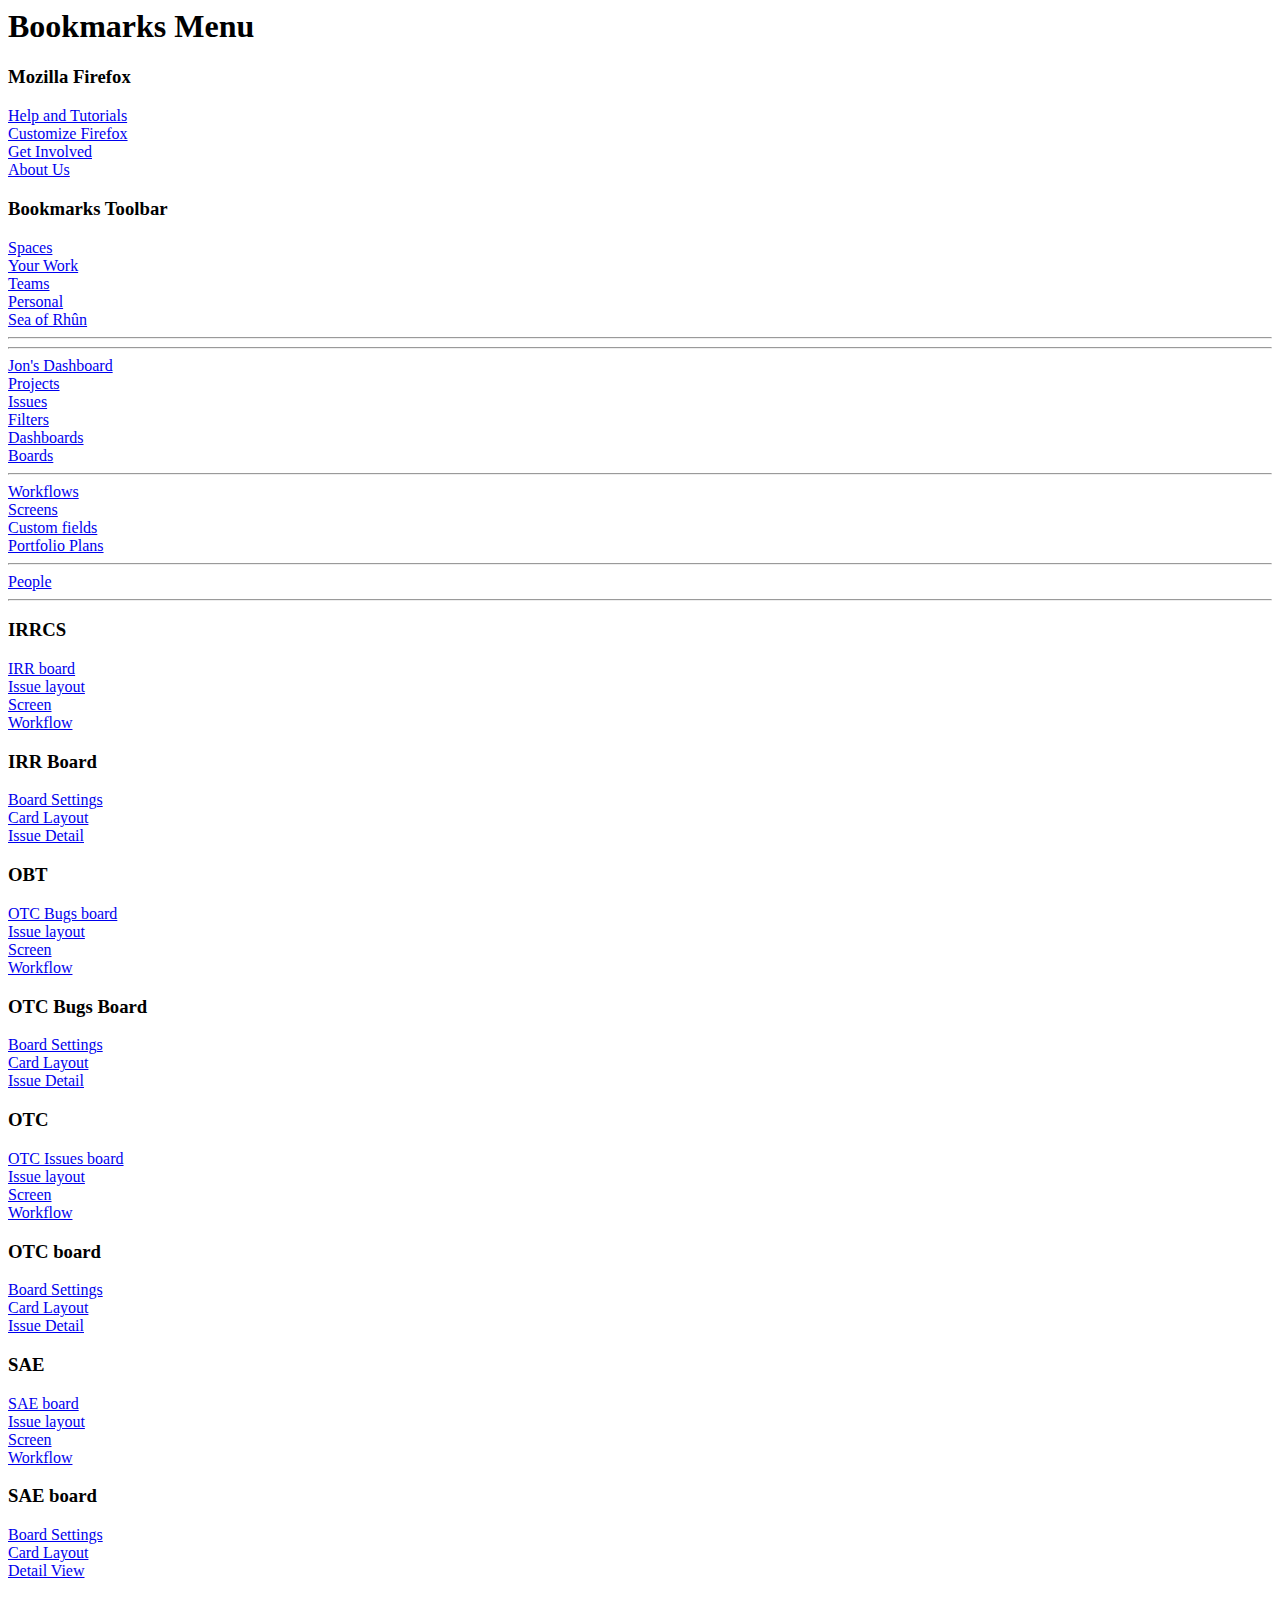
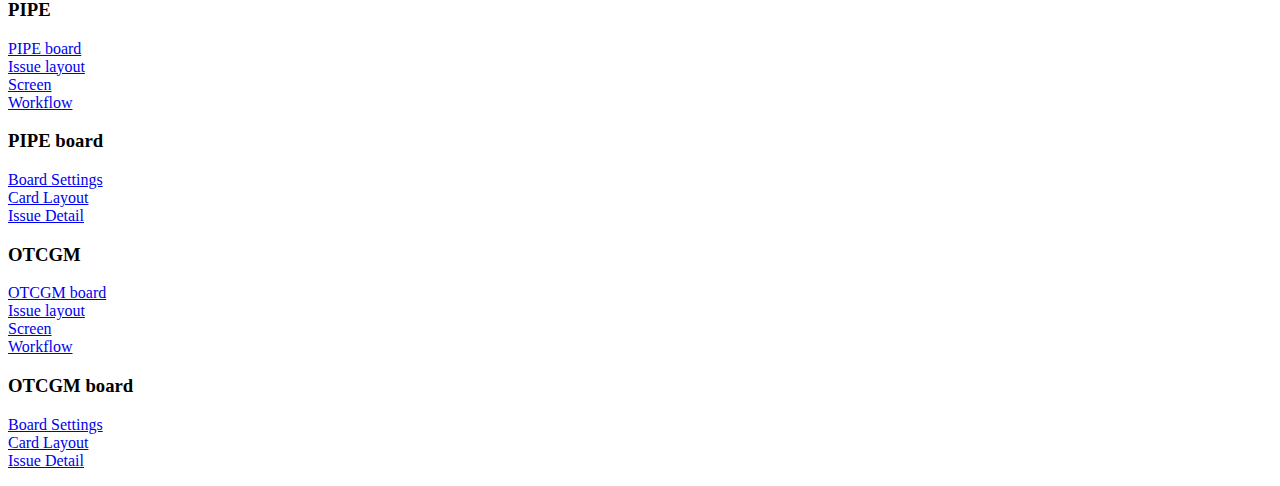
==== Firefox/Atlassian_bookmarks.html @ ee1eebd0 "updated bookmarks" ====
<!DOCTYPE NETSCAPE-Bookmark-file-1>
<!-- This is an automatically generated file.
     It will be read and overwritten.
     DO NOT EDIT! -->
<META HTTP-EQUIV="Content-Type" CONTENT="text/html; charset=UTF-8">
<TITLE>Bookmarks</TITLE>
<H1>Bookmarks Menu</H1>

<DL><p>
    <DT><H3 ADD_DATE="1551368012" LAST_MODIFIED="1551368012">Mozilla Firefox</H3>
    <DL><p>
        <DT><A HREF="https://support.mozilla.org/en-US/products/firefox" ADD_DATE="1551368012" LAST_MODIFIED="1551368012" ICON_URI="fake-favicon-uri:https://support.mozilla.org/en-US/products/firefox" ICON="[data-uri]">Help and Tutorials</A>
        <DT><A HREF="https://support.mozilla.org/en-US/kb/customize-firefox-controls-buttons-and-toolbars?utm_source=firefox-browser&utm_medium=default-bookmarks&utm_campaign=customize" ADD_DATE="1551368012" LAST_MODIFIED="1551368012" ICON_URI="fake-favicon-uri:https://support.mozilla.org/en-US/kb/customize-firefox-controls-buttons-and-toolbars?utm_source=firefox-browser&utm_medium=default-bookmarks&utm_campaign=customize" ICON="[data-uri]">Customize Firefox</A>
        <DT><A HREF="https://www.mozilla.org/en-US/contribute/" ADD_DATE="1551368012" LAST_MODIFIED="1551368012" ICON_URI="fake-favicon-uri:https://www.mozilla.org/en-US/contribute/" ICON="[data-uri]">Get Involved</A>
        <DT><A HREF="https://www.mozilla.org/en-US/about/" ADD_DATE="1551368012" LAST_MODIFIED="1551368012" ICON_URI="fake-favicon-uri:https://www.mozilla.org/en-US/about/" ICON="[data-uri]">About Us</A>
    </DL><p>
    <DT><H3 ADD_DATE="1551368009" LAST_MODIFIED="1551398856" PERSONAL_TOOLBAR_FOLDER="true">Bookmarks Toolbar</H3>
    <DL><p>
        <DT><A HREF="https://mcghealth.atlassian.net/wiki/spacedirectory/view.action" ADD_DATE="1551374884" LAST_MODIFIED="1551374901" ICON_URI="https://mcghealth.atlassian.net/favicon.ico" ICON="[data-uri]">Spaces</A>
        <DT><A HREF="https://mcghealth.atlassian.net/wiki/my/recent-work" ADD_DATE="1551377720" LAST_MODIFIED="1551377728" ICON_URI="https://mcghealth.atlassian.net/favicon.ico" ICON="[data-uri]">Your Work</A>
        <DT><A HREF="https://mcghealth.atlassian.net/wiki/spacedirectory/view.action#space-search-result" ADD_DATE="1551377641" LAST_MODIFIED="1551377649" ICON_URI="https://mcghealth.atlassian.net/favicon.ico" ICON="[data-uri]">Teams</A>
        <DT><A HREF="https://mcghealth.atlassian.net/wiki/spaces/~32468016/overview" ADD_DATE="1551374927" LAST_MODIFIED="1551375128" ICON_URI="https://mcghealth.atlassian.net/favicon.ico" ICON="[data-uri]">Personal</A>
        <DT><A HREF="https://mcghealth.atlassian.net/wiki/spaces/SoRh/overview" ADD_DATE="1551375115" LAST_MODIFIED="1551375136" ICON_URI="https://mcghealth.atlassian.net/favicon.ico" ICON="[data-uri]">Sea of Rhûn</A>
        <HR>        <HR>        <DT><A HREF="https://mcghealth.atlassian.net/secure/Dashboard.jspa?selectPageId=10309" ADD_DATE="1551375175" LAST_MODIFIED="1551376041" ICON_URI="https://mcghealth.atlassian.net/s/g39zuk/b/41/f27f5845ba0c65eac5511afeb71cea38/_/favicon-software.ico" ICON="[data-uri]">Jon&#39;s Dashboard</A>
        <DT><A HREF="https://mcghealth.atlassian.net/secure/BrowseProjects.jspa" ADD_DATE="1551376031" LAST_MODIFIED="1551376051" ICON_URI="https://mcghealth.atlassian.net/s/g39zuk/b/41/f27f5845ba0c65eac5511afeb71cea38/_/favicon-software.ico" ICON="[data-uri]">Projects</A>
        <DT><A HREF="https://mcghealth.atlassian.net/browse/CCS-917?jql=order%20by%20lastViewed%20DESC" ADD_DATE="1551376140" LAST_MODIFIED="1551376151" ICON_URI="https://mcghealth.atlassian.net/s/g39zuk/b/41/f27f5845ba0c65eac5511afeb71cea38/_/favicon-software.ico" ICON="[data-uri]">Issues</A>
        <DT><A HREF="https://mcghealth.atlassian.net/secure/ManageFilters.jspa?Search=Search&filterView=search&page=1&selectedGroup=anything&selectedProject=anything&sortKey=name&sortOrder=ASC" ADD_DATE="1551376208" LAST_MODIFIED="1551376215" ICON_URI="https://mcghealth.atlassian.net/s/g39zuk/b/41/f27f5845ba0c65eac5511afeb71cea38/_/favicon-software.ico" ICON="[data-uri]">Filters</A>
        <DT><A HREF="https://mcghealth.atlassian.net/secure/ConfigurePortalPages!default.jspa" ADD_DATE="1551376237" LAST_MODIFIED="1551376245" ICON_URI="https://mcghealth.atlassian.net/s/g39zuk/b/41/f27f5845ba0c65eac5511afeb71cea38/_/favicon-software.ico" ICON="[data-uri]">Dashboards</A>
        <DT><A HREF="https://mcghealth.atlassian.net/secure/ManageRapidViews.jspa?contains=" ADD_DATE="1551376313" LAST_MODIFIED="1551376320" ICON_URI="https://mcghealth.atlassian.net/s/g39zuk/b/41/f27f5845ba0c65eac5511afeb71cea38/_/favicon-software.ico" ICON="[data-uri]">Boards</A>
        <HR>        <DT><A HREF="https://mcghealth.atlassian.net/secure/admin/workflows/ListWorkflows.jspa" ADD_DATE="1551377320" LAST_MODIFIED="1551377336" ICON_URI="https://mcghealth.atlassian.net/s/g39zuk/b/41/f27f5845ba0c65eac5511afeb71cea38/_/favicon-software.ico" ICON="[data-uri]">Workflows</A>
        <DT><A HREF="https://mcghealth.atlassian.net/secure/admin/ViewFieldScreens.jspa" ADD_DATE="1551377324" LAST_MODIFIED="1551377348" ICON_URI="https://mcghealth.atlassian.net/s/g39zuk/b/41/f27f5845ba0c65eac5511afeb71cea38/_/favicon-software.ico" ICON="[data-uri]">Screens</A>
        <DT><A HREF="https://mcghealth.atlassian.net/secure/admin/ViewCustomFields.jspa" ADD_DATE="1551377327" LAST_MODIFIED="1551377354" ICON_URI="https://mcghealth.atlassian.net/s/g39zuk/b/41/f27f5845ba0c65eac5511afeb71cea38/_/favicon-software.ico" ICON="[data-uri]">Custom fields</A>
        <DT><A HREF="https://mcghealth.atlassian.net/secure/PortfolioPlanManage.jspa" ADD_DATE="1551377557" LAST_MODIFIED="1551377571" ICON_URI="https://mcghealth.atlassian.net/s/g39zuk/b/41/f27f5845ba0c65eac5511afeb71cea38/_/favicon-software.ico" ICON="[data-uri]">Portfolio Plans</A>
        <HR>        <DT><A HREF="https://mcghealth.atlassian.net/people/search?q=" ADD_DATE="1551376367" LAST_MODIFIED="1551376375" ICON_URI="https://ptc-directory-sited-static.us-east-1.prod.public.atl-paas.net/people-android-chrome-256x256.png" ICON="[data-uri]">People</A>
        <HR>        <DT><H3 ADD_DATE="1551377827" LAST_MODIFIED="1551392161">IRRCS</H3>
        <DL><p>
            <DT><A HREF="https://mcghealth.atlassian.net/secure/RapidBoard.jspa?rapidView=33&projectKey=IRRCS&view=detail" ADD_DATE="1551391811" LAST_MODIFIED="1551391823">IRR board</A>
            <DT><A HREF="https://mcghealth.atlassian.net/plugins/servlet/project-config/IRRCS/issuelayout?screenId=10628" ADD_DATE="1551391890" LAST_MODIFIED="1551391911" ICON_URI="https://mcghealth.atlassian.net/s/g39zuk/b/41/f27f5845ba0c65eac5511afeb71cea38/_/favicon-software.ico" ICON="[data-uri]">Issue layout</A>
            <DT><A HREF="https://mcghealth.atlassian.net/secure/admin/ConfigureFieldScreen.jspa?id=10628" ADD_DATE="1551391945" LAST_MODIFIED="1551391956" ICON_URI="https://mcghealth.atlassian.net/s/g39zuk/b/41/f27f5845ba0c65eac5511afeb71cea38/_/favicon-software.ico" ICON="[data-uri]">Screen</A>
            <DT><A HREF="https://mcghealth.atlassian.net/secure/admin/workflows/ViewWorkflowSteps.jspa?workflowMode=live&workflowName=IRR%20Case%20Studies" ADD_DATE="1551392161" LAST_MODIFIED="1551392170">Workflow</A>
            <DT><H3 ADD_DATE="1551392012" LAST_MODIFIED="1551392058">IRR Board</H3>
            <DL><p>
                <DT><A HREF="https://mcghealth.atlassian.net/secure/RapidBoard.jspa?rapidView=33&projectKey=IRRCS&config=filter" ADD_DATE="1551392008" LAST_MODIFIED="1551392035" ICON_URI="https://mcghealth.atlassian.net/s/g39zuk/b/41/f27f5845ba0c65eac5511afeb71cea38/_/favicon-software.ico" ICON="[data-uri]">Board Settings</A>
                <DT><A HREF="https://mcghealth.atlassian.net/secure/RapidBoard.jspa?rapidView=33&projectKey=IRRCS&config=cardLayout" ADD_DATE="1551392049" LAST_MODIFIED="1551392069" ICON_URI="https://mcghealth.atlassian.net/s/g39zuk/b/41/f27f5845ba0c65eac5511afeb71cea38/_/favicon-software.ico" ICON="[data-uri]">Card Layout</A>
                <DT><A HREF="https://mcghealth.atlassian.net/secure/RapidBoard.jspa?rapidView=33&projectKey=IRRCS&config=detailView" ADD_DATE="1551392058" LAST_MODIFIED="1551392082" ICON_URI="https://mcghealth.atlassian.net/s/g39zuk/b/41/f27f5845ba0c65eac5511afeb71cea38/_/favicon-software.ico" ICON="[data-uri]">Issue Detail</A>
            </DL><p>
        </DL><p>
        <DT><H3 ADD_DATE="1551377848" LAST_MODIFIED="1551393913">OBT</H3>
        <DL><p>
            <DT><A HREF="https://mcghealth.atlassian.net/secure/RapidBoard.jspa?rapidView=93&projectKey=OBT" ADD_DATE="1551392307" LAST_MODIFIED="1551393775" ICON_URI="https://mcghealth.atlassian.net/s/g39zuk/b/41/f27f5845ba0c65eac5511afeb71cea38/_/favicon-software.ico" ICON="[data-uri]">OTC Bugs board</A>
            <DT><A HREF="https://mcghealth.atlassian.net/plugins/servlet/project-config/OBT/issuelayout?screenId=10632" ADD_DATE="1551393599" LAST_MODIFIED="1551393620" ICON_URI="https://mcghealth.atlassian.net/s/g39zuk/b/41/f27f5845ba0c65eac5511afeb71cea38/_/favicon-software.ico" ICON="[data-uri]">Issue layout</A>
            <DT><A HREF="https://mcghealth.atlassian.net/secure/admin/ConfigureFieldScreen.jspa?id=10632" ADD_DATE="1551393605" LAST_MODIFIED="1551393629" ICON_URI="https://mcghealth.atlassian.net/s/g39zuk/b/41/f27f5845ba0c65eac5511afeb71cea38/_/favicon-software.ico" ICON="[data-uri]">Screen</A>
            <DT><A HREF="https://mcghealth.atlassian.net/secure/admin/workflows/ViewWorkflowSteps.jspa?workflowMode=live&workflowName=OTC%20Bug%20Tracker%20Workflow%20v3" ADD_DATE="1551393611" LAST_MODIFIED="1551393645" ICON_URI="https://mcghealth.atlassian.net/s/g39zuk/b/41/f27f5845ba0c65eac5511afeb71cea38/_/favicon-software.ico" ICON="[data-uri]">Workflow</A>
            <DT><H3 ADD_DATE="1551393656" LAST_MODIFIED="1551393913">OTC Bugs Board</H3>
            <DL><p>
                <DT><A HREF="https://mcghealth.atlassian.net/secure/RapidBoard.jspa?rapidView=93&projectKey=OBT&config=filter&view=detail&selectedIssue=OBT-265" ADD_DATE="1551393813" LAST_MODIFIED="1551393826" ICON_URI="https://mcghealth.atlassian.net/s/g39zuk/b/41/f27f5845ba0c65eac5511afeb71cea38/_/favicon-software.ico" ICON="[data-uri]">Board Settings</A>
                <DT><A HREF="https://mcghealth.atlassian.net/secure/RapidBoard.jspa?rapidView=93&projectKey=OBT&config=cardLayout" ADD_DATE="1551393860" LAST_MODIFIED="1551393881">Card Layout</A>
                <DT><A HREF="https://mcghealth.atlassian.net/secure/RapidBoard.jspa?rapidView=93&projectKey=OBT&config=detailView" ADD_DATE="1551393913" LAST_MODIFIED="1551393922">Issue Detail</A>
            </DL><p>
        </DL><p>
        <DT><H3 ADD_DATE="1551377843" LAST_MODIFIED="1551398822">OTC</H3>
        <DL><p>
            <DT><A HREF="https://mcghealth.atlassian.net/secure/RapidBoard.jspa?rapidView=92&projectKey=OTC" ADD_DATE="1551392316" LAST_MODIFIED="1551392414" ICON_URI="https://mcghealth.atlassian.net/s/g39zuk/b/41/f27f5845ba0c65eac5511afeb71cea38/_/favicon-software.ico" ICON="[data-uri]">OTC Issues board</A>
            <DT><A HREF="https://mcghealth.atlassian.net/plugins/servlet/project-config/OTC/issuelayout?screenId=10624" ADD_DATE="1551398767" LAST_MODIFIED="1551398937" ICON_URI="https://mcghealth.atlassian.net/s/g39zuk/b/41/f27f5845ba0c65eac5511afeb71cea38/_/favicon-software.ico" ICON="[data-uri]">Issue layout</A>
            <DT><A HREF="https://mcghealth.atlassian.net/secure/admin/ConfigureFieldScreen.jspa?id=10624" ADD_DATE="1551398815" LAST_MODIFIED="1551398944" ICON_URI="https://mcghealth.atlassian.net/s/g39zuk/b/41/f27f5845ba0c65eac5511afeb71cea38/_/favicon-software.ico" ICON="[data-uri]">Screen</A>
            <DT><A HREF="https://mcghealth.atlassian.net/secure/admin/workflows/ViewWorkflowSteps.jspa?workflowMode=live&workflowName=OTC%20Project" ADD_DATE="1551398822" LAST_MODIFIED="1551399026">Workflow</A>
            <DT><H3 ADD_DATE="1551398406" LAST_MODIFIED="1551398581">OTC board</H3>
            <DL><p>
                <DT><A HREF="https://mcghealth.atlassian.net/secure/RapidBoard.jspa?rapidView=92&config=filter" ADD_DATE="1551398406" LAST_MODIFIED="1551398556" ICON_URI="https://mcghealth.atlassian.net/s/g39zuk/b/41/f27f5845ba0c65eac5511afeb71cea38/_/favicon-software.ico" ICON="[data-uri]">Board Settings</A>
                <DT><A HREF="https://mcghealth.atlassian.net/secure/RapidBoard.jspa?rapidView=92&config=cardLayout" ADD_DATE="1551398406" LAST_MODIFIED="1551398560">Card Layout</A>
                <DT><A HREF="https://mcghealth.atlassian.net/secure/RapidBoard.jspa?rapidView=92&config=detailView" ADD_DATE="1551398406" LAST_MODIFIED="1551398563">Issue Detail</A>
            </DL><p>
        </DL><p>
        <DT><H3 ADD_DATE="1551377853" LAST_MODIFIED="1551398836">SAE</H3>
        <DL><p>
            <DT><A HREF="https://mcghealth.atlassian.net/secure/RapidBoard.jspa?rapidView=91&projectKey=SAE&view=detail" ADD_DATE="1551396377" LAST_MODIFIED="1551396384" ICON_URI="https://mcghealth.atlassian.net/s/g39zuk/b/41/f27f5845ba0c65eac5511afeb71cea38/_/favicon-software.ico" ICON="[data-uri]">SAE board</A>
            <DT><A HREF="https://mcghealth.atlassian.net/plugins/servlet/project-config/SAE/issuelayout?screenId=10729" ADD_DATE="1551398783" LAST_MODIFIED="1551399035" ICON_URI="https://mcghealth.atlassian.net/s/g39zuk/b/41/f27f5845ba0c65eac5511afeb71cea38/_/favicon-software.ico" ICON="[data-uri]">Issue layout</A>
            <DT><A HREF="https://mcghealth.atlassian.net/secure/admin/ConfigureFieldScreen.jspa?id=10729" ADD_DATE="1551398831" LAST_MODIFIED="1551399041" ICON_URI="https://mcghealth.atlassian.net/s/g39zuk/b/41/f27f5845ba0c65eac5511afeb71cea38/_/favicon-software.ico" ICON="[data-uri]">Screen</A>
            <DT><A HREF="https://mcghealth.atlassian.net/secure/admin/workflows/ViewWorkflowSteps.jspa?workflowMode=live&workflowName=Software%20Simplified%20Workflow%20for%20Project%20SAE" ADD_DATE="1551398836" LAST_MODIFIED="1551399049" ICON_URI="https://mcghealth.atlassian.net/s/g39zuk/b/41/f27f5845ba0c65eac5511afeb71cea38/_/favicon-software.ico" ICON="[data-uri]">Workflow</A>
            <DT><H3 ADD_DATE="1551397927" LAST_MODIFIED="1551397994">SAE board</H3>
            <DL><p>
                <DT><A HREF="https://mcghealth.atlassian.net/secure/RapidBoard.jspa?rapidView=91&projectKey=SAE&config=filter" ADD_DATE="1551397978" LAST_MODIFIED="1551398023" ICON_URI="https://mcghealth.atlassian.net/s/g39zuk/b/41/f27f5845ba0c65eac5511afeb71cea38/_/favicon-software.ico" ICON="[data-uri]">Board Settings</A>
                <DT><A HREF="https://mcghealth.atlassian.net/secure/RapidBoard.jspa?rapidView=91&config=cardLayout" ADD_DATE="1551397987" LAST_MODIFIED="1551398038" ICON_URI="https://mcghealth.atlassian.net/s/g39zuk/b/41/f27f5845ba0c65eac5511afeb71cea38/_/favicon-software.ico" ICON="[data-uri]">Card Layout</A>
                <DT><A HREF="https://mcghealth.atlassian.net/secure/RapidBoard.jspa?rapidView=91&config=detailView" ADD_DATE="1551397994" LAST_MODIFIED="1551398052" ICON_URI="https://mcghealth.atlassian.net/s/g39zuk/b/41/f27f5845ba0c65eac5511afeb71cea38/_/favicon-software.ico" ICON="[data-uri]">Detail View</A>
            </DL><p>
        </DL><p>
        <DT><H3 ADD_DATE="1551377860" LAST_MODIFIED="1551397825">PIPE</H3>
        <DL><p>
            <DT><A HREF="https://mcghealth.atlassian.net/secure/RapidBoard.jspa?rapidView=94&projectKey=PIPE&view=detail&selectedIssue=PIPE-3" ADD_DATE="1551396487" LAST_MODIFIED="1551398162" ICON_URI="https://mcghealth.atlassian.net/s/g39zuk/b/41/f27f5845ba0c65eac5511afeb71cea38/_/favicon-software.ico" ICON="[data-uri]">PIPE board</A>
            <DT><A HREF="https://mcghealth.atlassian.net/plugins/servlet/project-config/PIPE/issuelayout?screenId=10731" ADD_DATE="1551397255" LAST_MODIFIED="1551397740" ICON_URI="https://mcghealth.atlassian.net/s/g39zuk/b/41/f27f5845ba0c65eac5511afeb71cea38/_/favicon-software.ico" ICON="[data-uri]">Issue layout</A>
            <DT><A HREF="https://mcghealth.atlassian.net/secure/admin/ConfigureFieldScreen.jspa?id=10731" ADD_DATE="1551397726" LAST_MODIFIED="1551397748" ICON_URI="https://mcghealth.atlassian.net/s/g39zuk/b/41/f27f5845ba0c65eac5511afeb71cea38/_/favicon-software.ico" ICON="[data-uri]">Screen</A>
            <DT><A HREF="https://mcghealth.atlassian.net/secure/admin/workflows/ViewWorkflowSteps.jspa?workflowMode=live&workflowName=Software%20Simplified%20Workflow%20for%20Project%20PIPE" ADD_DATE="1551397733" LAST_MODIFIED="1551397759">Workflow</A>
            <DT><H3 ADD_DATE="1551397771" LAST_MODIFIED="1551397825">PIPE board</H3>
            <DL><p>
                <DT><A HREF="https://mcghealth.atlassian.net/secure/RapidBoard.jspa?rapidView=94&projectKey=PIPE&config=filter&view=detail&selectedIssue=PIPE-3" ADD_DATE="1551397805" LAST_MODIFIED="1551397869" ICON_URI="https://mcghealth.atlassian.net/s/g39zuk/b/41/f27f5845ba0c65eac5511afeb71cea38/_/favicon-software.ico" ICON="[data-uri]">Board Settings</A>
                <DT><A HREF="https://mcghealth.atlassian.net/secure/RapidBoard.jspa?rapidView=94&projectKey=PIPE&config=cardLayout" ADD_DATE="1551397815" LAST_MODIFIED="1551397888">Card Layout</A>
                <DT><A HREF="https://mcghealth.atlassian.net/secure/RapidBoard.jspa?rapidView=94&projectKey=PIPE&config=detailView" ADD_DATE="1551397825" LAST_MODIFIED="1551397907">Issue Detail</A>
            </DL><p>
        </DL><p>
        <DT><H3 ADD_DATE="1551377921" LAST_MODIFIED="1551398856">OTCGM</H3>
        <DL><p>
            <DT><A HREF="https://mcghealth.atlassian.net/secure/RapidBoard.jspa?rapidView=90&projectKey=OTCGM&view=detail" ADD_DATE="1551396502" LAST_MODIFIED="1551398153" ICON_URI="https://mcghealth.atlassian.net/s/g39zuk/b/41/f27f5845ba0c65eac5511afeb71cea38/_/favicon-software.ico" ICON="[data-uri]">OTCGM board</A>
            <DT><A HREF="https://mcghealth.atlassian.net/plugins/servlet/project-config/OTCGM/issuelayout?screenId=10727" ADD_DATE="1551398797" LAST_MODIFIED="1551399061" ICON_URI="https://mcghealth.atlassian.net/s/g39zuk/b/41/f27f5845ba0c65eac5511afeb71cea38/_/favicon-software.ico" ICON="[data-uri]">Issue layout</A>
            <DT><A HREF="https://mcghealth.atlassian.net/secure/admin/ConfigureFieldScreen.jspa?id=10727" ADD_DATE="1551398844" LAST_MODIFIED="1551399067" ICON_URI="https://mcghealth.atlassian.net/s/g39zuk/b/41/f27f5845ba0c65eac5511afeb71cea38/_/favicon-software.ico" ICON="[data-uri]">Screen</A>
            <DT><A HREF="https://mcghealth.atlassian.net/secure/admin/workflows/ViewWorkflowSteps.jspa?workflowMode=live&workflowName=Software%20Simplified%20Workflow%20for%20Project%20OTCGM" ADD_DATE="1551398850" LAST_MODIFIED="1551399073">Workflow</A>
            <DT><H3 ADD_DATE="1551398104" LAST_MODIFIED="1551398856">OTCGM board</H3>
            <DL><p>
                <DT><A HREF="https://mcghealth.atlassian.net/secure/RapidBoard.jspa?rapidView=90&config=filter" ADD_DATE="1551398211" LAST_MODIFIED="1551398234" ICON_URI="https://mcghealth.atlassian.net/s/g39zuk/b/41/f27f5845ba0c65eac5511afeb71cea38/_/favicon-software.ico" ICON="[data-uri]">Board Settings</A>
                <DT><A HREF="https://mcghealth.atlassian.net/secure/RapidBoard.jspa?rapidView=90&config=cardLayout" ADD_DATE="1551398214" LAST_MODIFIED="1551398256" ICON_URI="https://mcghealth.atlassian.net/s/g39zuk/b/41/f27f5845ba0c65eac5511afeb71cea38/_/favicon-software.ico" ICON="[data-uri]">Card Layout</A>
                <DT><A HREF="https://mcghealth.atlassian.net/secure/RapidBoard.jspa?rapidView=90&config=detailView" ADD_DATE="1551398124" LAST_MODIFIED="1551398137" ICON_URI="https://mcghealth.atlassian.net/s/g39zuk/b/41/f27f5845ba0c65eac5511afeb71cea38/_/favicon-software.ico" ICON="[data-uri]">Issue Detail</A>
            </DL><p>
        </DL><p>
    </DL><p>
</DL>
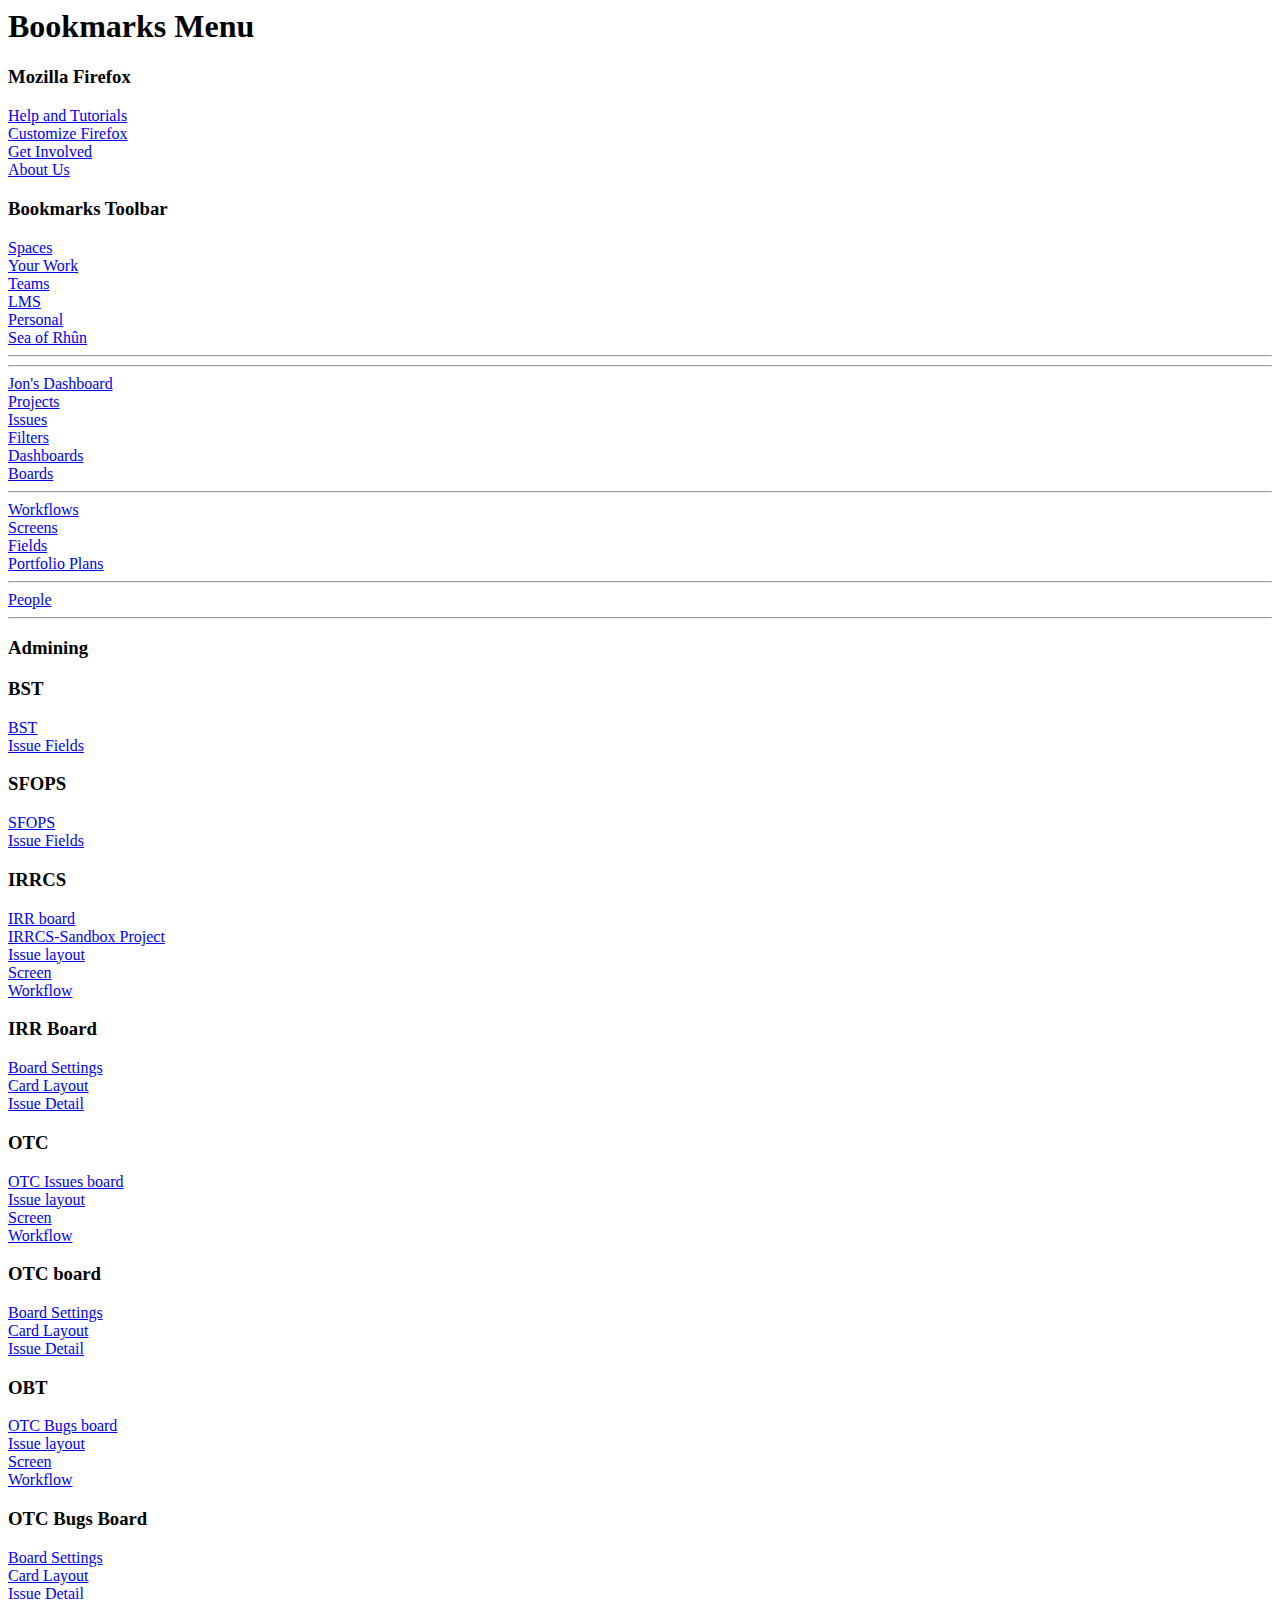
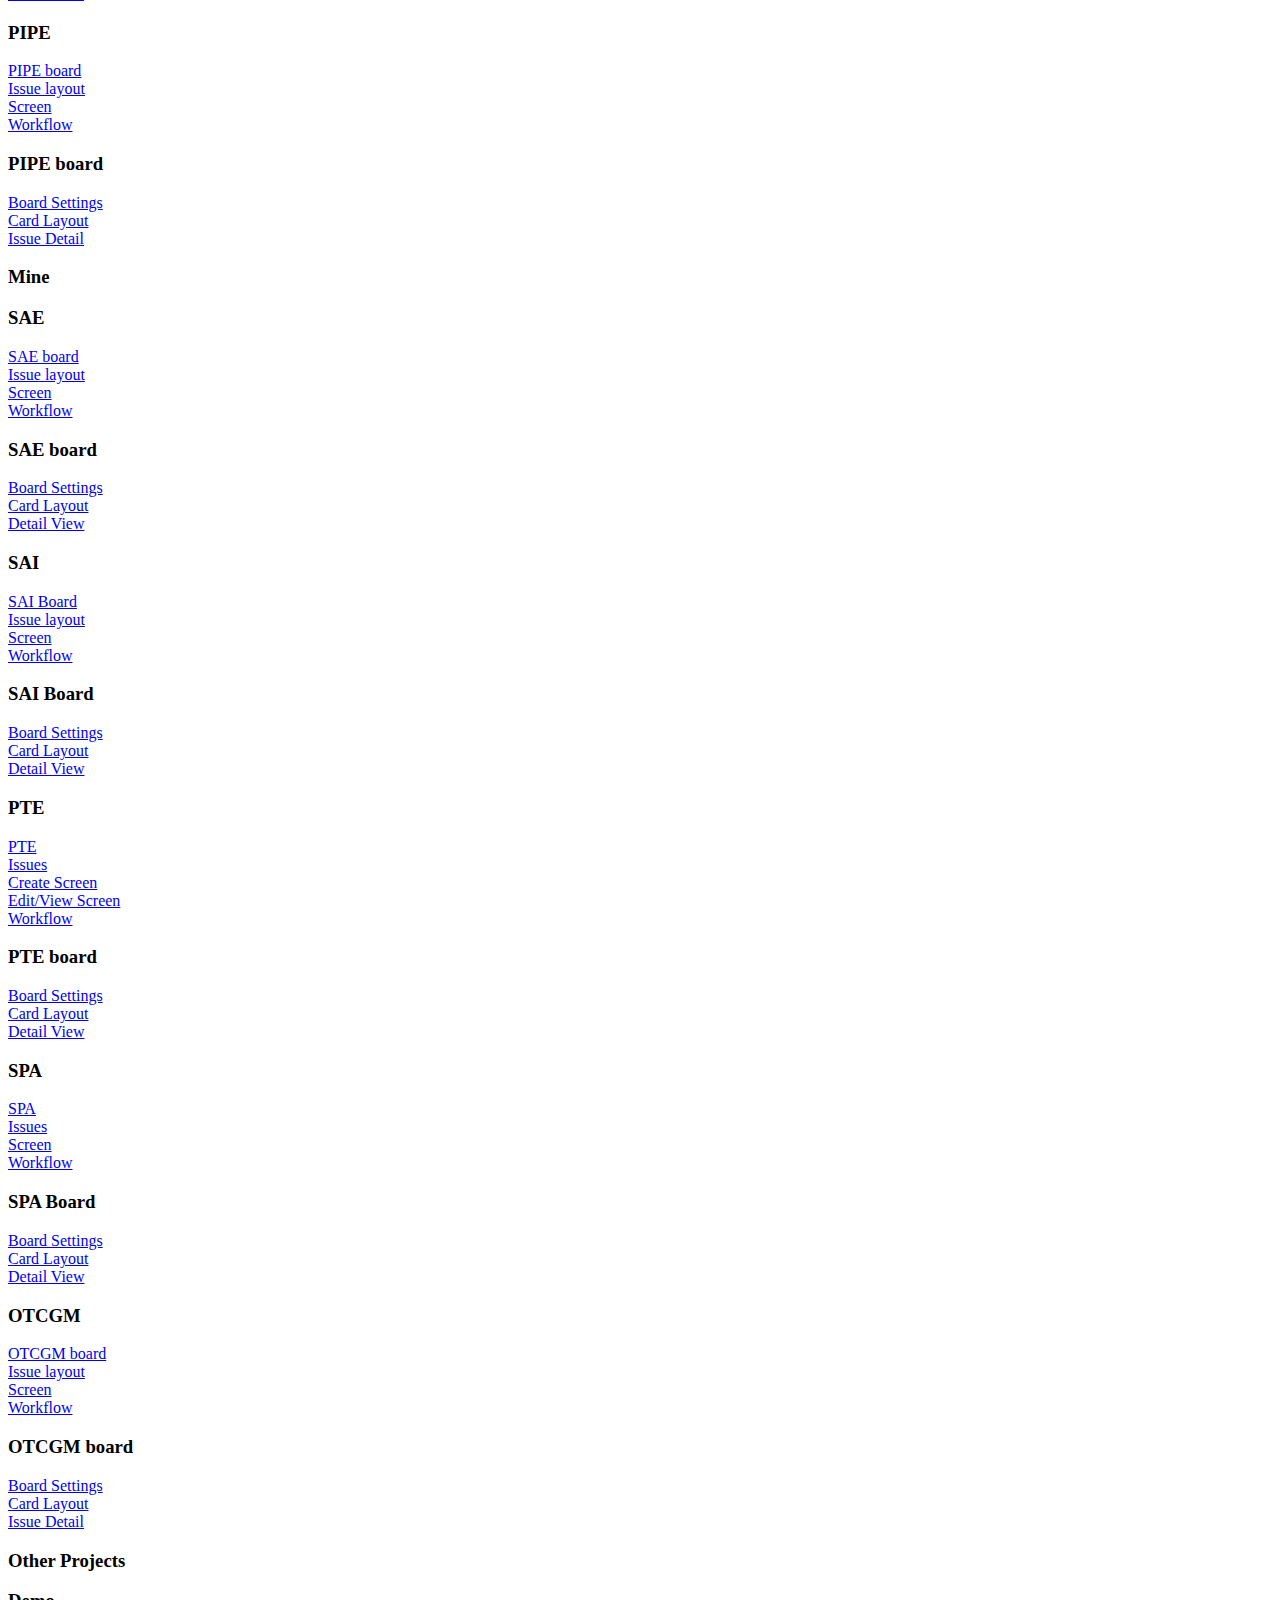
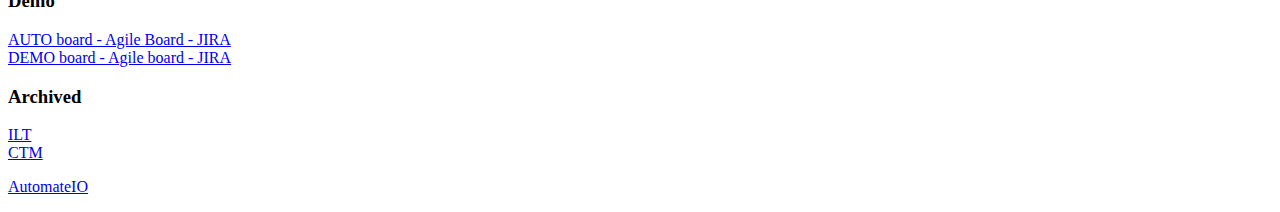
==== commit 334ff0bb: "updated Atlassian bookmarks" ====
--- a/Firefox/Atlassian_bookmarks.html
+++ b/Firefox/Atlassian_bookmarks.html
@@ -14,11 +14,12 @@
         <DT><A HREF="https://www.mozilla.org/en-US/contribute/" ADD_DATE="1551368012" LAST_MODIFIED="1551368012" ICON_URI="fake-favicon-uri:https://www.mozilla.org/en-US/contribute/" ICON="[data-uri]">Get Involved</A>
         <DT><A HREF="https://www.mozilla.org/en-US/about/" ADD_DATE="1551368012" LAST_MODIFIED="1551368012" ICON_URI="fake-favicon-uri:https://www.mozilla.org/en-US/about/" ICON="[data-uri]">About Us</A>
     </DL><p>
-    <DT><H3 ADD_DATE="1551368009" LAST_MODIFIED="1551398856" PERSONAL_TOOLBAR_FOLDER="true">Bookmarks Toolbar</H3>
+    <DT><H3 ADD_DATE="1551368009" LAST_MODIFIED="1551827692" PERSONAL_TOOLBAR_FOLDER="true">Bookmarks Toolbar</H3>
     <DL><p>
         <DT><A HREF="https://mcghealth.atlassian.net/wiki/spacedirectory/view.action" ADD_DATE="1551374884" LAST_MODIFIED="1551374901" ICON_URI="https://mcghealth.atlassian.net/favicon.ico" ICON="[data-uri]">Spaces</A>
         <DT><A HREF="https://mcghealth.atlassian.net/wiki/my/recent-work" ADD_DATE="1551377720" LAST_MODIFIED="1551377728" ICON_URI="https://mcghealth.atlassian.net/favicon.ico" ICON="[data-uri]">Your Work</A>
         <DT><A HREF="https://mcghealth.atlassian.net/wiki/spacedirectory/view.action#space-search-result" ADD_DATE="1551377641" LAST_MODIFIED="1551377649" ICON_URI="https://mcghealth.atlassian.net/favicon.ico" ICON="[data-uri]">Teams</A>
+        <DT><A HREF="https://mcghealth.atlassian.net/wiki/spaces/LMS/overview" ADD_DATE="1551734004" LAST_MODIFIED="1551734012" ICON_URI="https://mcghealth.atlassian.net/favicon.ico" ICON="[data-uri]">LMS</A>
         <DT><A HREF="https://mcghealth.atlassian.net/wiki/spaces/~32468016/overview" ADD_DATE="1551374927" LAST_MODIFIED="1551375128" ICON_URI="https://mcghealth.atlassian.net/favicon.ico" ICON="[data-uri]">Personal</A>
         <DT><A HREF="https://mcghealth.atlassian.net/wiki/spaces/SoRh/overview" ADD_DATE="1551375115" LAST_MODIFIED="1551375136" ICON_URI="https://mcghealth.atlassian.net/favicon.ico" ICON="[data-uri]">Sea of Rhûn</A>
         <HR>        <HR>        <DT><A HREF="https://mcghealth.atlassian.net/secure/Dashboard.jspa?selectPageId=10309" ADD_DATE="1551375175" LAST_MODIFIED="1551376041" ICON_URI="https://mcghealth.atlassian.net/s/g39zuk/b/41/f27f5845ba0c65eac5511afeb71cea38/_/favicon-software.ico" ICON="[data-uri]">Jon&#39;s Dashboard</A>
@@ -29,86 +30,157 @@
         <DT><A HREF="https://mcghealth.atlassian.net/secure/ManageRapidViews.jspa?contains=" ADD_DATE="1551376313" LAST_MODIFIED="1551376320" ICON_URI="https://mcghealth.atlassian.net/s/g39zuk/b/41/f27f5845ba0c65eac5511afeb71cea38/_/favicon-software.ico" ICON="[data-uri]">Boards</A>
         <HR>        <DT><A HREF="https://mcghealth.atlassian.net/secure/admin/workflows/ListWorkflows.jspa" ADD_DATE="1551377320" LAST_MODIFIED="1551377336" ICON_URI="https://mcghealth.atlassian.net/s/g39zuk/b/41/f27f5845ba0c65eac5511afeb71cea38/_/favicon-software.ico" ICON="[data-uri]">Workflows</A>
         <DT><A HREF="https://mcghealth.atlassian.net/secure/admin/ViewFieldScreens.jspa" ADD_DATE="1551377324" LAST_MODIFIED="1551377348" ICON_URI="https://mcghealth.atlassian.net/s/g39zuk/b/41/f27f5845ba0c65eac5511afeb71cea38/_/favicon-software.ico" ICON="[data-uri]">Screens</A>
-        <DT><A HREF="https://mcghealth.atlassian.net/secure/admin/ViewCustomFields.jspa" ADD_DATE="1551377327" LAST_MODIFIED="1551377354" ICON_URI="https://mcghealth.atlassian.net/s/g39zuk/b/41/f27f5845ba0c65eac5511afeb71cea38/_/favicon-software.ico" ICON="[data-uri]">Custom fields</A>
+        <DT><A HREF="https://mcghealth.atlassian.net/secure/admin/ViewCustomFields.jspa" ADD_DATE="1551377327" LAST_MODIFIED="1551809526" ICON_URI="https://mcghealth.atlassian.net/s/g39zuk/b/41/f27f5845ba0c65eac5511afeb71cea38/_/favicon-software.ico" ICON="[data-uri]">Fields</A>
         <DT><A HREF="https://mcghealth.atlassian.net/secure/PortfolioPlanManage.jspa" ADD_DATE="1551377557" LAST_MODIFIED="1551377571" ICON_URI="https://mcghealth.atlassian.net/s/g39zuk/b/41/f27f5845ba0c65eac5511afeb71cea38/_/favicon-software.ico" ICON="[data-uri]">Portfolio Plans</A>
         <HR>        <DT><A HREF="https://mcghealth.atlassian.net/people/search?q=" ADD_DATE="1551376367" LAST_MODIFIED="1551376375" ICON_URI="https://ptc-directory-sited-static.us-east-1.prod.public.atl-paas.net/people-android-chrome-256x256.png" ICON="[data-uri]">People</A>
-        <HR>        <DT><H3 ADD_DATE="1551377827" LAST_MODIFIED="1551392161">IRRCS</H3>
+        <HR>        <DT><H3 ADD_DATE="1551724876" LAST_MODIFIED="1551827664">Admining</H3>
         <DL><p>
-            <DT><A HREF="https://mcghealth.atlassian.net/secure/RapidBoard.jspa?rapidView=33&projectKey=IRRCS&view=detail" ADD_DATE="1551391811" LAST_MODIFIED="1551391823">IRR board</A>
-            <DT><A HREF="https://mcghealth.atlassian.net/plugins/servlet/project-config/IRRCS/issuelayout?screenId=10628" ADD_DATE="1551391890" LAST_MODIFIED="1551391911" ICON_URI="https://mcghealth.atlassian.net/s/g39zuk/b/41/f27f5845ba0c65eac5511afeb71cea38/_/favicon-software.ico" ICON="[data-uri]">Issue layout</A>
-            <DT><A HREF="https://mcghealth.atlassian.net/secure/admin/ConfigureFieldScreen.jspa?id=10628" ADD_DATE="1551391945" LAST_MODIFIED="1551391956" ICON_URI="https://mcghealth.atlassian.net/s/g39zuk/b/41/f27f5845ba0c65eac5511afeb71cea38/_/favicon-software.ico" ICON="[data-uri]">Screen</A>
-            <DT><A HREF="https://mcghealth.atlassian.net/secure/admin/workflows/ViewWorkflowSteps.jspa?workflowMode=live&workflowName=IRR%20Case%20Studies" ADD_DATE="1551392161" LAST_MODIFIED="1551392170">Workflow</A>
-            <DT><H3 ADD_DATE="1551392012" LAST_MODIFIED="1551392058">IRR Board</H3>
+            <DT><H3 ADD_DATE="1551826046" LAST_MODIFIED="1551827601">BST</H3>
             <DL><p>
-                <DT><A HREF="https://mcghealth.atlassian.net/secure/RapidBoard.jspa?rapidView=33&projectKey=IRRCS&config=filter" ADD_DATE="1551392008" LAST_MODIFIED="1551392035" ICON_URI="https://mcghealth.atlassian.net/s/g39zuk/b/41/f27f5845ba0c65eac5511afeb71cea38/_/favicon-software.ico" ICON="[data-uri]">Board Settings</A>
-                <DT><A HREF="https://mcghealth.atlassian.net/secure/RapidBoard.jspa?rapidView=33&projectKey=IRRCS&config=cardLayout" ADD_DATE="1551392049" LAST_MODIFIED="1551392069" ICON_URI="https://mcghealth.atlassian.net/s/g39zuk/b/41/f27f5845ba0c65eac5511afeb71cea38/_/favicon-software.ico" ICON="[data-uri]">Card Layout</A>
-                <DT><A HREF="https://mcghealth.atlassian.net/secure/RapidBoard.jspa?rapidView=33&projectKey=IRRCS&config=detailView" ADD_DATE="1551392058" LAST_MODIFIED="1551392082" ICON_URI="https://mcghealth.atlassian.net/s/g39zuk/b/41/f27f5845ba0c65eac5511afeb71cea38/_/favicon-software.ico" ICON="[data-uri]">Issue Detail</A>
+                <DT><A HREF="https://mcghealth.atlassian.net/jira/software/projects/BST/boards/74" ADD_DATE="1551724726" LAST_MODIFIED="1551826079" ICON_URI="https://mcghealth.atlassian.net/s/g3a521/b/42/f27f5845ba0c65eac5511afeb71cea38/_/favicon-software.ico" ICON="[data-uri]">BST</A>
+                <DT><A HREF="https://mcghealth.atlassian.net/projects/BST/settings/issuetypes/10233" ADD_DATE="1551827576" LAST_MODIFIED="1551827601" ICON_URI="https://mcghealth.atlassian.net/s/g3a521/b/42/f27f5845ba0c65eac5511afeb71cea38/_/favicon-software.ico" ICON="[data-uri]">Issue Fields</A>
+            </DL><p>
+            <DT><H3 ADD_DATE="1551809553" LAST_MODIFIED="1551809629">SFOPS</H3>
+            <DL><p>
+                <DT><A HREF="https://mcghealth.atlassian.net/secure/Roadmap.jspa?projectKey=SFOPS&rapidView=68" ADD_DATE="1551809500" LAST_MODIFIED="1551809561" ICON_URI="https://mcghealth.atlassian.net/s/g3a521/b/42/f27f5845ba0c65eac5511afeb71cea38/_/favicon-software.ico" ICON="[data-uri]">SFOPS</A>
+                <DT><A HREF="https://mcghealth.atlassian.net/projects/SFOPS/settings/issuetypes/10226" ADD_DATE="1551809629" LAST_MODIFIED="1551827609">Issue Fields</A>
+            </DL><p>
+            <DT><H3 ADD_DATE="1551377827" LAST_MODIFIED="1551724899">IRRCS</H3>
+            <DL><p>
+                <DT><A HREF="https://mcghealth.atlassian.net/secure/RapidBoard.jspa?rapidView=33&projectKey=IRRCS&view=detail" ADD_DATE="1551391811" LAST_MODIFIED="1551391823">IRR board</A>
+                <DT><A HREF="https://mcghealth.atlassian.net/secure/RapidBoard.jspa?rapidView=72&projectKey=TIRRCS" ADD_DATE="1551724698" LAST_MODIFIED="1551724717" ICON_URI="https://mcghealth.atlassian.net/s/g3a521/b/42/f27f5845ba0c65eac5511afeb71cea38/_/favicon-software.ico" ICON="[data-uri]">IRRCS-Sandbox Project</A>
+                <DT><A HREF="https://mcghealth.atlassian.net/plugins/servlet/project-config/IRRCS/issuelayout?screenId=10628" ADD_DATE="1551391890" LAST_MODIFIED="1551391911" ICON_URI="https://mcghealth.atlassian.net/s/g39zuk/b/41/f27f5845ba0c65eac5511afeb71cea38/_/favicon-software.ico" ICON="[data-uri]">Issue layout</A>
+                <DT><A HREF="https://mcghealth.atlassian.net/secure/admin/ConfigureFieldScreen.jspa?id=10628" ADD_DATE="1551391945" LAST_MODIFIED="1551391956" ICON_URI="https://mcghealth.atlassian.net/s/g39zuk/b/41/f27f5845ba0c65eac5511afeb71cea38/_/favicon-software.ico" ICON="[data-uri]">Screen</A>
+                <DT><A HREF="https://mcghealth.atlassian.net/secure/admin/workflows/ViewWorkflowSteps.jspa?workflowMode=live&workflowName=IRR%20Case%20Studies" ADD_DATE="1551392161" LAST_MODIFIED="1551392170">Workflow</A>
+                <DT><H3 ADD_DATE="1551392012" LAST_MODIFIED="1551392058">IRR Board</H3>
+                <DL><p>
+                    <DT><A HREF="https://mcghealth.atlassian.net/secure/RapidBoard.jspa?rapidView=33&projectKey=IRRCS&config=filter" ADD_DATE="1551392008" LAST_MODIFIED="1551392035" ICON_URI="https://mcghealth.atlassian.net/s/g39zuk/b/41/f27f5845ba0c65eac5511afeb71cea38/_/favicon-software.ico" ICON="[data-uri]">Board Settings</A>
+                    <DT><A HREF="https://mcghealth.atlassian.net/secure/RapidBoard.jspa?rapidView=33&projectKey=IRRCS&config=cardLayout" ADD_DATE="1551392049" LAST_MODIFIED="1551392069" ICON_URI="https://mcghealth.atlassian.net/s/g39zuk/b/41/f27f5845ba0c65eac5511afeb71cea38/_/favicon-software.ico" ICON="[data-uri]">Card Layout</A>
+                    <DT><A HREF="https://mcghealth.atlassian.net/secure/RapidBoard.jspa?rapidView=33&projectKey=IRRCS&config=detailView" ADD_DATE="1551392058" LAST_MODIFIED="1551392082" ICON_URI="https://mcghealth.atlassian.net/s/g39zuk/b/41/f27f5845ba0c65eac5511afeb71cea38/_/favicon-software.ico" ICON="[data-uri]">Issue Detail</A>
+                </DL><p>
+            </DL><p>
+            <DT><H3 ADD_DATE="1551377843" LAST_MODIFIED="1551724906">OTC</H3>
+            <DL><p>
+                <DT><A HREF="https://mcghealth.atlassian.net/secure/RapidBoard.jspa?rapidView=92&projectKey=OTC" ADD_DATE="1551392316" LAST_MODIFIED="1551392414" ICON_URI="https://mcghealth.atlassian.net/s/g39zuk/b/41/f27f5845ba0c65eac5511afeb71cea38/_/favicon-software.ico" ICON="[data-uri]">OTC Issues board</A>
+                <DT><A HREF="https://mcghealth.atlassian.net/plugins/servlet/project-config/OTC/issuelayout?screenId=10624" ADD_DATE="1551398767" LAST_MODIFIED="1551398937" ICON_URI="https://mcghealth.atlassian.net/s/g39zuk/b/41/f27f5845ba0c65eac5511afeb71cea38/_/favicon-software.ico" ICON="[data-uri]">Issue layout</A>
+                <DT><A HREF="https://mcghealth.atlassian.net/secure/admin/ConfigureFieldScreen.jspa?id=10624" ADD_DATE="1551398815" LAST_MODIFIED="1551398944" ICON_URI="https://mcghealth.atlassian.net/s/g39zuk/b/41/f27f5845ba0c65eac5511afeb71cea38/_/favicon-software.ico" ICON="[data-uri]">Screen</A>
+                <DT><A HREF="https://mcghealth.atlassian.net/secure/admin/workflows/ViewWorkflowSteps.jspa?workflowMode=live&workflowName=OTC%20Project" ADD_DATE="1551398822" LAST_MODIFIED="1551399026">Workflow</A>
+                <DT><H3 ADD_DATE="1551398406" LAST_MODIFIED="1551398581">OTC board</H3>
+                <DL><p>
+                    <DT><A HREF="https://mcghealth.atlassian.net/secure/RapidBoard.jspa?rapidView=92&config=filter" ADD_DATE="1551398406" LAST_MODIFIED="1551398556" ICON_URI="https://mcghealth.atlassian.net/s/g39zuk/b/41/f27f5845ba0c65eac5511afeb71cea38/_/favicon-software.ico" ICON="[data-uri]">Board Settings</A>
+                    <DT><A HREF="https://mcghealth.atlassian.net/secure/RapidBoard.jspa?rapidView=92&config=cardLayout" ADD_DATE="1551398406" LAST_MODIFIED="1551398560">Card Layout</A>
+                    <DT><A HREF="https://mcghealth.atlassian.net/secure/RapidBoard.jspa?rapidView=92&config=detailView" ADD_DATE="1551398406" LAST_MODIFIED="1551398563">Issue Detail</A>
+                </DL><p>
+            </DL><p>
+            <DT><H3 ADD_DATE="1551377848" LAST_MODIFIED="1551724911">OBT</H3>
+            <DL><p>
+                <DT><A HREF="https://mcghealth.atlassian.net/secure/RapidBoard.jspa?rapidView=93&projectKey=OBT" ADD_DATE="1551392307" LAST_MODIFIED="1551393775" ICON_URI="https://mcghealth.atlassian.net/s/g39zuk/b/41/f27f5845ba0c65eac5511afeb71cea38/_/favicon-software.ico" ICON="[data-uri]">OTC Bugs board</A>
+                <DT><A HREF="https://mcghealth.atlassian.net/plugins/servlet/project-config/OBT/issuelayout?screenId=10632" ADD_DATE="1551393599" LAST_MODIFIED="1551393620" ICON_URI="https://mcghealth.atlassian.net/s/g39zuk/b/41/f27f5845ba0c65eac5511afeb71cea38/_/favicon-software.ico" ICON="[data-uri]">Issue layout</A>
+                <DT><A HREF="https://mcghealth.atlassian.net/secure/admin/ConfigureFieldScreen.jspa?id=10632" ADD_DATE="1551393605" LAST_MODIFIED="1551393629" ICON_URI="https://mcghealth.atlassian.net/s/g39zuk/b/41/f27f5845ba0c65eac5511afeb71cea38/_/favicon-software.ico" ICON="[data-uri]">Screen</A>
+                <DT><A HREF="https://mcghealth.atlassian.net/secure/admin/workflows/ViewWorkflowSteps.jspa?workflowMode=live&workflowName=OTC%20Bug%20Tracker%20Workflow%20v3" ADD_DATE="1551393611" LAST_MODIFIED="1551393645" ICON_URI="https://mcghealth.atlassian.net/s/g39zuk/b/41/f27f5845ba0c65eac5511afeb71cea38/_/favicon-software.ico" ICON="[data-uri]">Workflow</A>
+                <DT><H3 ADD_DATE="1551393656" LAST_MODIFIED="1551393913">OTC Bugs Board</H3>
+                <DL><p>
+                    <DT><A HREF="https://mcghealth.atlassian.net/secure/RapidBoard.jspa?rapidView=93&projectKey=OBT&config=filter&view=detail&selectedIssue=OBT-265" ADD_DATE="1551393813" LAST_MODIFIED="1551393826" ICON_URI="https://mcghealth.atlassian.net/s/g39zuk/b/41/f27f5845ba0c65eac5511afeb71cea38/_/favicon-software.ico" ICON="[data-uri]">Board Settings</A>
+                    <DT><A HREF="https://mcghealth.atlassian.net/secure/RapidBoard.jspa?rapidView=93&projectKey=OBT&config=cardLayout" ADD_DATE="1551393860" LAST_MODIFIED="1551393881">Card Layout</A>
+                    <DT><A HREF="https://mcghealth.atlassian.net/secure/RapidBoard.jspa?rapidView=93&projectKey=OBT&config=detailView" ADD_DATE="1551393913" LAST_MODIFIED="1551393922">Issue Detail</A>
+                </DL><p>
+            </DL><p>
+            <DT><H3 ADD_DATE="1551377860" LAST_MODIFIED="1551827664">PIPE</H3>
+            <DL><p>
+                <DT><A HREF="https://mcghealth.atlassian.net/secure/RapidBoard.jspa?rapidView=94&projectKey=PIPE" ADD_DATE="1551396487" LAST_MODIFIED="1551825251" ICON_URI="https://mcghealth.atlassian.net/s/g39zuk/b/41/f27f5845ba0c65eac5511afeb71cea38/_/favicon-software.ico" ICON="[data-uri]">PIPE board</A>
+                <DT><A HREF="https://mcghealth.atlassian.net/plugins/servlet/project-config/PIPE/issuelayout?screenId=10731" ADD_DATE="1551397255" LAST_MODIFIED="1551397740" ICON_URI="https://mcghealth.atlassian.net/s/g39zuk/b/41/f27f5845ba0c65eac5511afeb71cea38/_/favicon-software.ico" ICON="[data-uri]">Issue layout</A>
+                <DT><A HREF="https://mcghealth.atlassian.net/secure/admin/ConfigureFieldScreen.jspa?id=10731" ADD_DATE="1551397726" LAST_MODIFIED="1551397748" ICON_URI="https://mcghealth.atlassian.net/s/g39zuk/b/41/f27f5845ba0c65eac5511afeb71cea38/_/favicon-software.ico" ICON="[data-uri]">Screen</A>
+                <DT><A HREF="https://mcghealth.atlassian.net/secure/admin/workflows/ViewWorkflowSteps.jspa?workflowMode=live&workflowName=Software%20Simplified%20Workflow%20for%20Project%20PIPE" ADD_DATE="1551397733" LAST_MODIFIED="1551397759">Workflow</A>
+                <DT><H3 ADD_DATE="1551397771" LAST_MODIFIED="1551397825">PIPE board</H3>
+                <DL><p>
+                    <DT><A HREF="https://mcghealth.atlassian.net/secure/RapidBoard.jspa?rapidView=94&projectKey=PIPE&config=filter" ADD_DATE="1551397805" LAST_MODIFIED="1551825280">Board Settings</A>
+                    <DT><A HREF="https://mcghealth.atlassian.net/secure/RapidBoard.jspa?rapidView=94&projectKey=PIPE&config=cardLayout" ADD_DATE="1551397815" LAST_MODIFIED="1551397888">Card Layout</A>
+                    <DT><A HREF="https://mcghealth.atlassian.net/secure/RapidBoard.jspa?rapidView=94&projectKey=PIPE&config=detailView" ADD_DATE="1551397825" LAST_MODIFIED="1551397907">Issue Detail</A>
+                </DL><p>
             </DL><p>
         </DL><p>
-        <DT><H3 ADD_DATE="1551377848" LAST_MODIFIED="1551393913">OBT</H3>
+        <DT><H3 ADD_DATE="1551824992" LAST_MODIFIED="1551827692">Mine</H3>
         <DL><p>
-            <DT><A HREF="https://mcghealth.atlassian.net/secure/RapidBoard.jspa?rapidView=93&projectKey=OBT" ADD_DATE="1551392307" LAST_MODIFIED="1551393775" ICON_URI="https://mcghealth.atlassian.net/s/g39zuk/b/41/f27f5845ba0c65eac5511afeb71cea38/_/favicon-software.ico" ICON="[data-uri]">OTC Bugs board</A>
-            <DT><A HREF="https://mcghealth.atlassian.net/plugins/servlet/project-config/OBT/issuelayout?screenId=10632" ADD_DATE="1551393599" LAST_MODIFIED="1551393620" ICON_URI="https://mcghealth.atlassian.net/s/g39zuk/b/41/f27f5845ba0c65eac5511afeb71cea38/_/favicon-software.ico" ICON="[data-uri]">Issue layout</A>
-            <DT><A HREF="https://mcghealth.atlassian.net/secure/admin/ConfigureFieldScreen.jspa?id=10632" ADD_DATE="1551393605" LAST_MODIFIED="1551393629" ICON_URI="https://mcghealth.atlassian.net/s/g39zuk/b/41/f27f5845ba0c65eac5511afeb71cea38/_/favicon-software.ico" ICON="[data-uri]">Screen</A>
-            <DT><A HREF="https://mcghealth.atlassian.net/secure/admin/workflows/ViewWorkflowSteps.jspa?workflowMode=live&workflowName=OTC%20Bug%20Tracker%20Workflow%20v3" ADD_DATE="1551393611" LAST_MODIFIED="1551393645" ICON_URI="https://mcghealth.atlassian.net/s/g39zuk/b/41/f27f5845ba0c65eac5511afeb71cea38/_/favicon-software.ico" ICON="[data-uri]">Workflow</A>
-            <DT><H3 ADD_DATE="1551393656" LAST_MODIFIED="1551393913">OTC Bugs Board</H3>
+            <DT><H3 ADD_DATE="1551377853" LAST_MODIFIED="1551827676">SAE</H3>
             <DL><p>
-                <DT><A HREF="https://mcghealth.atlassian.net/secure/RapidBoard.jspa?rapidView=93&projectKey=OBT&config=filter&view=detail&selectedIssue=OBT-265" ADD_DATE="1551393813" LAST_MODIFIED="1551393826" ICON_URI="https://mcghealth.atlassian.net/s/g39zuk/b/41/f27f5845ba0c65eac5511afeb71cea38/_/favicon-software.ico" ICON="[data-uri]">Board Settings</A>
-                <DT><A HREF="https://mcghealth.atlassian.net/secure/RapidBoard.jspa?rapidView=93&projectKey=OBT&config=cardLayout" ADD_DATE="1551393860" LAST_MODIFIED="1551393881">Card Layout</A>
-                <DT><A HREF="https://mcghealth.atlassian.net/secure/RapidBoard.jspa?rapidView=93&projectKey=OBT&config=detailView" ADD_DATE="1551393913" LAST_MODIFIED="1551393922">Issue Detail</A>
+                <DT><A HREF="https://mcghealth.atlassian.net/secure/RapidBoard.jspa?rapidView=91&projectKey=SAE&view=detail" ADD_DATE="1551396377" LAST_MODIFIED="1551396384" ICON_URI="https://mcghealth.atlassian.net/s/g39zuk/b/41/f27f5845ba0c65eac5511afeb71cea38/_/favicon-software.ico" ICON="[data-uri]">SAE board</A>
+                <DT><A HREF="https://mcghealth.atlassian.net/plugins/servlet/project-config/SAE/issuelayout?screenId=10729" ADD_DATE="1551398783" LAST_MODIFIED="1551399035" ICON_URI="https://mcghealth.atlassian.net/s/g39zuk/b/41/f27f5845ba0c65eac5511afeb71cea38/_/favicon-software.ico" ICON="[data-uri]">Issue layout</A>
+                <DT><A HREF="https://mcghealth.atlassian.net/secure/admin/ConfigureFieldScreen.jspa?id=10729" ADD_DATE="1551398831" LAST_MODIFIED="1551399041" ICON_URI="https://mcghealth.atlassian.net/s/g39zuk/b/41/f27f5845ba0c65eac5511afeb71cea38/_/favicon-software.ico" ICON="[data-uri]">Screen</A>
+                <DT><A HREF="https://mcghealth.atlassian.net/secure/admin/workflows/ViewWorkflowSteps.jspa?workflowMode=live&workflowName=Software%20Simplified%20Workflow%20for%20Project%20SAE" ADD_DATE="1551398836" LAST_MODIFIED="1551399049" ICON_URI="https://mcghealth.atlassian.net/s/g39zuk/b/41/f27f5845ba0c65eac5511afeb71cea38/_/favicon-software.ico" ICON="[data-uri]">Workflow</A>
+                <DT><H3 ADD_DATE="1551397927" LAST_MODIFIED="1551397994">SAE board</H3>
+                <DL><p>
+                    <DT><A HREF="https://mcghealth.atlassian.net/secure/RapidBoard.jspa?rapidView=91&projectKey=SAE&config=filter" ADD_DATE="1551397978" LAST_MODIFIED="1551398023" ICON_URI="https://mcghealth.atlassian.net/s/g39zuk/b/41/f27f5845ba0c65eac5511afeb71cea38/_/favicon-software.ico" ICON="[data-uri]">Board Settings</A>
+                    <DT><A HREF="https://mcghealth.atlassian.net/secure/RapidBoard.jspa?rapidView=91&config=cardLayout" ADD_DATE="1551397987" LAST_MODIFIED="1551398038" ICON_URI="https://mcghealth.atlassian.net/s/g39zuk/b/41/f27f5845ba0c65eac5511afeb71cea38/_/favicon-software.ico" ICON="[data-uri]">Card Layout</A>
+                    <DT><A HREF="https://mcghealth.atlassian.net/secure/RapidBoard.jspa?rapidView=91&config=detailView" ADD_DATE="1551397994" LAST_MODIFIED="1551398052" ICON_URI="https://mcghealth.atlassian.net/s/g39zuk/b/41/f27f5845ba0c65eac5511afeb71cea38/_/favicon-software.ico" ICON="[data-uri]">Detail View</A>
+                </DL><p>
+            </DL><p>
+            <DT><H3 ADD_DATE="1551825168" LAST_MODIFIED="1551825465">SAI</H3>
+            <DL><p>
+                <DT><A HREF="https://mcghealth.atlassian.net/secure/RapidBoard.jspa?rapidView=95" ADD_DATE="1551825351" LAST_MODIFIED="1551825465" ICON_URI="https://mcghealth.atlassian.net/s/g3a521/b/42/f27f5845ba0c65eac5511afeb71cea38/_/favicon-software.ico" ICON="[data-uri]">SAI Board</A>
+                <DT><A HREF="https://mcghealth.atlassian.net/plugins/servlet/project-config/SAE/issuelayout?screenId=10729" ADD_DATE="1551825452" LAST_MODIFIED="1551825452" ICON_URI="https://mcghealth.atlassian.net/s/g39zuk/b/41/f27f5845ba0c65eac5511afeb71cea38/_/favicon-software.ico" ICON="[data-uri]">Issue layout</A>
+                <DT><A HREF="https://mcghealth.atlassian.net/secure/admin/ConfigureFieldScreen.jspa?id=10729" ADD_DATE="1551825453" LAST_MODIFIED="1551825453" ICON_URI="https://mcghealth.atlassian.net/s/g39zuk/b/41/f27f5845ba0c65eac5511afeb71cea38/_/favicon-software.ico" ICON="[data-uri]">Screen</A>
+                <DT><A HREF="https://mcghealth.atlassian.net/secure/admin/workflows/ViewWorkflowSteps.jspa?workflowMode=live&workflowName=Software%20Simplified%20Workflow%20for%20Project%20SAE" ADD_DATE="1551825453" LAST_MODIFIED="1551825453" ICON_URI="https://mcghealth.atlassian.net/s/g39zuk/b/41/f27f5845ba0c65eac5511afeb71cea38/_/favicon-software.ico" ICON="[data-uri]">Workflow</A>
+                <DT><H3 ADD_DATE="1551825370" LAST_MODIFIED="1551825462">SAI Board</H3>
+                <DL><p>
+                    <DT><A HREF="https://mcghealth.atlassian.net/secure/RapidBoard.jspa?rapidView=95&projectKey=SAI&config=filter" ADD_DATE="1551825391" LAST_MODIFIED="1551825416">Board Settings</A>
+                    <DT><A HREF="https://mcghealth.atlassian.net/secure/RapidBoard.jspa?rapidView=95&config=cardLayout" ADD_DATE="1551825391" LAST_MODIFIED="1551825422">Card Layout</A>
+                    <DT><A HREF="https://mcghealth.atlassian.net/secure/RapidBoard.jspa?rapidView=95&config=detailView" ADD_DATE="1551825391" LAST_MODIFIED="1551825427">Detail View</A>
+                </DL><p>
+            </DL><p>
+            <DT><H3 ADD_DATE="1551725773" LAST_MODIFIED="1551825014">PTE</H3>
+            <DL><p>
+                <DT><A HREF="https://mcghealth.atlassian.net/projects/PTE/board" ADD_DATE="1551724474" LAST_MODIFIED="1551725784" ICON_URI="https://mcghealth.atlassian.net/s/g3a521/b/42/f27f5845ba0c65eac5511afeb71cea38/_/favicon-software.ico" ICON="[data-uri]">PTE</A>
+                <DT><A HREF="https://mcghealth.atlassian.net/plugins/servlet/project-config/PTE/issuelayout?screenId=10719" ADD_DATE="1551725909" LAST_MODIFIED="1551725916" ICON_URI="https://mcghealth.atlassian.net/s/g3a521/b/42/f27f5845ba0c65eac5511afeb71cea38/_/favicon-software.ico" ICON="[data-uri]">Issues</A>
+                <DT><A HREF="https://mcghealth.atlassian.net/secure/admin/ConfigureFieldScreen.jspa?id=10718" ADD_DATE="1551725871" LAST_MODIFIED="1551725904" ICON_URI="https://mcghealth.atlassian.net/s/g3a521/b/42/f27f5845ba0c65eac5511afeb71cea38/_/favicon-software.ico" ICON="[data-uri]">Create Screen</A>
+                <DT><A HREF="https://mcghealth.atlassian.net/secure/admin/ConfigureFieldScreen.jspa?id=10719" ADD_DATE="1551725876" LAST_MODIFIED="1551725895" ICON_URI="https://mcghealth.atlassian.net/s/g3a521/b/42/f27f5845ba0c65eac5511afeb71cea38/_/favicon-software.ico" ICON="[data-uri]">Edit/View Screen</A>
+                <DT><A HREF="https://mcghealth.atlassian.net/secure/admin/workflows/ViewWorkflowSteps.jspa?workflowMode=live&workflowName=PTE%3A+Project+Management+Workflow" ADD_DATE="1551725939" LAST_MODIFIED="1551725945" ICON_URI="https://mcghealth.atlassian.net/s/g3a521/b/42/f27f5845ba0c65eac5511afeb71cea38/_/favicon-software.ico" ICON="[data-uri]">Workflow</A>
+                <DT><H3 ADD_DATE="1551725795" LAST_MODIFIED="1551725963">PTE board</H3>
+                <DL><p>
+                    <DT><A HREF="https://mcghealth.atlassian.net/secure/RapidBoard.jspa?rapidView=91&projectKey=SAE&config=filter" ADD_DATE="1551725963" LAST_MODIFIED="1551725963" ICON_URI="https://mcghealth.atlassian.net/s/g39zuk/b/41/f27f5845ba0c65eac5511afeb71cea38/_/favicon-software.ico" ICON="[data-uri]">Board Settings</A>
+                    <DT><A HREF="https://mcghealth.atlassian.net/secure/RapidBoard.jspa?rapidView=91&config=cardLayout" ADD_DATE="1551725963" LAST_MODIFIED="1551725963" ICON_URI="https://mcghealth.atlassian.net/s/g39zuk/b/41/f27f5845ba0c65eac5511afeb71cea38/_/favicon-software.ico" ICON="[data-uri]">Card Layout</A>
+                    <DT><A HREF="https://mcghealth.atlassian.net/secure/RapidBoard.jspa?rapidView=91&config=detailView" ADD_DATE="1551725963" LAST_MODIFIED="1551725963" ICON_URI="https://mcghealth.atlassian.net/s/g39zuk/b/41/f27f5845ba0c65eac5511afeb71cea38/_/favicon-software.ico" ICON="[data-uri]">Detail View</A>
+                </DL><p>
+            </DL><p>
+            <DT><H3 ADD_DATE="1551825539" LAST_MODIFIED="1551827672">SPA</H3>
+            <DL><p>
+                <DT><A HREF="https://mcghealth.atlassian.net/secure/RapidBoard.jspa?projectKey=SPA&rapidView=88" ADD_DATE="1551724667" LAST_MODIFIED="1551825868" ICON_URI="https://mcghealth.atlassian.net/s/g3a521/b/42/f27f5845ba0c65eac5511afeb71cea38/_/favicon-software.ico" ICON="[data-uri]">SPA</A>
+                <DT><A HREF="https://mcghealth.atlassian.net/plugins/servlet/project-config/SPA/issuelayout?screenId=10724" ADD_DATE="1551825918" LAST_MODIFIED="1551825932" ICON_URI="https://mcghealth.atlassian.net/s/g3a521/b/42/f27f5845ba0c65eac5511afeb71cea38/_/favicon-software.ico" ICON="[data-uri]">Issues</A>
+                <DT><A HREF="https://mcghealth.atlassian.net/secure/admin/ConfigureFieldScreen.jspa?id=10724" ADD_DATE="1551825842" LAST_MODIFIED="1551825865" ICON_URI="https://mcghealth.atlassian.net/s/g3a521/b/42/f27f5845ba0c65eac5511afeb71cea38/_/favicon-software.ico" ICON="[data-uri]">Screen</A>
+                <DT><A HREF="https://mcghealth.atlassian.net/secure/admin/workflows/ViewWorkflowSteps.jspa?workflowMode=live&workflowName=Software%20Simplified%20Workflow%20for%20Project%20SPA" ADD_DATE="1551825944" LAST_MODIFIED="1551825954">Workflow</A>
+                <DT><H3 ADD_DATE="1551825556" LAST_MODIFIED="1551825661">SPA Board</H3>
+                <DL><p>
+                    <DT><A HREF="https://mcghealth.atlassian.net/secure/RapidBoard.jspa?rapidView=88&projectKey=SPA&config=filter" ADD_DATE="1551825661" LAST_MODIFIED="1551825675" ICON_URI="https://mcghealth.atlassian.net/s/g3a521/b/42/f27f5845ba0c65eac5511afeb71cea38/_/favicon-software.ico" ICON="[data-uri]">Board Settings</A>
+                    <DT><A HREF="https://mcghealth.atlassian.net/secure/RapidBoard.jspa?rapidView=88&config=cardLayout" ADD_DATE="1551825661" LAST_MODIFIED="1551825679">Card Layout</A>
+                    <DT><A HREF="https://mcghealth.atlassian.net/secure/RapidBoard.jspa?rapidView=88&config=detailView" ADD_DATE="1551825661" LAST_MODIFIED="1551825686">Detail View</A>
+                </DL><p>
+            </DL><p>
+            <DT><H3 ADD_DATE="1551377921" LAST_MODIFIED="1551827692">OTCGM</H3>
+            <DL><p>
+                <DT><A HREF="https://mcghealth.atlassian.net/secure/RapidBoard.jspa?rapidView=90&projectKey=OTCGM&view=detail" ADD_DATE="1551396502" LAST_MODIFIED="1551398153" ICON_URI="https://mcghealth.atlassian.net/s/g39zuk/b/41/f27f5845ba0c65eac5511afeb71cea38/_/favicon-software.ico" ICON="[data-uri]">OTCGM board</A>
+                <DT><A HREF="https://mcghealth.atlassian.net/plugins/servlet/project-config/OTCGM/issuelayout?screenId=10727" ADD_DATE="1551398797" LAST_MODIFIED="1551399061" ICON_URI="https://mcghealth.atlassian.net/s/g39zuk/b/41/f27f5845ba0c65eac5511afeb71cea38/_/favicon-software.ico" ICON="[data-uri]">Issue layout</A>
+                <DT><A HREF="https://mcghealth.atlassian.net/secure/admin/ConfigureFieldScreen.jspa?id=10727" ADD_DATE="1551398844" LAST_MODIFIED="1551399067" ICON_URI="https://mcghealth.atlassian.net/s/g39zuk/b/41/f27f5845ba0c65eac5511afeb71cea38/_/favicon-software.ico" ICON="[data-uri]">Screen</A>
+                <DT><A HREF="https://mcghealth.atlassian.net/secure/admin/workflows/ViewWorkflowSteps.jspa?workflowMode=live&workflowName=Software%20Simplified%20Workflow%20for%20Project%20OTCGM" ADD_DATE="1551398850" LAST_MODIFIED="1551399073">Workflow</A>
+                <DT><H3 ADD_DATE="1551398104" LAST_MODIFIED="1551398856">OTCGM board</H3>
+                <DL><p>
+                    <DT><A HREF="https://mcghealth.atlassian.net/secure/RapidBoard.jspa?rapidView=90&config=filter" ADD_DATE="1551398211" LAST_MODIFIED="1551398234" ICON_URI="https://mcghealth.atlassian.net/s/g39zuk/b/41/f27f5845ba0c65eac5511afeb71cea38/_/favicon-software.ico" ICON="[data-uri]">Board Settings</A>
+                    <DT><A HREF="https://mcghealth.atlassian.net/secure/RapidBoard.jspa?rapidView=90&config=cardLayout" ADD_DATE="1551398214" LAST_MODIFIED="1551398256" ICON_URI="https://mcghealth.atlassian.net/s/g39zuk/b/41/f27f5845ba0c65eac5511afeb71cea38/_/favicon-software.ico" ICON="[data-uri]">Card Layout</A>
+                    <DT><A HREF="https://mcghealth.atlassian.net/secure/RapidBoard.jspa?rapidView=90&config=detailView" ADD_DATE="1551398124" LAST_MODIFIED="1551398137" ICON_URI="https://mcghealth.atlassian.net/s/g39zuk/b/41/f27f5845ba0c65eac5511afeb71cea38/_/favicon-software.ico" ICON="[data-uri]">Issue Detail</A>
+                </DL><p>
             </DL><p>
         </DL><p>
-        <DT><H3 ADD_DATE="1551377843" LAST_MODIFIED="1551398822">OTC</H3>
+        <DT><H3 ADD_DATE="1551724466" LAST_MODIFIED="1551827692">Other Projects</H3>
         <DL><p>
-            <DT><A HREF="https://mcghealth.atlassian.net/secure/RapidBoard.jspa?rapidView=92&projectKey=OTC" ADD_DATE="1551392316" LAST_MODIFIED="1551392414" ICON_URI="https://mcghealth.atlassian.net/s/g39zuk/b/41/f27f5845ba0c65eac5511afeb71cea38/_/favicon-software.ico" ICON="[data-uri]">OTC Issues board</A>
-            <DT><A HREF="https://mcghealth.atlassian.net/plugins/servlet/project-config/OTC/issuelayout?screenId=10624" ADD_DATE="1551398767" LAST_MODIFIED="1551398937" ICON_URI="https://mcghealth.atlassian.net/s/g39zuk/b/41/f27f5845ba0c65eac5511afeb71cea38/_/favicon-software.ico" ICON="[data-uri]">Issue layout</A>
-            <DT><A HREF="https://mcghealth.atlassian.net/secure/admin/ConfigureFieldScreen.jspa?id=10624" ADD_DATE="1551398815" LAST_MODIFIED="1551398944" ICON_URI="https://mcghealth.atlassian.net/s/g39zuk/b/41/f27f5845ba0c65eac5511afeb71cea38/_/favicon-software.ico" ICON="[data-uri]">Screen</A>
-            <DT><A HREF="https://mcghealth.atlassian.net/secure/admin/workflows/ViewWorkflowSteps.jspa?workflowMode=live&workflowName=OTC%20Project" ADD_DATE="1551398822" LAST_MODIFIED="1551399026">Workflow</A>
-            <DT><H3 ADD_DATE="1551398406" LAST_MODIFIED="1551398581">OTC board</H3>
+            <DT><H3 ADD_DATE="1551724804" LAST_MODIFIED="1551724833">Demo</H3>
             <DL><p>
-                <DT><A HREF="https://mcghealth.atlassian.net/secure/RapidBoard.jspa?rapidView=92&config=filter" ADD_DATE="1551398406" LAST_MODIFIED="1551398556" ICON_URI="https://mcghealth.atlassian.net/s/g39zuk/b/41/f27f5845ba0c65eac5511afeb71cea38/_/favicon-software.ico" ICON="[data-uri]">Board Settings</A>
-                <DT><A HREF="https://mcghealth.atlassian.net/secure/RapidBoard.jspa?rapidView=92&config=cardLayout" ADD_DATE="1551398406" LAST_MODIFIED="1551398560">Card Layout</A>
-                <DT><A HREF="https://mcghealth.atlassian.net/secure/RapidBoard.jspa?rapidView=92&config=detailView" ADD_DATE="1551398406" LAST_MODIFIED="1551398563">Issue Detail</A>
+                <DT><A HREF="https://mcghealth.atlassian.net/secure/RapidBoard.jspa?projectKey=AUTO&rapidView=50&view=planning.nodetail" ADD_DATE="1551724682" LAST_MODIFIED="1551724826" ICON_URI="https://mcghealth.atlassian.net/s/g3a521/b/42/f27f5845ba0c65eac5511afeb71cea38/_/favicon-software.ico" ICON="[data-uri]">AUTO board - Agile Board - JIRA</A>
+                <DT><A HREF="https://mcghealth.atlassian.net/jira/software/projects/DEMO/boards/63" ADD_DATE="1551724739" LAST_MODIFIED="1551724830" ICON_URI="https://mcghealth.atlassian.net/s/g3a521/b/42/f27f5845ba0c65eac5511afeb71cea38/_/favicon-software.ico" ICON="[data-uri]">DEMO board - Agile board - JIRA</A>
+            </DL><p>
+            <DT><H3 ADD_DATE="1551724773" LAST_MODIFIED="1551724793">Archived</H3>
+            <DL><p>
+                <DT><A HREF="https://mcghealth.atlassian.net/secure/RapidBoard.jspa?rapidView=41&projectKey=ILT" ADD_DATE="1551724746" LAST_MODIFIED="1551724793" ICON_URI="https://mcghealth.atlassian.net/s/g3a521/b/42/f27f5845ba0c65eac5511afeb71cea38/_/favicon-software.ico" ICON="[data-uri]">ILT</A>
+                <DT><A HREF="https://mcghealth.atlassian.net/projects/CTM/board" ADD_DATE="1551724732" LAST_MODIFIED="1551724789" ICON_URI="https://mcghealth.atlassian.net/s/g3a521/b/42/f27f5845ba0c65eac5511afeb71cea38/_/favicon-software.ico" ICON="[data-uri]">CTM</A>
             </DL><p>
         </DL><p>
-        <DT><H3 ADD_DATE="1551377853" LAST_MODIFIED="1551398836">SAE</H3>
-        <DL><p>
-            <DT><A HREF="https://mcghealth.atlassian.net/secure/RapidBoard.jspa?rapidView=91&projectKey=SAE&view=detail" ADD_DATE="1551396377" LAST_MODIFIED="1551396384" ICON_URI="https://mcghealth.atlassian.net/s/g39zuk/b/41/f27f5845ba0c65eac5511afeb71cea38/_/favicon-software.ico" ICON="[data-uri]">SAE board</A>
-            <DT><A HREF="https://mcghealth.atlassian.net/plugins/servlet/project-config/SAE/issuelayout?screenId=10729" ADD_DATE="1551398783" LAST_MODIFIED="1551399035" ICON_URI="https://mcghealth.atlassian.net/s/g39zuk/b/41/f27f5845ba0c65eac5511afeb71cea38/_/favicon-software.ico" ICON="[data-uri]">Issue layout</A>
-            <DT><A HREF="https://mcghealth.atlassian.net/secure/admin/ConfigureFieldScreen.jspa?id=10729" ADD_DATE="1551398831" LAST_MODIFIED="1551399041" ICON_URI="https://mcghealth.atlassian.net/s/g39zuk/b/41/f27f5845ba0c65eac5511afeb71cea38/_/favicon-software.ico" ICON="[data-uri]">Screen</A>
-            <DT><A HREF="https://mcghealth.atlassian.net/secure/admin/workflows/ViewWorkflowSteps.jspa?workflowMode=live&workflowName=Software%20Simplified%20Workflow%20for%20Project%20SAE" ADD_DATE="1551398836" LAST_MODIFIED="1551399049" ICON_URI="https://mcghealth.atlassian.net/s/g39zuk/b/41/f27f5845ba0c65eac5511afeb71cea38/_/favicon-software.ico" ICON="[data-uri]">Workflow</A>
-            <DT><H3 ADD_DATE="1551397927" LAST_MODIFIED="1551397994">SAE board</H3>
-            <DL><p>
-                <DT><A HREF="https://mcghealth.atlassian.net/secure/RapidBoard.jspa?rapidView=91&projectKey=SAE&config=filter" ADD_DATE="1551397978" LAST_MODIFIED="1551398023" ICON_URI="https://mcghealth.atlassian.net/s/g39zuk/b/41/f27f5845ba0c65eac5511afeb71cea38/_/favicon-software.ico" ICON="[data-uri]">Board Settings</A>
-                <DT><A HREF="https://mcghealth.atlassian.net/secure/RapidBoard.jspa?rapidView=91&config=cardLayout" ADD_DATE="1551397987" LAST_MODIFIED="1551398038" ICON_URI="https://mcghealth.atlassian.net/s/g39zuk/b/41/f27f5845ba0c65eac5511afeb71cea38/_/favicon-software.ico" ICON="[data-uri]">Card Layout</A>
-                <DT><A HREF="https://mcghealth.atlassian.net/secure/RapidBoard.jspa?rapidView=91&config=detailView" ADD_DATE="1551397994" LAST_MODIFIED="1551398052" ICON_URI="https://mcghealth.atlassian.net/s/g39zuk/b/41/f27f5845ba0c65eac5511afeb71cea38/_/favicon-software.ico" ICON="[data-uri]">Detail View</A>
-            </DL><p>
-        </DL><p>
-        <DT><H3 ADD_DATE="1551377860" LAST_MODIFIED="1551397825">PIPE</H3>
-        <DL><p>
-            <DT><A HREF="https://mcghealth.atlassian.net/secure/RapidBoard.jspa?rapidView=94&projectKey=PIPE&view=detail&selectedIssue=PIPE-3" ADD_DATE="1551396487" LAST_MODIFIED="1551398162" ICON_URI="https://mcghealth.atlassian.net/s/g39zuk/b/41/f27f5845ba0c65eac5511afeb71cea38/_/favicon-software.ico" ICON="[data-uri]">PIPE board</A>
-            <DT><A HREF="https://mcghealth.atlassian.net/plugins/servlet/project-config/PIPE/issuelayout?screenId=10731" ADD_DATE="1551397255" LAST_MODIFIED="1551397740" ICON_URI="https://mcghealth.atlassian.net/s/g39zuk/b/41/f27f5845ba0c65eac5511afeb71cea38/_/favicon-software.ico" ICON="[data-uri]">Issue layout</A>
-            <DT><A HREF="https://mcghealth.atlassian.net/secure/admin/ConfigureFieldScreen.jspa?id=10731" ADD_DATE="1551397726" LAST_MODIFIED="1551397748" ICON_URI="https://mcghealth.atlassian.net/s/g39zuk/b/41/f27f5845ba0c65eac5511afeb71cea38/_/favicon-software.ico" ICON="[data-uri]">Screen</A>
-            <DT><A HREF="https://mcghealth.atlassian.net/secure/admin/workflows/ViewWorkflowSteps.jspa?workflowMode=live&workflowName=Software%20Simplified%20Workflow%20for%20Project%20PIPE" ADD_DATE="1551397733" LAST_MODIFIED="1551397759">Workflow</A>
-            <DT><H3 ADD_DATE="1551397771" LAST_MODIFIED="1551397825">PIPE board</H3>
-            <DL><p>
-                <DT><A HREF="https://mcghealth.atlassian.net/secure/RapidBoard.jspa?rapidView=94&projectKey=PIPE&config=filter&view=detail&selectedIssue=PIPE-3" ADD_DATE="1551397805" LAST_MODIFIED="1551397869" ICON_URI="https://mcghealth.atlassian.net/s/g39zuk/b/41/f27f5845ba0c65eac5511afeb71cea38/_/favicon-software.ico" ICON="[data-uri]">Board Settings</A>
-                <DT><A HREF="https://mcghealth.atlassian.net/secure/RapidBoard.jspa?rapidView=94&projectKey=PIPE&config=cardLayout" ADD_DATE="1551397815" LAST_MODIFIED="1551397888">Card Layout</A>
-                <DT><A HREF="https://mcghealth.atlassian.net/secure/RapidBoard.jspa?rapidView=94&projectKey=PIPE&config=detailView" ADD_DATE="1551397825" LAST_MODIFIED="1551397907">Issue Detail</A>
-            </DL><p>
-        </DL><p>
-        <DT><H3 ADD_DATE="1551377921" LAST_MODIFIED="1551398856">OTCGM</H3>
-        <DL><p>
-            <DT><A HREF="https://mcghealth.atlassian.net/secure/RapidBoard.jspa?rapidView=90&projectKey=OTCGM&view=detail" ADD_DATE="1551396502" LAST_MODIFIED="1551398153" ICON_URI="https://mcghealth.atlassian.net/s/g39zuk/b/41/f27f5845ba0c65eac5511afeb71cea38/_/favicon-software.ico" ICON="[data-uri]">OTCGM board</A>
-            <DT><A HREF="https://mcghealth.atlassian.net/plugins/servlet/project-config/OTCGM/issuelayout?screenId=10727" ADD_DATE="1551398797" LAST_MODIFIED="1551399061" ICON_URI="https://mcghealth.atlassian.net/s/g39zuk/b/41/f27f5845ba0c65eac5511afeb71cea38/_/favicon-software.ico" ICON="[data-uri]">Issue layout</A>
-            <DT><A HREF="https://mcghealth.atlassian.net/secure/admin/ConfigureFieldScreen.jspa?id=10727" ADD_DATE="1551398844" LAST_MODIFIED="1551399067" ICON_URI="https://mcghealth.atlassian.net/s/g39zuk/b/41/f27f5845ba0c65eac5511afeb71cea38/_/favicon-software.ico" ICON="[data-uri]">Screen</A>
-            <DT><A HREF="https://mcghealth.atlassian.net/secure/admin/workflows/ViewWorkflowSteps.jspa?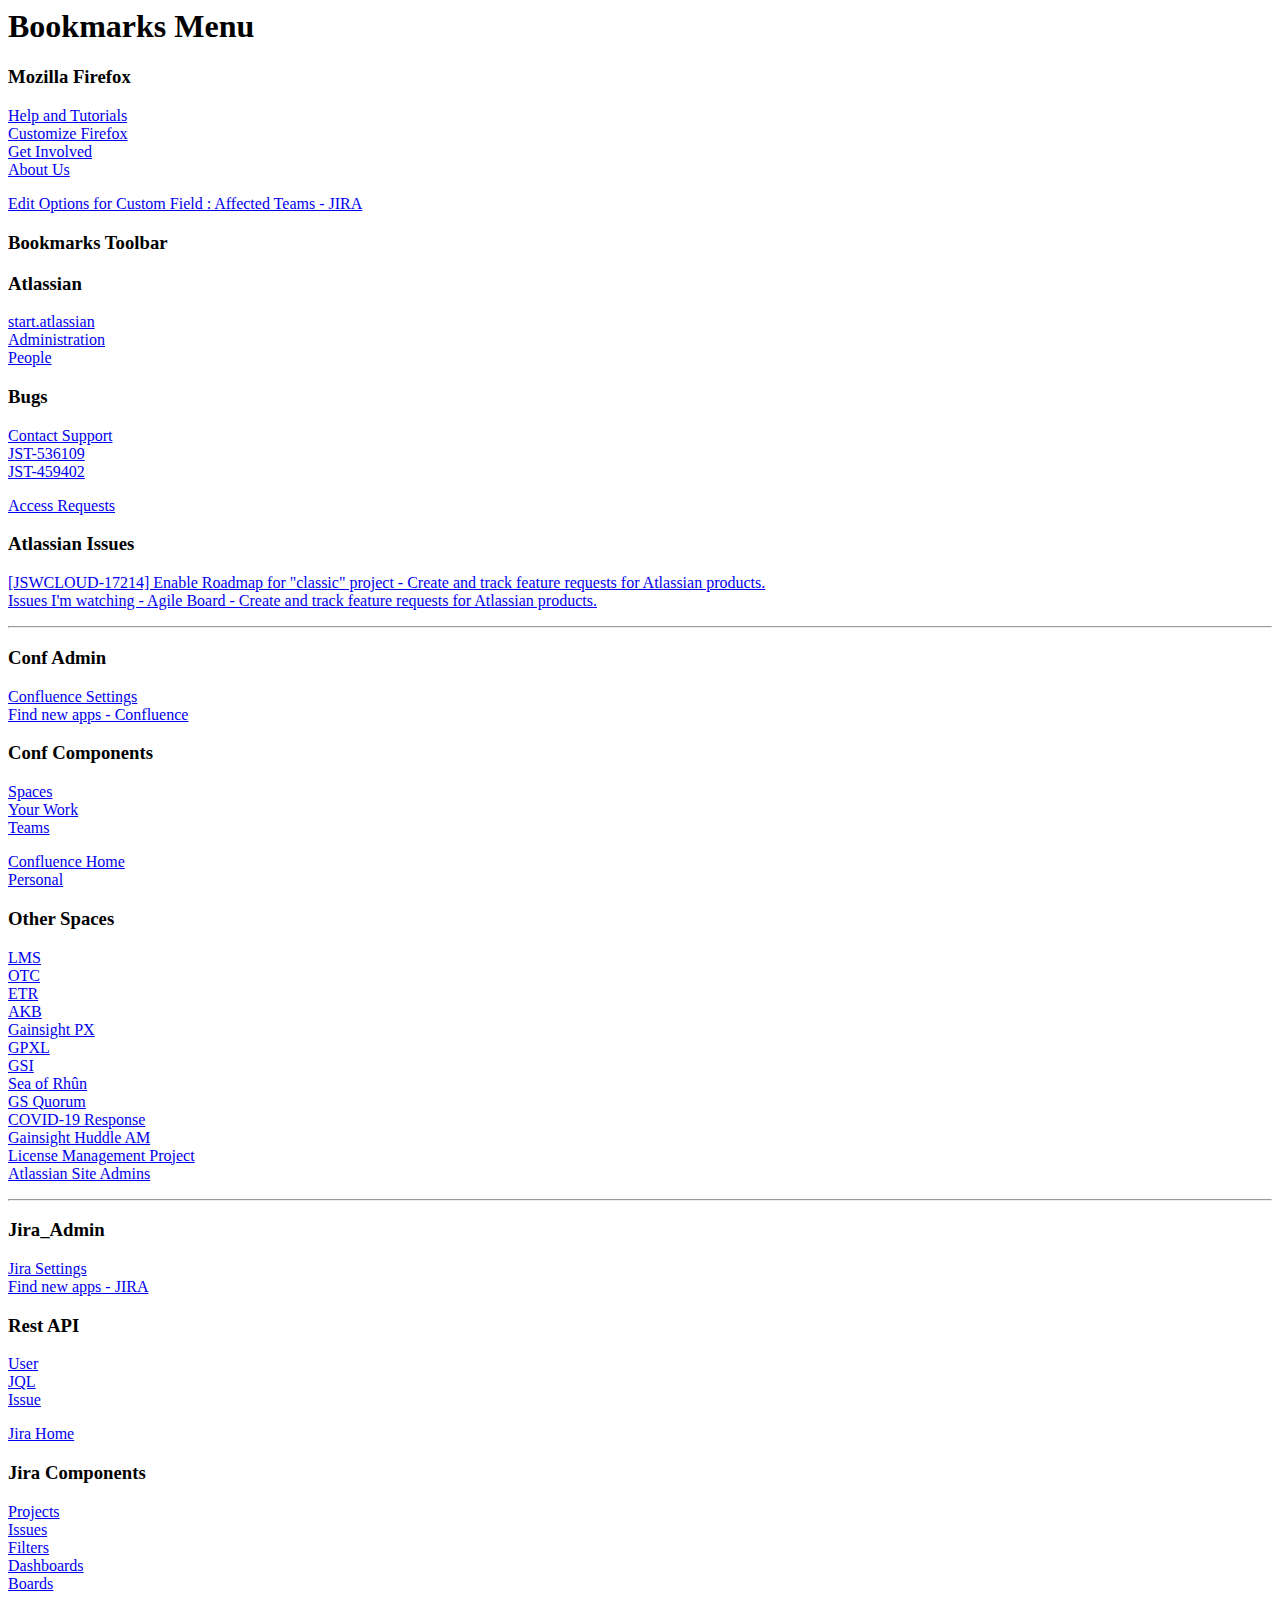
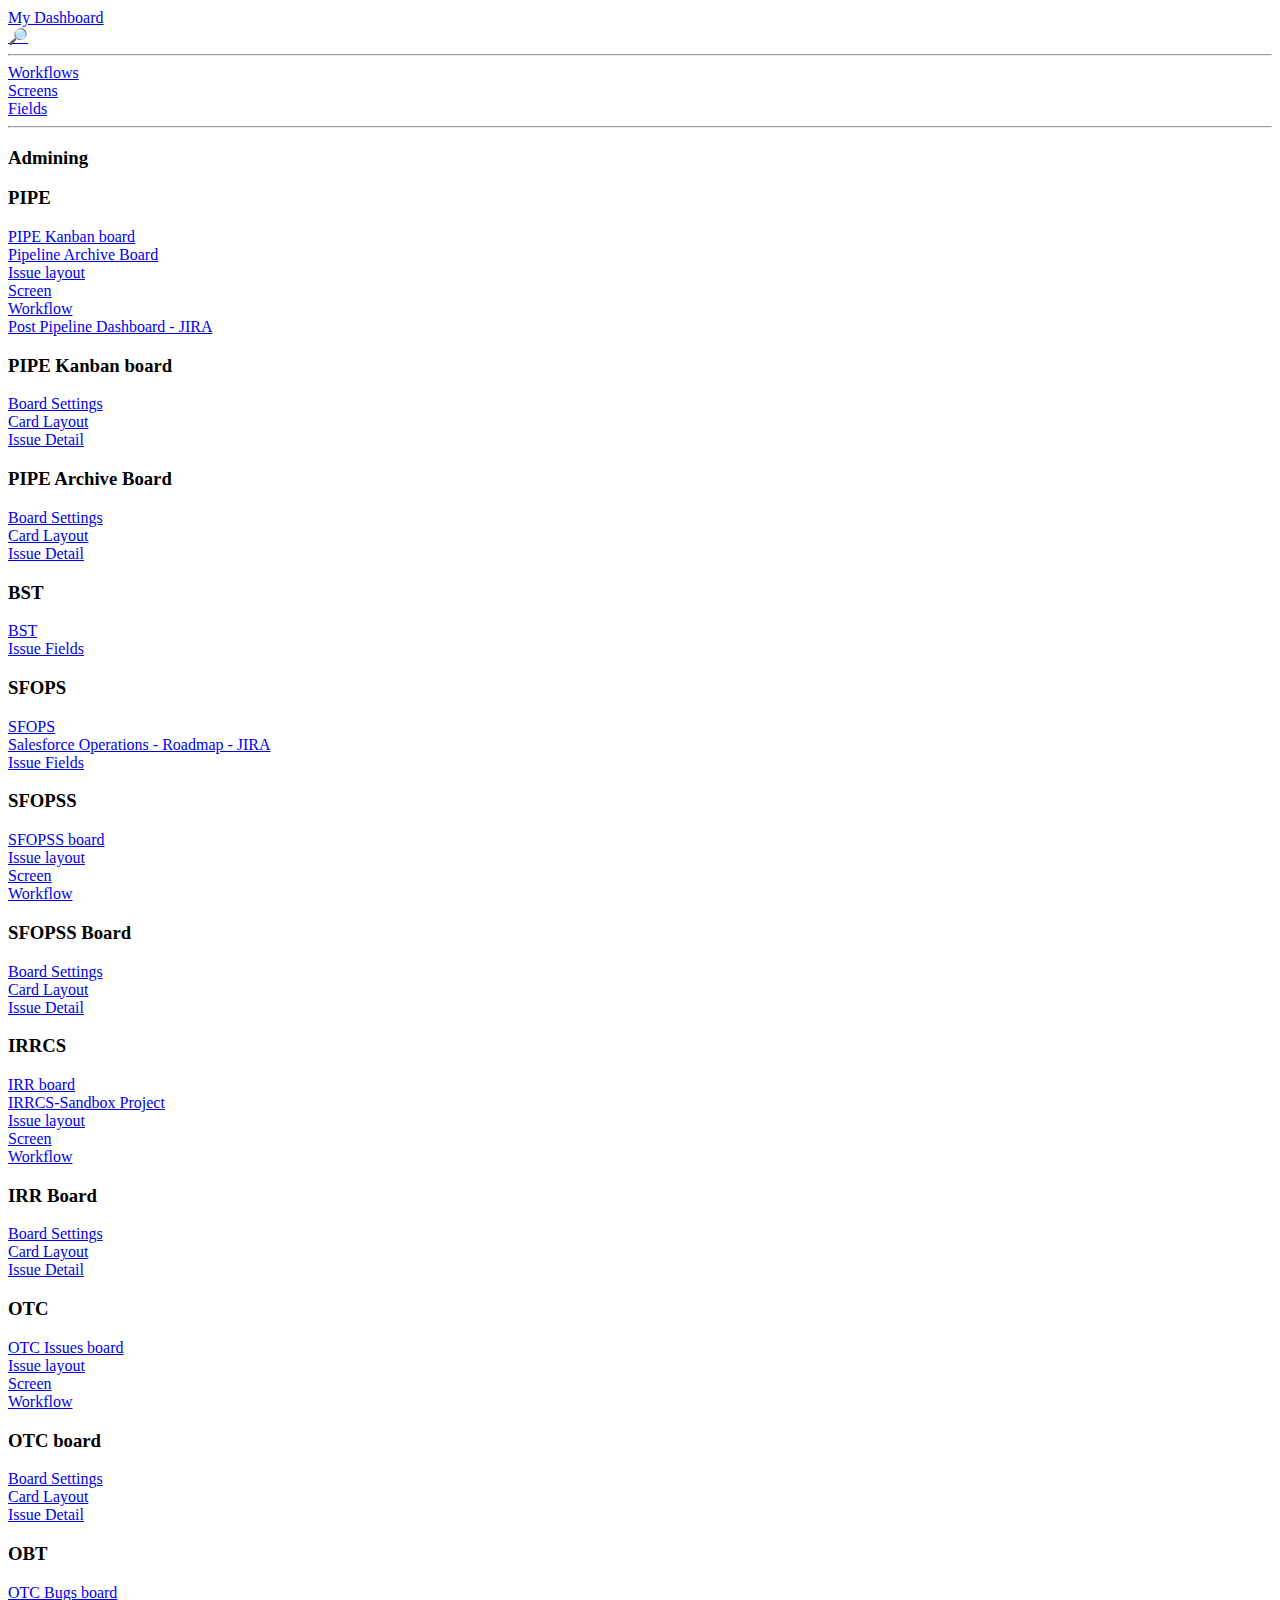
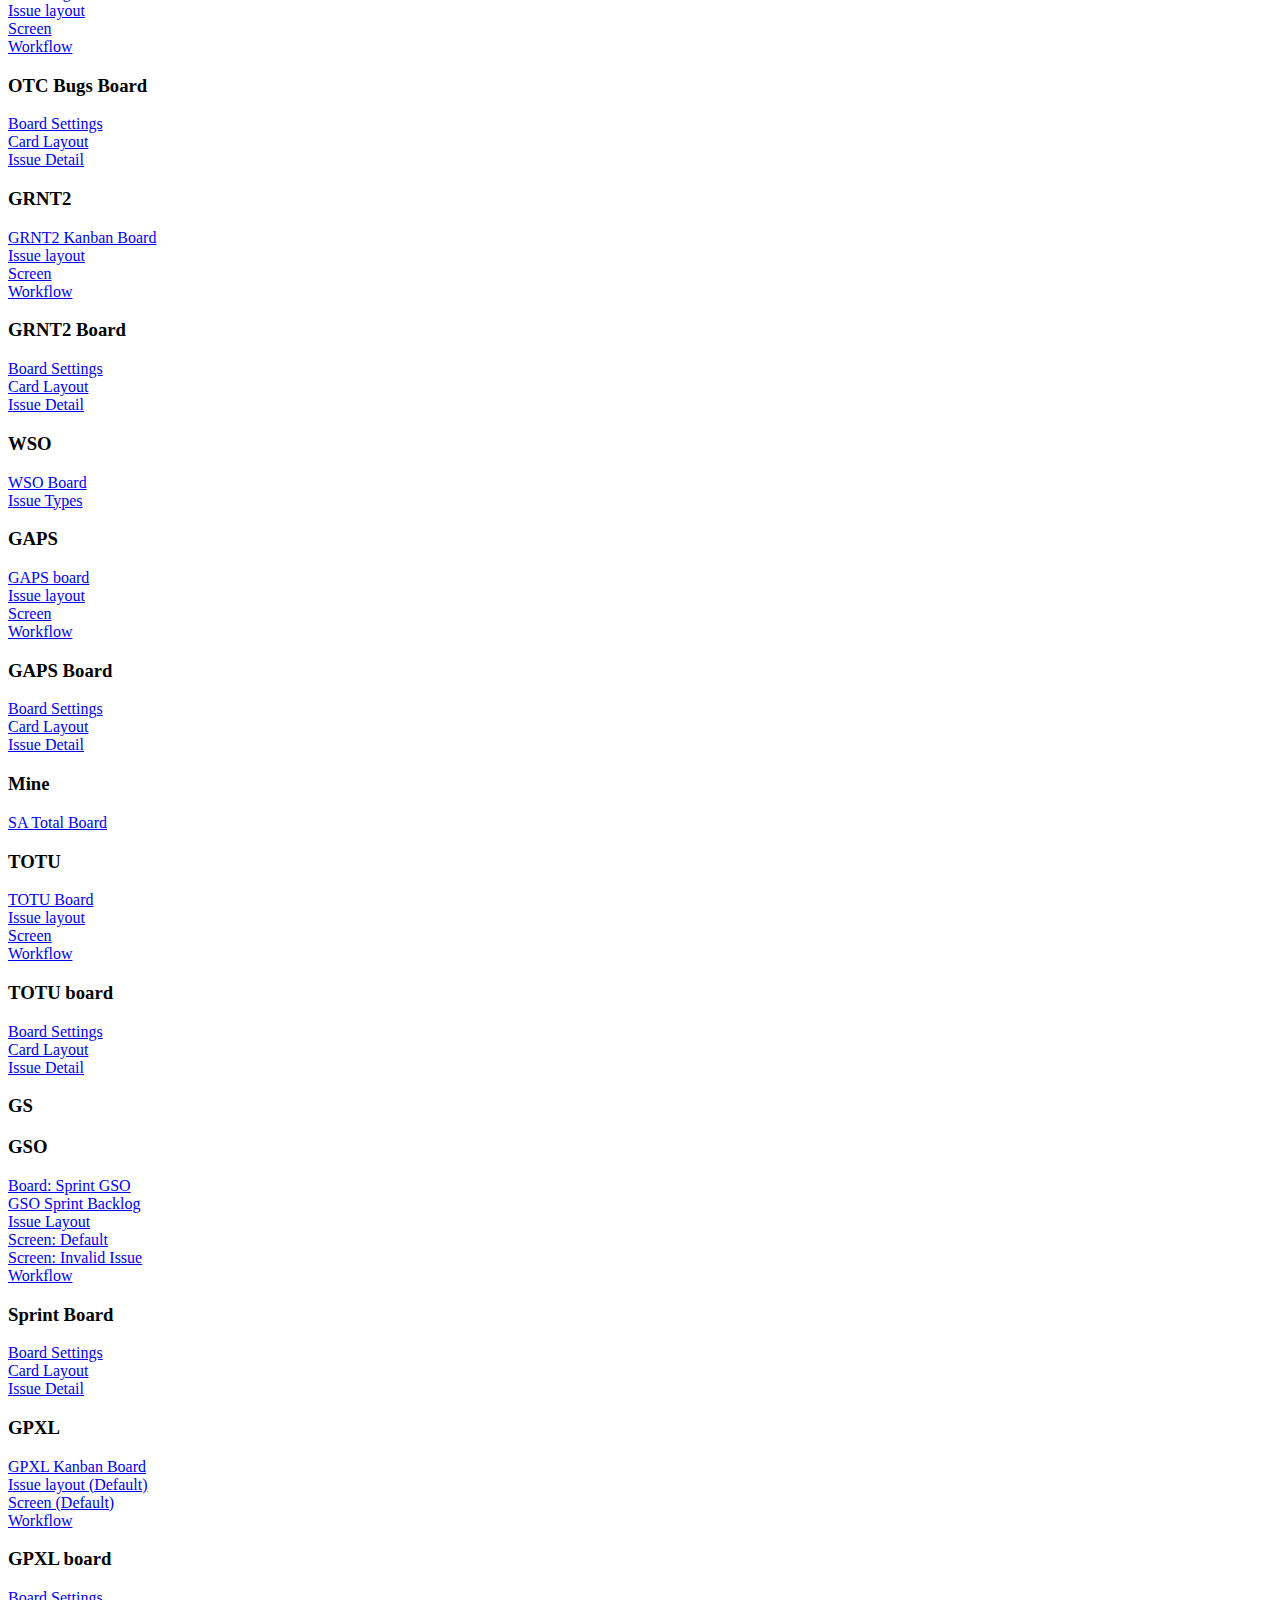
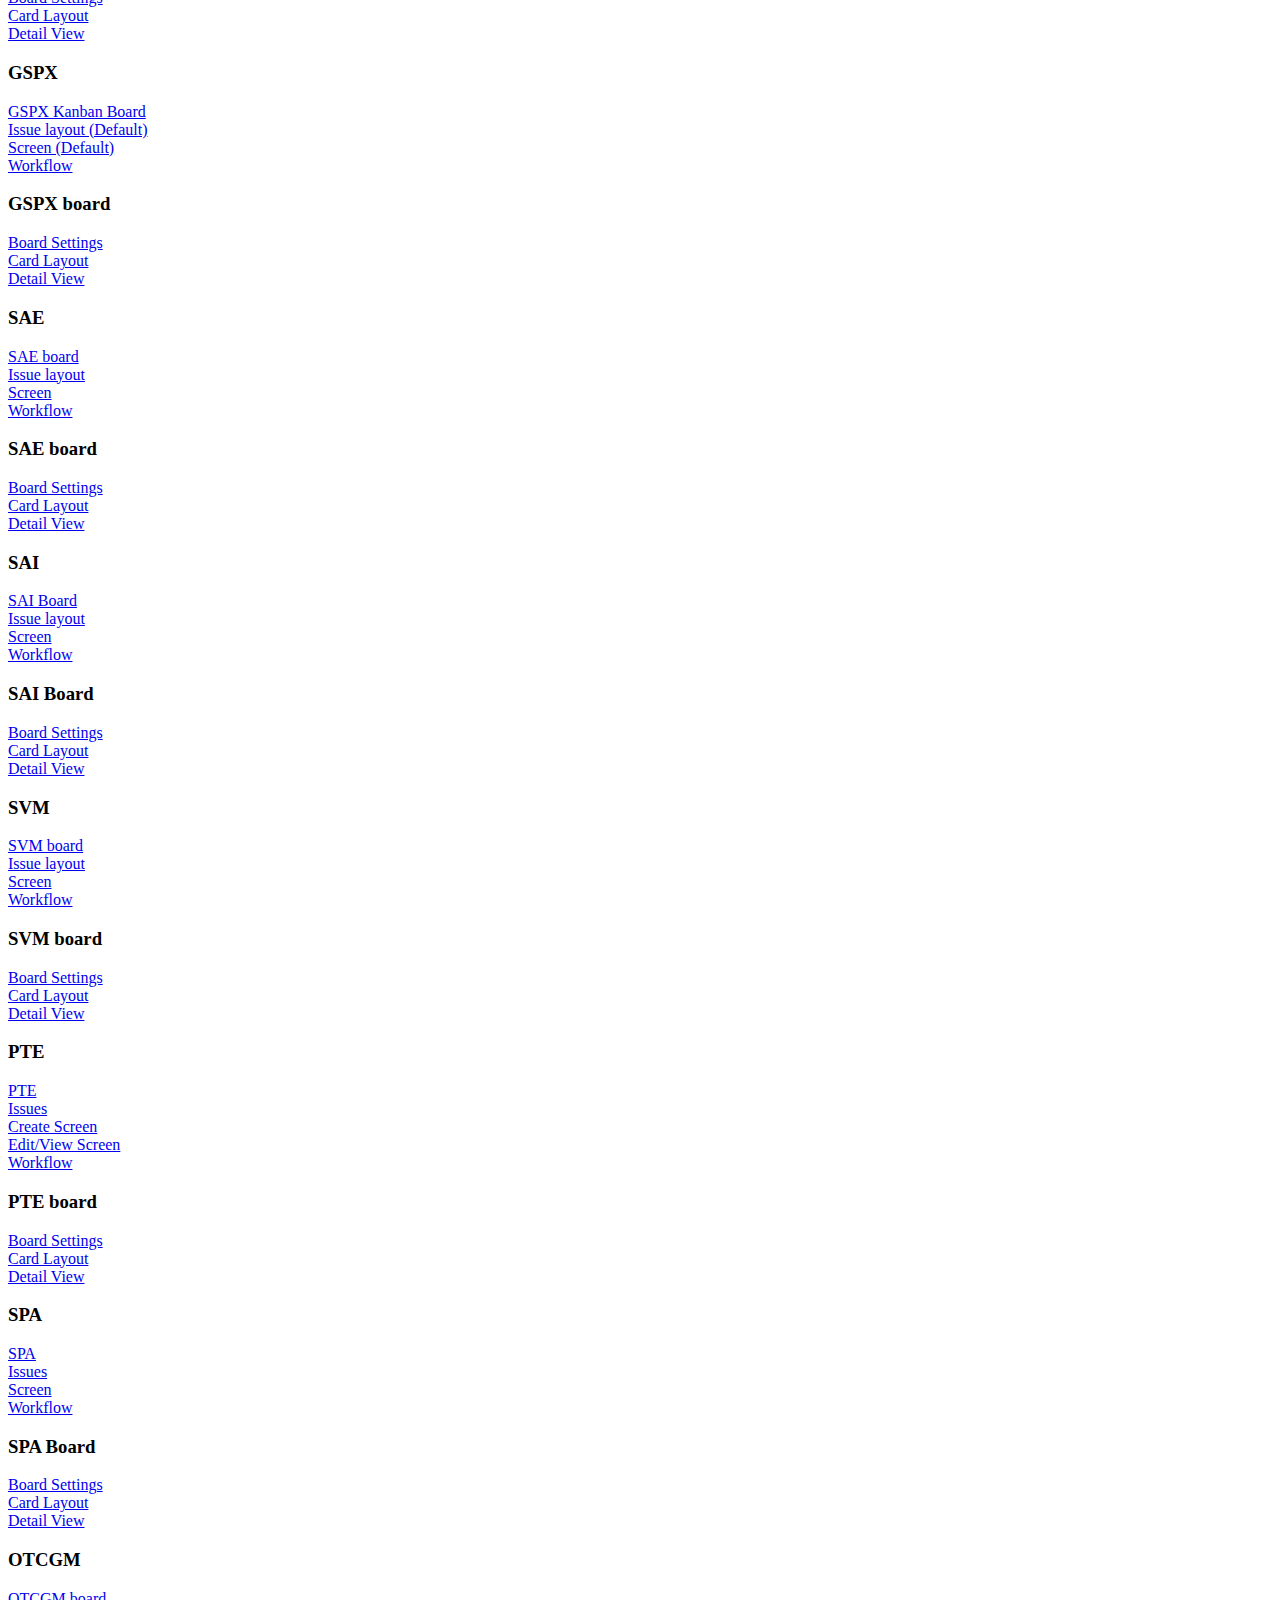
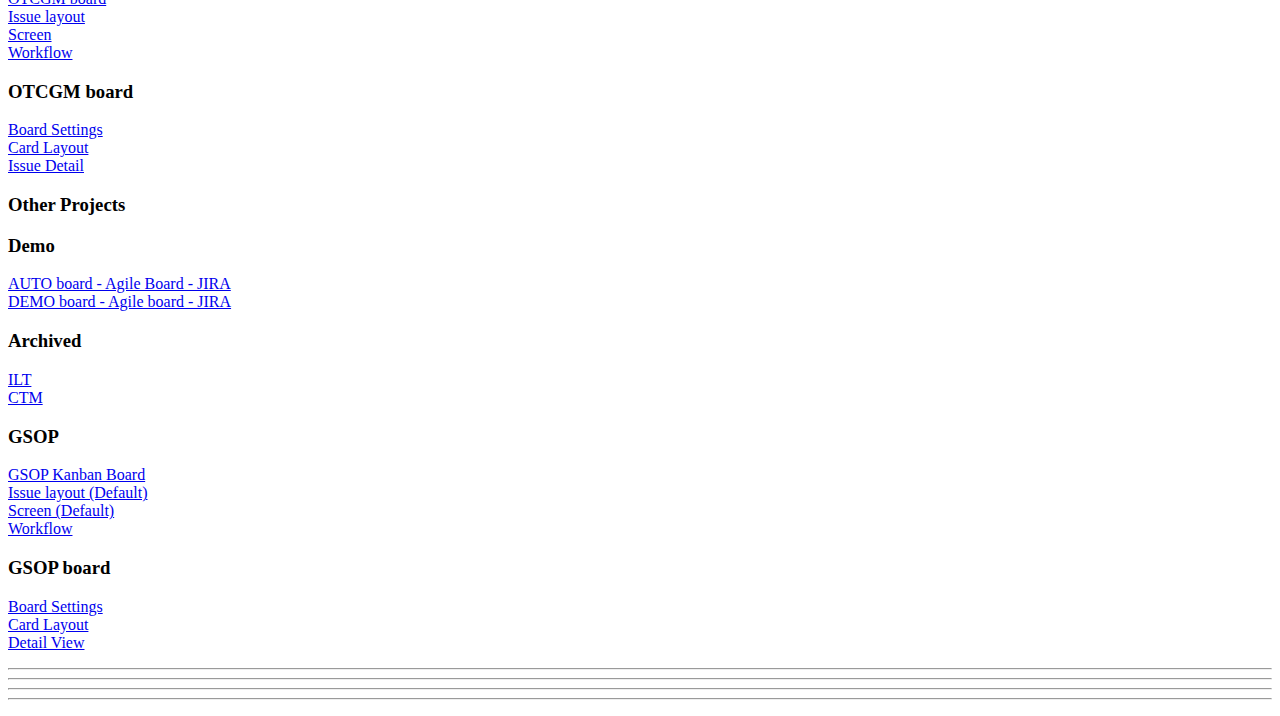
==== commit c75944a1: "Firefox Bookmarks" ====
--- a/Firefox/Atlassian_bookmarks.html
+++ b/Firefox/Atlassian_bookmarks.html
@@ -14,54 +14,145 @@
         <DT><A HREF="https://www.mozilla.org/en-US/contribute/" ADD_DATE="1551368012" LAST_MODIFIED="1551368012" ICON_URI="fake-favicon-uri:https://www.mozilla.org/en-US/contribute/" ICON="[data-uri]">Get Involved</A>
         <DT><A HREF="https://www.mozilla.org/en-US/about/" ADD_DATE="1551368012" LAST_MODIFIED="1551368012" ICON_URI="fake-favicon-uri:https://www.mozilla.org/en-US/about/" ICON="[data-uri]">About Us</A>
     </DL><p>
-    <DT><H3 ADD_DATE="1551368009" LAST_MODIFIED="1551827692" PERSONAL_TOOLBAR_FOLDER="true">Bookmarks Toolbar</H3>
+    <DT><A HREF="https://mcghealth.atlassian.net/secure/admin/EditCustomFieldOptions!default.jspa?fieldConfigId=11351&atl_token=BRW3-VNYN-2RXP-WF9Q_18d52e618eb834df3bbe9d25ed954cf3d8df5828_lin" ADD_DATE="1559328161" LAST_MODIFIED="1559328161" ICON_URI="https://mcghealth.atlassian.net/s/-w845rb/b/11/f27f5845ba0c65eac5511afeb71cea38/_/favicon-software.ico" ICON="[data-uri]">Edit Options for Custom Field : Affected Teams - JIRA</A>
+    <DT><H3 ADD_DATE="1551368009" LAST_MODIFIED="1588003469" PERSONAL_TOOLBAR_FOLDER="true">Bookmarks Toolbar</H3>
     <DL><p>
-        <DT><A HREF="https://mcghealth.atlassian.net/wiki/spacedirectory/view.action" ADD_DATE="1551374884" LAST_MODIFIED="1551374901" ICON_URI="https://mcghealth.atlassian.net/favicon.ico" ICON="[data-uri]">Spaces</A>
-        <DT><A HREF="https://mcghealth.atlassian.net/wiki/my/recent-work" ADD_DATE="1551377720" LAST_MODIFIED="1551377728" ICON_URI="https://mcghealth.atlassian.net/favicon.ico" ICON="[data-uri]">Your Work</A>
-        <DT><A HREF="https://mcghealth.atlassian.net/wiki/spacedirectory/view.action#space-search-result" ADD_DATE="1551377641" LAST_MODIFIED="1551377649" ICON_URI="https://mcghealth.atlassian.net/favicon.ico" ICON="[data-uri]">Teams</A>
-        <DT><A HREF="https://mcghealth.atlassian.net/wiki/spaces/LMS/overview" ADD_DATE="1551734004" LAST_MODIFIED="1551734012" ICON_URI="https://mcghealth.atlassian.net/favicon.ico" ICON="[data-uri]">LMS</A>
+        <DT><H3 ADD_DATE="1552432162" LAST_MODIFIED="1586971465">Atlassian</H3>
+        <DL><p>
+            <DT><A HREF="https://start.atlassian.com/" ADD_DATE="1575240851" LAST_MODIFIED="1575240859">start.atlassian</A>
+            <DT><A HREF="https://admin.atlassian.com/s/0bacf795-54fe-4e12-8164-375d5cd8c0c1/users" ADD_DATE="1564072169" LAST_MODIFIED="1564072169">Administration</A>
+            <DT><A HREF="https://mcghealth.atlassian.net/people/search?q=" ADD_DATE="1551376367" LAST_MODIFIED="1552513669" ICON_URI="https://ptc-directory-sited-static.us-east-1.prod.public.atl-paas.net/people-android-chrome-256x256.png" ICON="[data-uri]">People</A>
+            <DT><H3 ADD_DATE="1564072115" LAST_MODIFIED="1576001414">Bugs</H3>
+            <DL><p>
+                <DT><A HREF="https://support.atlassian.com/contact/#/" ADD_DATE="1565211011" LAST_MODIFIED="1565211011" ICON_URI="https://wac-cdn.atlassian.com/assets/img/favicons/atlassian/apple-touch-icon-152x152.png" ICON="[data-uri]">Contact Support</A>
+                <DT><A HREF="https://getsupport.atlassian.com/servicedesk/customer/portal/23/JST-536109" ADD_DATE="1576001414" LAST_MODIFIED="1576001452" ICON_URI="https://getsupport.atlassian.com/s/-ma10rb/713011/7aff4cd5e4b16e3f7ba7202ed02129c6/_/jira-favicon-scaled.png" ICON="[data-uri]">JST-536109</A>
+                <DT><A HREF="https://getsupport.atlassian.com/servicedesk/customer/portal/23/JST-459402" ADD_DATE="1552432157" LAST_MODIFIED="1564072123" ICON_URI="https://getsupport.atlassian.com/s/u736bi/76011/7aff4cd5e4b16e3f7ba7202ed02129c6/_/jira-favicon-scaled.png" ICON="[data-uri]">JST-459402</A>
+            </DL><p>
+            <DT><A HREF="https://admin.atlassian.com/s/0bacf795-54fe-4e12-8164-375d5cd8c0c1/access-requests" ADD_DATE="1575240976" LAST_MODIFIED="1575241006" ICON_URI="https://admin.atlassian.com/favicon-96x96.bf4cb0-4.png" ICON="[data-uri]">Access Requests</A>
+            <DT><H3 ADD_DATE="1576607216" LAST_MODIFIED="1576607307">Atlassian Issues</H3>
+            <DL><p>
+                <DT><A HREF="https://jira.atlassian.com/browse/JSWCLOUD-17214" ADD_DATE="1576607245" LAST_MODIFIED="1576607245" ICON_URI="https://jira.atlassian.com/s/-z6mfz0/805000/619f60e5de428c2ed7545f16096c303d/_/jira-favicon-hires.png" ICON="[data-uri]">[JSWCLOUD-17214] Enable Roadmap for &quot;classic&quot; project - Create and track feature requests for Atlassian products.</A>
+                <DT><A HREF="https://jira.atlassian.com/secure/RapidBoard.jspa?rapidView=2525&selectedIssue=JSWCLOUD-17214&projectKey=JSWCLOUD" ADD_DATE="1576607307" LAST_MODIFIED="1576607307" ICON_URI="https://jira.atlassian.com/s/-z6mfz0/805000/619f60e5de428c2ed7545f16096c303d/_/jira-favicon-hires.png" ICON="[data-uri]">Issues I&#39;m watching - Agile Board - Create and track feature requests for Atlassian products.</A>
+            </DL><p>
+        </DL><p>
+        <HR>        <DT><H3 ADD_DATE="1586971432" LAST_MODIFIED="1586971449">Conf Admin</H3>
+        <DL><p>
+            <DT><A HREF="https://mcghealth.atlassian.net/wiki/admin/viewgeneralconfig.action" ADD_DATE="1576261413" LAST_MODIFIED="1586971444" ICON_URI="https://mcghealth.atlassian.net/favicon.ico" ICON="[data-uri]">Confluence Settings</A>
+            <DT><A HREF="https://mcghealth.atlassian.net/wiki/plugins/servlet/ac/com.atlassian.confluence.emcee/discover" ADD_DATE="1586971412" LAST_MODIFIED="1586971449" ICON_URI="https://mcghealth.atlassian.net/favicon.ico" ICON="[data-uri]">Find new apps - Confluence</A>
+        </DL><p>
+        <DT><H3 ADD_DATE="1588003411" LAST_MODIFIED="1588003429">Conf Components</H3>
+        <DL><p>
+            <DT><A HREF="https://mcghealth.atlassian.net/wiki/spacedirectory/view.action" ADD_DATE="1551374884" LAST_MODIFIED="1588003424" ICON_URI="https://mcghealth.atlassian.net/favicon.ico" ICON="[data-uri]">Spaces</A>
+            <DT><A HREF="https://mcghealth.atlassian.net/wiki/my/recent-work" ADD_DATE="1551377720" LAST_MODIFIED="1588003426" ICON_URI="https://mcghealth.atlassian.net/favicon.ico" ICON="[data-uri]">Your Work</A>
+            <DT><A HREF="https://mcghealth.atlassian.net/wiki/spacedirectory/view.action#space-search-result" ADD_DATE="1551377641" LAST_MODIFIED="1588003429" ICON_URI="https://mcghealth.atlassian.net/favicon.ico" ICON="[data-uri]">Teams</A>
+        </DL><p>
+        <DT><A HREF="https://mcghealth.atlassian.net/wiki/home" ADD_DATE="1585254700" LAST_MODIFIED="1585254738" ICON_URI="https://mcghealth.atlassian.net/favicon.ico" ICON="[data-uri]">Confluence Home</A>
         <DT><A HREF="https://mcghealth.atlassian.net/wiki/spaces/~32468016/overview" ADD_DATE="1551374927" LAST_MODIFIED="1551375128" ICON_URI="https://mcghealth.atlassian.net/favicon.ico" ICON="[data-uri]">Personal</A>
-        <DT><A HREF="https://mcghealth.atlassian.net/wiki/spaces/SoRh/overview" ADD_DATE="1551375115" LAST_MODIFIED="1551375136" ICON_URI="https://mcghealth.atlassian.net/favicon.ico" ICON="[data-uri]">Sea of Rhûn</A>
-        <HR>        <HR>        <DT><A HREF="https://mcghealth.atlassian.net/secure/Dashboard.jspa?selectPageId=10309" ADD_DATE="1551375175" LAST_MODIFIED="1551376041" ICON_URI="https://mcghealth.atlassian.net/s/g39zuk/b/41/f27f5845ba0c65eac5511afeb71cea38/_/favicon-software.ico" ICON="[data-uri]">Jon&#39;s Dashboard</A>
-        <DT><A HREF="https://mcghealth.atlassian.net/secure/BrowseProjects.jspa" ADD_DATE="1551376031" LAST_MODIFIED="1551376051" ICON_URI="https://mcghealth.atlassian.net/s/g39zuk/b/41/f27f5845ba0c65eac5511afeb71cea38/_/favicon-software.ico" ICON="[data-uri]">Projects</A>
-        <DT><A HREF="https://mcghealth.atlassian.net/browse/CCS-917?jql=order%20by%20lastViewed%20DESC" ADD_DATE="1551376140" LAST_MODIFIED="1551376151" ICON_URI="https://mcghealth.atlassian.net/s/g39zuk/b/41/f27f5845ba0c65eac5511afeb71cea38/_/favicon-software.ico" ICON="[data-uri]">Issues</A>
-        <DT><A HREF="https://mcghealth.atlassian.net/secure/ManageFilters.jspa?Search=Search&filterView=search&page=1&selectedGroup=anything&selectedProject=anything&sortKey=name&sortOrder=ASC" ADD_DATE="1551376208" LAST_MODIFIED="1551376215" ICON_URI="https://mcghealth.atlassian.net/s/g39zuk/b/41/f27f5845ba0c65eac5511afeb71cea38/_/favicon-software.ico" ICON="[data-uri]">Filters</A>
-        <DT><A HREF="https://mcghealth.atlassian.net/secure/ConfigurePortalPages!default.jspa" ADD_DATE="1551376237" LAST_MODIFIED="1551376245" ICON_URI="https://mcghealth.atlassian.net/s/g39zuk/b/41/f27f5845ba0c65eac5511afeb71cea38/_/favicon-software.ico" ICON="[data-uri]">Dashboards</A>
-        <DT><A HREF="https://mcghealth.atlassian.net/secure/ManageRapidViews.jspa?contains=" ADD_DATE="1551376313" LAST_MODIFIED="1551376320" ICON_URI="https://mcghealth.atlassian.net/s/g39zuk/b/41/f27f5845ba0c65eac5511afeb71cea38/_/favicon-software.ico" ICON="[data-uri]">Boards</A>
-        <HR>        <DT><A HREF="https://mcghealth.atlassian.net/secure/admin/workflows/ListWorkflows.jspa" ADD_DATE="1551377320" LAST_MODIFIED="1551377336" ICON_URI="https://mcghealth.atlassian.net/s/g39zuk/b/41/f27f5845ba0c65eac5511afeb71cea38/_/favicon-software.ico" ICON="[data-uri]">Workflows</A>
-        <DT><A HREF="https://mcghealth.atlassian.net/secure/admin/ViewFieldScreens.jspa" ADD_DATE="1551377324" LAST_MODIFIED="1551377348" ICON_URI="https://mcghealth.atlassian.net/s/g39zuk/b/41/f27f5845ba0c65eac5511afeb71cea38/_/favicon-software.ico" ICON="[data-uri]">Screens</A>
-        <DT><A HREF="https://mcghealth.atlassian.net/secure/admin/ViewCustomFields.jspa" ADD_DATE="1551377327" LAST_MODIFIED="1551809526" ICON_URI="https://mcghealth.atlassian.net/s/g39zuk/b/41/f27f5845ba0c65eac5511afeb71cea38/_/favicon-software.ico" ICON="[data-uri]">Fields</A>
-        <DT><A HREF="https://mcghealth.atlassian.net/secure/PortfolioPlanManage.jspa" ADD_DATE="1551377557" LAST_MODIFIED="1551377571" ICON_URI="https://mcghealth.atlassian.net/s/g39zuk/b/41/f27f5845ba0c65eac5511afeb71cea38/_/favicon-software.ico" ICON="[data-uri]">Portfolio Plans</A>
-        <HR>        <DT><A HREF="https://mcghealth.atlassian.net/people/search?q=" ADD_DATE="1551376367" LAST_MODIFIED="1551376375" ICON_URI="https://ptc-directory-sited-static.us-east-1.prod.public.atl-paas.net/people-android-chrome-256x256.png" ICON="[data-uri]">People</A>
-        <HR>        <DT><H3 ADD_DATE="1551724876" LAST_MODIFIED="1551827664">Admining</H3>
-        <DL><p>
+        <DT><H3 ADD_DATE="1564072008" LAST_MODIFIED="1586890312">Other Spaces</H3>
+        <DL><p>
+            <DT><A HREF="https://mcghealth.atlassian.net/wiki/spaces/LMS/overview" ADD_DATE="1551734004" LAST_MODIFIED="1564072029" ICON_URI="https://mcghealth.atlassian.net/favicon.ico" ICON="[data-uri]">LMS</A>
+            <DT><A HREF="https://mcghealth.atlassian.net/wiki/spaces/OTC" ADD_DATE="1560271907" LAST_MODIFIED="1564072031" ICON_URI="https://mcghealth.atlassian.net/favicon.ico" ICON="[data-uri]">OTC</A>
+            <DT><A HREF="https://mcghealth.atlassian.net/wiki/spaces/ETR/overview" ADD_DATE="1576606162" LAST_MODIFIED="1576606169" ICON_URI="https://mcghealth.atlassian.net/favicon.ico" ICON="[data-uri]">ETR</A>
+            <DT><A HREF="https://mcghealth.atlassian.net/wiki/spaces/AKB/overview" ADD_DATE="1576725336" LAST_MODIFIED="1576725345" ICON_URI="https://mcghealth.atlassian.net/favicon.ico" ICON="[data-uri]">AKB</A>
+            <DT><A HREF="https://mcghealth.atlassian.net/wiki/spaces/GPX/overview" ADD_DATE="1585245369" LAST_MODIFIED="1585245376" ICON_URI="https://mcghealth.atlassian.net/favicon.ico" ICON="[data-uri]">Gainsight PX</A>
+            <DT><A HREF="https://mcghealth.atlassian.net/wiki/spaces/GPXL/overview" ADD_DATE="1560879835" LAST_MODIFIED="1564072034" ICON_URI="https://mcghealth.atlassian.net/favicon.ico" ICON="[data-uri]">GPXL</A>
+            <DT><A HREF="https://mcghealth.atlassian.net/wiki/spaces/GSI/overview" ADD_DATE="1577139559" LAST_MODIFIED="1577139566" ICON_URI="https://mcghealth.atlassian.net/favicon.ico" ICON="[data-uri]">GSI</A>
+            <DT><A HREF="https://mcghealth.atlassian.net/wiki/spaces/SoRh/overview" ADD_DATE="1551375115" LAST_MODIFIED="1564072038" ICON_URI="https://mcghealth.atlassian.net/favicon.ico" ICON="[data-uri]">Sea of Rhûn</A>
+            <DT><A HREF="https://mcghealth.atlassian.net/wiki/spaces/GQ/overview" ADD_DATE="1571764121" LAST_MODIFIED="1571764132" ICON_URI="https://mcghealth.atlassian.net/favicon.ico" ICON="[data-uri]">GS Quorum</A>
+            <DT><A HREF="https://mcghealth.atlassian.net/wiki/spaces/CR/overview" ADD_DATE="1586798825" LAST_MODIFIED="1586798832" ICON_URI="https://mcghealth.atlassian.net/favicon.ico" ICON="[data-uri]">COVID-19 Response</A>
+            <DT><A HREF="https://mcghealth.atlassian.net/wiki/spaces/GHA/overview" ADD_DATE="1578499345" LAST_MODIFIED="1578499353" ICON_URI="https://mcghealth.atlassian.net/favicon.ico" ICON="[data-uri]">Gainsight Huddle AM</A>
+            <DT><A HREF="https://mcghealth.atlassian.net/wiki/spaces/LMA/overview?homepageId=583599123" ADD_DATE="1586890312" LAST_MODIFIED="1586890318" ICON_URI="https://mcghealth.atlassian.net/favicon.ico" ICON="[data-uri]">License Management Project</A>
+            <DT><A HREF="https://mcghealth.atlassian.net/wiki/spaces/ASA/pages/399738104/Atlassian+External+Access+Guidelines?moved=true" ADD_DATE="1566600980" LAST_MODIFIED="1566600991" ICON_URI="https://mcghealth.atlassian.net/favicon.ico" ICON="[data-uri]">Atlassian Site Admins</A>
+        </DL><p>
+        <HR>        <DT><H3 ADD_DATE="1586971456" LAST_MODIFIED="1588013862">Jira_Admin</H3>
+        <DL><p>
+            <DT><A HREF="https://mcghealth.atlassian.net/secure/admin/ViewApplicationProperties.jspa" ADD_DATE="1576261420" LAST_MODIFIED="1586971465" ICON_URI="https://mcghealth.atlassian.net/s/-zafpfn/b/23/97f8ea9f8fce36204732835c78b3ce59/_/favicon-software.ico" ICON="[data-uri]">Jira Settings</A>
+            <DT><A HREF="https://mcghealth.atlassian.net/plugins/servlet/ac/com.atlassian.jira.emcee/discover?s=com.atlassian.jira.emcee__discover" ADD_DATE="1586971520" LAST_MODIFIED="1586971520" ICON_URI="https://mcghealth.atlassian.net/s/-e6zu8v/b/23/97f8ea9f8fce36204732835c78b3ce59/_/favicon-software.ico" ICON="[data-uri]">Find new apps - JIRA</A>
+            <DT><H3 ADD_DATE="1571674819" LAST_MODIFIED="1588003369">Rest API</H3>
+            <DL><p>
+                <DT><A HREF="https://mcghealth.atlassian.net/rest/api/3/user?username=gavin.landon" ADD_DATE="1571674831" LAST_MODIFIED="1571674841">User</A>
+                <DT><A HREF="https://mcghealth.atlassian.net/rest/api/3/search?jql=project=IRRCS+order+by+duedate&fields=id" ADD_DATE="1571674986" LAST_MODIFIED="1571674994">JQL</A>
+                <DT><A HREF="https://mcghealth.atlassian.net/rest/api/3/issue/IRRCS-407" ADD_DATE="1571675205" LAST_MODIFIED="1571675211">Issue</A>
+            </DL><p>
+        </DL><p>
+        <DT><A HREF="https://mcghealth.atlassian.net/jira/your-work" ADD_DATE="1585254721" LAST_MODIFIED="1585254731" ICON_URI="https://mcghealth.atlassian.net/s/-zafpfn/b/23/97f8ea9f8fce36204732835c78b3ce59/_/favicon-software.ico" ICON="[data-uri]">Jira Home</A>
+        <DT><H3 ADD_DATE="1588003444" LAST_MODIFIED="1588003469">Jira Components</H3>
+        <DL><p>
+            <DT><A HREF="https://mcghealth.atlassian.net/secure/BrowseProjects.jspa" ADD_DATE="1551376031" LAST_MODIFIED="1588003459" ICON_URI="https://mcghealth.atlassian.net/s/-zafpfn/b/23/97f8ea9f8fce36204732835c78b3ce59/_/favicon-software.ico" ICON="[data-uri]">Projects</A>
+            <DT><A HREF="https://mcghealth.atlassian.net/browse/CCS-917?jql=order%20by%20lastViewed%20DESC" ADD_DATE="1551376140" LAST_MODIFIED="1588003462" ICON_URI="https://mcghealth.atlassian.net/s/23cn5b/b/19/f27f5845ba0c65eac5511afeb71cea38/_/favicon-software.ico" ICON="[data-uri]">Issues</A>
+            <DT><A HREF="https://mcghealth.atlassian.net/secure/ManageFilters.jspa?Search=Search&filterView=search&page=1&selectedGroup=anything&selectedProject=anything&sortKey=name&sortOrder=ASC" ADD_DATE="1551376208" LAST_MODIFIED="1588003465" ICON_URI="https://mcghealth.atlassian.net/s/-zafpfn/b/23/97f8ea9f8fce36204732835c78b3ce59/_/favicon-software.ico" ICON="[data-uri]">Filters</A>
+            <DT><A HREF="https://mcghealth.atlassian.net/secure/ConfigurePortalPages!default.jspa" ADD_DATE="1551376237" LAST_MODIFIED="1588003467" ICON_URI="https://mcghealth.atlassian.net/s/-zafpfn/b/23/97f8ea9f8fce36204732835c78b3ce59/_/favicon-software.ico" ICON="[data-uri]">Dashboards</A>
+            <DT><A HREF="https://mcghealth.atlassian.net/secure/ManageRapidViews.jspa?contains=" ADD_DATE="1551376313" LAST_MODIFIED="1588003469" ICON_URI="https://mcghealth.atlassian.net/s/-qcd2xd/b/18/f27f5845ba0c65eac5511afeb71cea38/_/favicon-software.ico" ICON="[data-uri]">Boards</A>
+        </DL><p>
+        <DT><A HREF="https://mcghealth.atlassian.net/secure/Dashboard.jspa?selectPageId=10309" ADD_DATE="1551375175" LAST_MODIFIED="1564071988" ICON_URI="https://mcghealth.atlassian.net/s/-zafpfn/b/23/97f8ea9f8fce36204732835c78b3ce59/_/favicon-software.ico" ICON="[data-uri]">My Dashboard</A>
+        <DT><A HREF="https://mcghealth.atlassian.net/issues/?jql=ORDER%20BY%20created%20DESC" ADD_DATE="1559931585" LAST_MODIFIED="1559931626" ICON_URI="https://mcghealth.atlassian.net/s/6wg0xx/b/23/97f8ea9f8fce36204732835c78b3ce59/_/favicon-software.ico" ICON="[data-uri]">🔎</A>
+        <HR>        <DT><A HREF="https://mcghealth.atlassian.net/secure/admin/workflows/ListWorkflows.jspa" ADD_DATE="1551377320" LAST_MODIFIED="1551377336" ICON_URI="https://mcghealth.atlassian.net/s/6wg0xx/b/23/97f8ea9f8fce36204732835c78b3ce59/_/favicon-software.ico" ICON="[data-uri]">Workflows</A>
+        <DT><A HREF="https://mcghealth.atlassian.net/secure/admin/ViewFieldScreens.jspa" ADD_DATE="1551377324" LAST_MODIFIED="1551377348" ICON_URI="https://mcghealth.atlassian.net/s/-40wwlj/b/20/f27f5845ba0c65eac5511afeb71cea38/_/favicon-software.ico" ICON="[data-uri]">Screens</A>
+        <DT><A HREF="https://mcghealth.atlassian.net/secure/admin/ViewCustomFields.jspa" ADD_DATE="1551377327" LAST_MODIFIED="1551809526" ICON_URI="https://mcghealth.atlassian.net/s/-l129dr/b/20/f27f5845ba0c65eac5511afeb71cea38/_/favicon-software.ico" ICON="[data-uri]">Fields</A>
+        <HR>        <DT><H3 ADD_DATE="1551724876" LAST_MODIFIED="1580149319">Admining</H3>
+        <DL><p>
+            <DT><H3 ADD_DATE="1551377860" LAST_MODIFIED="1561157698">PIPE</H3>
+            <DL><p>
+                <DT><A HREF="https://mcghealth.atlassian.net/secure/RapidBoard.jspa?rapidView=108&projectKey=PIPE" ADD_DATE="1551396487" LAST_MODIFIED="1555438885" ICON_URI="https://mcghealth.atlassian.net/s/-zafpfn/b/23/97f8ea9f8fce36204732835c78b3ce59/_/favicon-software.ico" ICON="[data-uri]">PIPE Kanban board</A>
+                <DT><A HREF="https://mcghealth.atlassian.net/secure/RapidBoard.jspa?rapidView=112&projectKey=PIPE" ADD_DATE="1555438513" LAST_MODIFIED="1555438904" ICON_URI="https://mcghealth.atlassian.net/s/cfq7zy/b/14/f27f5845ba0c65eac5511afeb71cea38/_/favicon-software.ico" ICON="[data-uri]">Pipeline Archive Board</A>
+                <DT><A HREF="https://mcghealth.atlassian.net/plugins/servlet/project-config/PIPE/issuelayout?screenId=10731" ADD_DATE="1551397255" LAST_MODIFIED="1551397740" ICON_URI="https://mcghealth.atlassian.net/s/cfq7zy/b/14/f27f5845ba0c65eac5511afeb71cea38/_/favicon-software.ico" ICON="[data-uri]">Issue layout</A>
+                <DT><A HREF="https://mcghealth.atlassian.net/secure/admin/ConfigureFieldScreen.jspa?id=10731" ADD_DATE="1551397726" LAST_MODIFIED="1551397748" ICON_URI="https://mcghealth.atlassian.net/s/ghu3za/b/20/f27f5845ba0c65eac5511afeb71cea38/_/favicon-software.ico" ICON="[data-uri]">Screen</A>
+                <DT><A HREF="https://mcghealth.atlassian.net/secure/admin/workflows/ViewWorkflowSteps.jspa?workflowMode=live&workflowName=PIPE%20Workflow%20v6" ADD_DATE="1551397733" LAST_MODIFIED="1560966344" ICON_URI="https://mcghealth.atlassian.net/s/cfq7zy/b/14/f27f5845ba0c65eac5511afeb71cea38/_/favicon-software.ico" ICON="[data-uri]">Workflow</A>
+                <DT><A HREF="https://mcghealth.atlassian.net/secure/Dashboard.jspa?selectPageId=10350" ADD_DATE="1561157695" LAST_MODIFIED="1561157698" ICON_URI="https://mcghealth.atlassian.net/s/-l129dr/b/20/f27f5845ba0c65eac5511afeb71cea38/_/favicon-software.ico" ICON="[data-uri]">Post Pipeline Dashboard - JIRA</A>
+                <DT><H3 ADD_DATE="1551397771" LAST_MODIFIED="1555438572">PIPE Kanban board</H3>
+                <DL><p>
+                    <DT><A HREF="https://mcghealth.atlassian.net/secure/RapidBoard.jspa?rapidView=108&projectKey=PIPE&config=filter" ADD_DATE="1551397805" LAST_MODIFIED="1553202477" ICON_URI="https://mcghealth.atlassian.net/s/-wkhip0/b/47/f27f5845ba0c65eac5511afeb71cea38/_/favicon-software.ico" ICON="[data-uri]">Board Settings</A>
+                    <DT><A HREF="https://mcghealth.atlassian.net/secure/RapidBoard.jspa?rapidView=108&projectKey=PIPE&config=cardLayout" ADD_DATE="1551397815" LAST_MODIFIED="1553202485" ICON_URI="https://mcghealth.atlassian.net/s/-t2e2rk/b/11/f27f5845ba0c65eac5511afeb71cea38/_/favicon-software.ico" ICON="[data-uri]">Card Layout</A>
+                    <DT><A HREF="https://mcghealth.atlassian.net/secure/RapidBoard.jspa?rapidView=108&projectKey=PIPE&config=detailView" ADD_DATE="1551397825" LAST_MODIFIED="1553202490" ICON_URI="https://mcghealth.atlassian.net/s/-wkhip0/b/47/f27f5845ba0c65eac5511afeb71cea38/_/favicon-software.ico" ICON="[data-uri]">Issue Detail</A>
+                </DL><p>
+                <DT><H3 ADD_DATE="1555438560" LAST_MODIFIED="1555438582">PIPE Archive Board</H3>
+                <DL><p>
+                    <DT><A HREF="https://mcghealth.atlassian.net/secure/RapidBoard.jspa?rapidView=112&projectKey=PIPE&config=filter" ADD_DATE="1555438582" LAST_MODIFIED="1555438592" ICON_URI="https://mcghealth.atlassian.net/s/-wkhh7m/b/47/f27f5845ba0c65eac5511afeb71cea38/_/favicon-software.ico" ICON="[data-uri]">Board Settings</A>
+                    <DT><A HREF="https://mcghealth.atlassian.net/secure/RapidBoard.jspa?rapidView=112&projectKey=PIPE&config=cardLayout" ADD_DATE="1555438582" LAST_MODIFIED="1555438598" ICON_URI="https://mcghealth.atlassian.net/s/-wkhh7m/b/47/f27f5845ba0c65eac5511afeb71cea38/_/favicon-software.ico" ICON="[data-uri]">Card Layout</A>
+                    <DT><A HREF="https://mcghealth.atlassian.net/secure/RapidBoard.jspa?rapidView=112&projectKey=PIPE&config=detailView" ADD_DATE="1555438582" LAST_MODIFIED="1555438602" ICON_URI="https://mcghealth.atlassian.net/s/-wkhh7m/b/47/f27f5845ba0c65eac5511afeb71cea38/_/favicon-software.ico" ICON="[data-uri]">Issue Detail</A>
+                </DL><p>
+            </DL><p>
             <DT><H3 ADD_DATE="1551826046" LAST_MODIFIED="1551827601">BST</H3>
             <DL><p>
-                <DT><A HREF="https://mcghealth.atlassian.net/jira/software/projects/BST/boards/74" ADD_DATE="1551724726" LAST_MODIFIED="1551826079" ICON_URI="https://mcghealth.atlassian.net/s/g3a521/b/42/f27f5845ba0c65eac5511afeb71cea38/_/favicon-software.ico" ICON="[data-uri]">BST</A>
+                <DT><A HREF="https://mcghealth.atlassian.net/jira/software/projects/BST/boards/74" ADD_DATE="1551724726" LAST_MODIFIED="1551826079" ICON_URI="https://mcghealth.atlassian.net/s/-4st1mk/b/20/f27f5845ba0c65eac5511afeb71cea38/_/favicon-software.ico" ICON="[data-uri]">BST</A>
                 <DT><A HREF="https://mcghealth.atlassian.net/projects/BST/settings/issuetypes/10233" ADD_DATE="1551827576" LAST_MODIFIED="1551827601" ICON_URI="https://mcghealth.atlassian.net/s/g3a521/b/42/f27f5845ba0c65eac5511afeb71cea38/_/favicon-software.ico" ICON="[data-uri]">Issue Fields</A>
             </DL><p>
-            <DT><H3 ADD_DATE="1551809553" LAST_MODIFIED="1551809629">SFOPS</H3>
-            <DL><p>
-                <DT><A HREF="https://mcghealth.atlassian.net/secure/Roadmap.jspa?projectKey=SFOPS&rapidView=68" ADD_DATE="1551809500" LAST_MODIFIED="1551809561" ICON_URI="https://mcghealth.atlassian.net/s/g3a521/b/42/f27f5845ba0c65eac5511afeb71cea38/_/favicon-software.ico" ICON="[data-uri]">SFOPS</A>
-                <DT><A HREF="https://mcghealth.atlassian.net/projects/SFOPS/settings/issuetypes/10226" ADD_DATE="1551809629" LAST_MODIFIED="1551827609">Issue Fields</A>
-            </DL><p>
-            <DT><H3 ADD_DATE="1551377827" LAST_MODIFIED="1551724899">IRRCS</H3>
-            <DL><p>
-                <DT><A HREF="https://mcghealth.atlassian.net/secure/RapidBoard.jspa?rapidView=33&projectKey=IRRCS&view=detail" ADD_DATE="1551391811" LAST_MODIFIED="1551391823">IRR board</A>
+            <DT><H3 ADD_DATE="1551809553" LAST_MODIFIED="1555621132">SFOPS</H3>
+            <DL><p>
+                <DT><A HREF="https://mcghealth.atlassian.net/secure/Roadmap.jspa?projectKey=SFOPS&rapidView=68" ADD_DATE="1551809500" LAST_MODIFIED="1551809561" ICON_URI="https://mcghealth.atlassian.net/s/-4st1mk/b/20/f27f5845ba0c65eac5511afeb71cea38/_/favicon-software.ico" ICON="[data-uri]">SFOPS</A>
+                <DT><A HREF="https://mcghealth.atlassian.net/jira/software/projects/SFOPS/boards/68" ADD_DATE="1555621132" LAST_MODIFIED="1555621132" ICON_URI="https://mcghealth.atlassian.net/s/-tfet6e/b/14/f27f5845ba0c65eac5511afeb71cea38/_/favicon-software.ico" ICON="[data-uri]">Salesforce Operations - Roadmap - JIRA</A>
+                <DT><A HREF="https://mcghealth.atlassian.net/projects/SFOPS/settings/issuetypes/10226" ADD_DATE="1551809629" LAST_MODIFIED="1551827609" ICON_URI="https://mcghealth.atlassian.net/s/-tfet6e/b/14/f27f5845ba0c65eac5511afeb71cea38/_/favicon-software.ico" ICON="[data-uri]">Issue Fields</A>
+            </DL><p>
+            <DT><H3 ADD_DATE="1568654551" LAST_MODIFIED="1568657811">SFOPSS</H3>
+            <DL><p>
+                <DT><A HREF="https://mcghealth.atlassian.net/secure/RapidBoard.jspa?rapidView=130&projectKey=SFOPSS" ADD_DATE="1568654551" LAST_MODIFIED="1568656009" ICON_URI="https://mcghealth.atlassian.net/s/tsv9oi/b/20/f27f5845ba0c65eac5511afeb71cea38/_/favicon-software.ico" ICON="[data-uri]">SFOPSS board</A>
+                <DT><A HREF="https://mcghealth.atlassian.net/plugins/servlet/project-config/SFOPSS/issuelayout?screenId=10782" ADD_DATE="1568654551" LAST_MODIFIED="1568654723" ICON_URI="https://mcghealth.atlassian.net/s/-qcjrx9/b/17/f27f5845ba0c65eac5511afeb71cea38/_/favicon-software.ico" ICON="[data-uri]">Issue layout</A>
+                <DT><A HREF="https://mcghealth.atlassian.net/secure/admin/ConfigureFieldScreen.jspa?id=10782" ADD_DATE="1568654551" LAST_MODIFIED="1568655655" ICON_URI="https://mcghealth.atlassian.net/s/-qcjrx9/b/17/f27f5845ba0c65eac5511afeb71cea38/_/favicon-software.ico" ICON="[data-uri]">Screen</A>
+                <DT><A HREF="https://mcghealth.atlassian.net/secure/admin/workflows/ViewWorkflowSteps.jspa?workflowMode=live&workflowName=SFOPSS%20Workflow%20v1" ADD_DATE="1568654551" LAST_MODIFIED="1568657910" ICON_URI="https://mcghealth.atlassian.net/s/-qcjrx9/b/17/f27f5845ba0c65eac5511afeb71cea38/_/favicon-software.ico" ICON="[data-uri]">Workflow</A>
+                <DT><H3 ADD_DATE="1568654551" LAST_MODIFIED="1568657917">SFOPSS Board</H3>
+                <DL><p>
+                    <DT><A HREF="https://mcghealth.atlassian.net/secure/RapidBoard.jspa?rapidView=130&projectKey=SFOPSS&config=filter" ADD_DATE="1568654551" LAST_MODIFIED="1568658009" ICON_URI="https://mcghealth.atlassian.net/s/-tfet6e/b/14/f27f5845ba0c65eac5511afeb71cea38/_/favicon-software.ico" ICON="[data-uri]">Board Settings</A>
+                    <DT><A HREF="https://mcghealth.atlassian.net/secure/RapidBoard.jspa?rapidView=130&projectKey=SFOPSS&config=cardLayout" ADD_DATE="1568654551" LAST_MODIFIED="1568658017" ICON_URI="https://mcghealth.atlassian.net/s/-tfet6e/b/14/f27f5845ba0c65eac5511afeb71cea38/_/favicon-software.ico" ICON="[data-uri]">Card Layout</A>
+                    <DT><A HREF="https://mcghealth.atlassian.net/secure/RapidBoard.jspa?rapidView=130&projectKey=SFOPSS&config=detailView" ADD_DATE="1568654551" LAST_MODIFIED="1568658025" ICON_URI="https://mcghealth.atlassian.net/s/-tfet6e/b/14/f27f5845ba0c65eac5511afeb71cea38/_/favicon-software.ico" ICON="[data-uri]">Issue Detail</A>
+                </DL><p>
+            </DL><p>
+            <DT><H3 ADD_DATE="1551377827" LAST_MODIFIED="1565030713">IRRCS</H3>
+            <DL><p>
+                <DT><A HREF="https://mcghealth.atlassian.net/secure/RapidBoard.jspa?rapidView=33&projectKey=IRRCS&view=detail" ADD_DATE="1551391811" LAST_MODIFIED="1551391823" ICON_URI="https://mcghealth.atlassian.net/s/-zafpfn/b/23/97f8ea9f8fce36204732835c78b3ce59/_/favicon-software.ico" ICON="[data-uri]">IRR board</A>
                 <DT><A HREF="https://mcghealth.atlassian.net/secure/RapidBoard.jspa?rapidView=72&projectKey=TIRRCS" ADD_DATE="1551724698" LAST_MODIFIED="1551724717" ICON_URI="https://mcghealth.atlassian.net/s/g3a521/b/42/f27f5845ba0c65eac5511afeb71cea38/_/favicon-software.ico" ICON="[data-uri]">IRRCS-Sandbox Project</A>
-                <DT><A HREF="https://mcghealth.atlassian.net/plugins/servlet/project-config/IRRCS/issuelayout?screenId=10628" ADD_DATE="1551391890" LAST_MODIFIED="1551391911" ICON_URI="https://mcghealth.atlassian.net/s/g39zuk/b/41/f27f5845ba0c65eac5511afeb71cea38/_/favicon-software.ico" ICON="[data-uri]">Issue layout</A>
-                <DT><A HREF="https://mcghealth.atlassian.net/secure/admin/ConfigureFieldScreen.jspa?id=10628" ADD_DATE="1551391945" LAST_MODIFIED="1551391956" ICON_URI="https://mcghealth.atlassian.net/s/g39zuk/b/41/f27f5845ba0c65eac5511afeb71cea38/_/favicon-software.ico" ICON="[data-uri]">Screen</A>
-                <DT><A HREF="https://mcghealth.atlassian.net/secure/admin/workflows/ViewWorkflowSteps.jspa?workflowMode=live&workflowName=IRR%20Case%20Studies" ADD_DATE="1551392161" LAST_MODIFIED="1551392170">Workflow</A>
+                <DT><A HREF="https://mcghealth.atlassian.net/plugins/servlet/project-config/IRRCS/issuelayout?screenId=10628" ADD_DATE="1551391890" LAST_MODIFIED="1551391911" ICON_URI="https://mcghealth.atlassian.net/s/rvt7w7/b/20/f27f5845ba0c65eac5511afeb71cea38/_/favicon-software.ico" ICON="[data-uri]">Issue layout</A>
+                <DT><A HREF="https://mcghealth.atlassian.net/secure/admin/ConfigureFieldScreen.jspa?id=10628" ADD_DATE="1551391945" LAST_MODIFIED="1551391956" ICON_URI="https://mcghealth.atlassian.net/s/ghusgb/b/20/f27f5845ba0c65eac5511afeb71cea38/_/favicon-software.ico" ICON="[data-uri]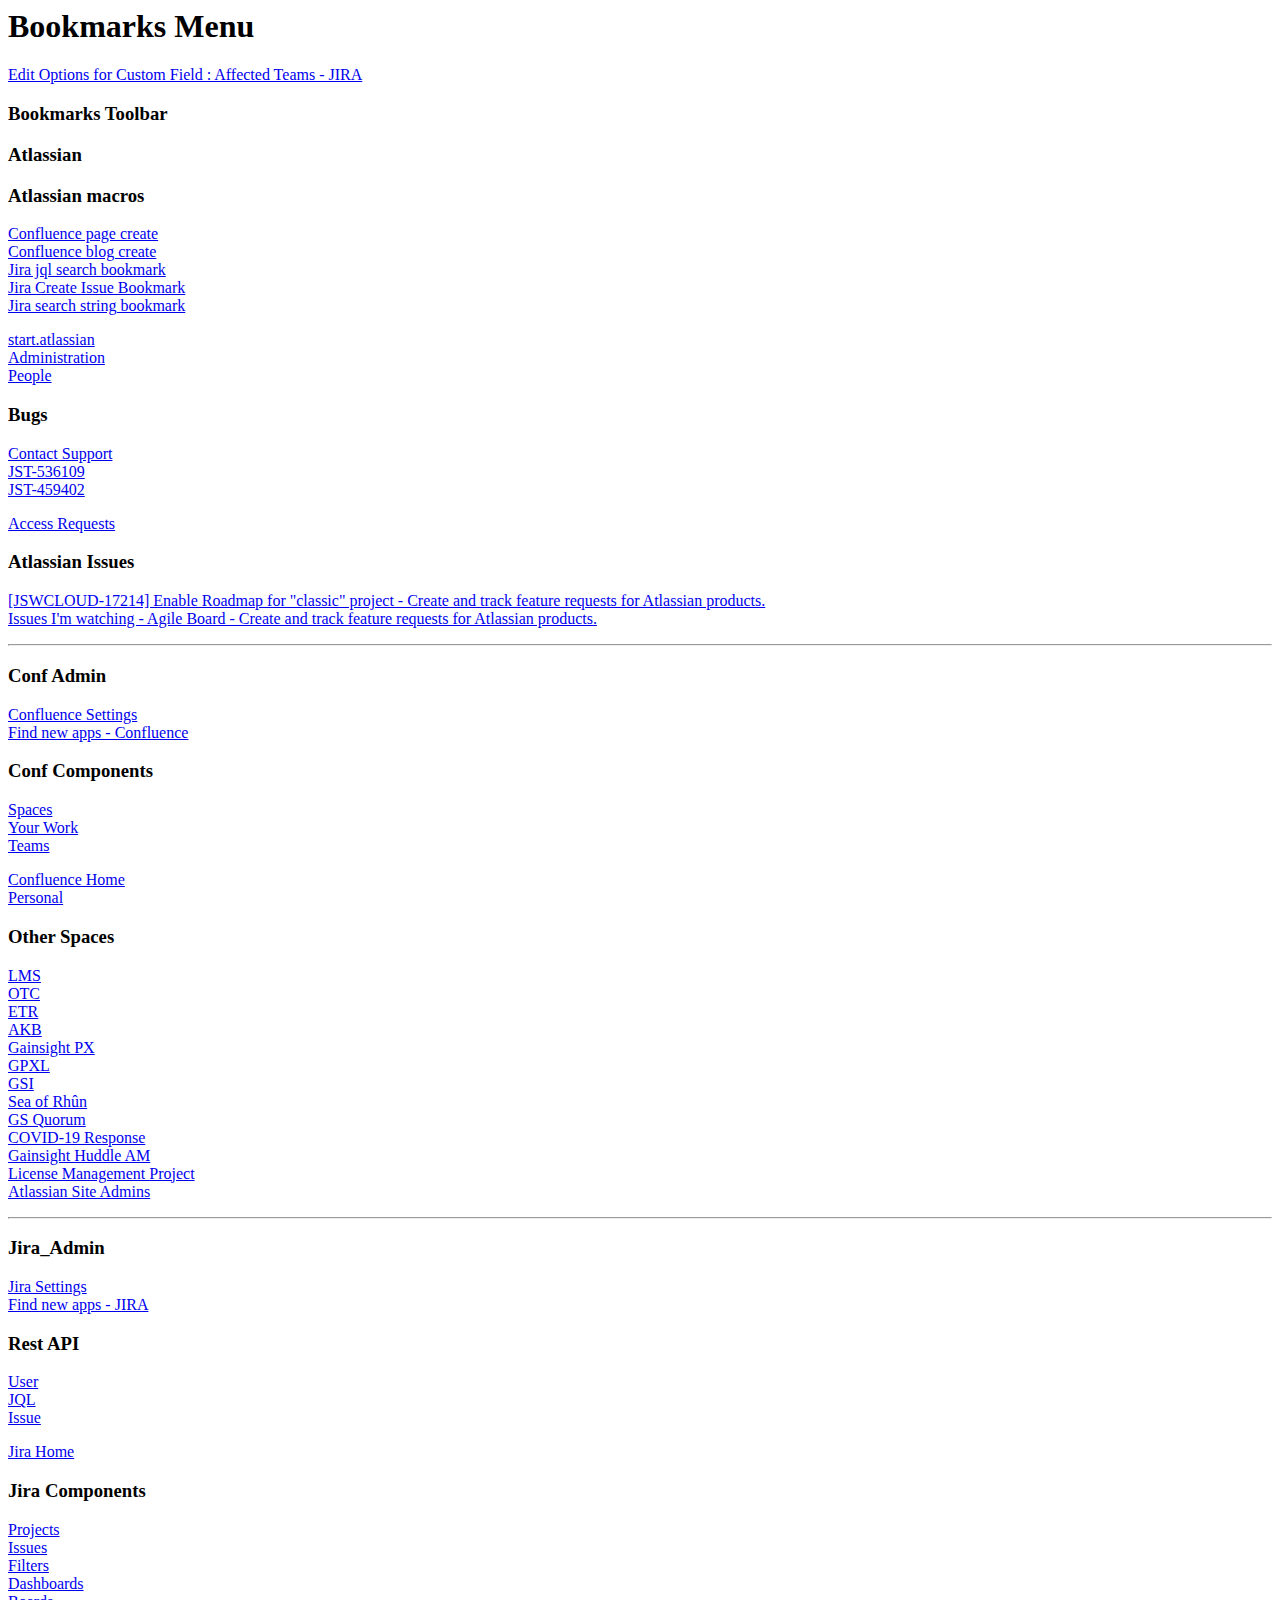
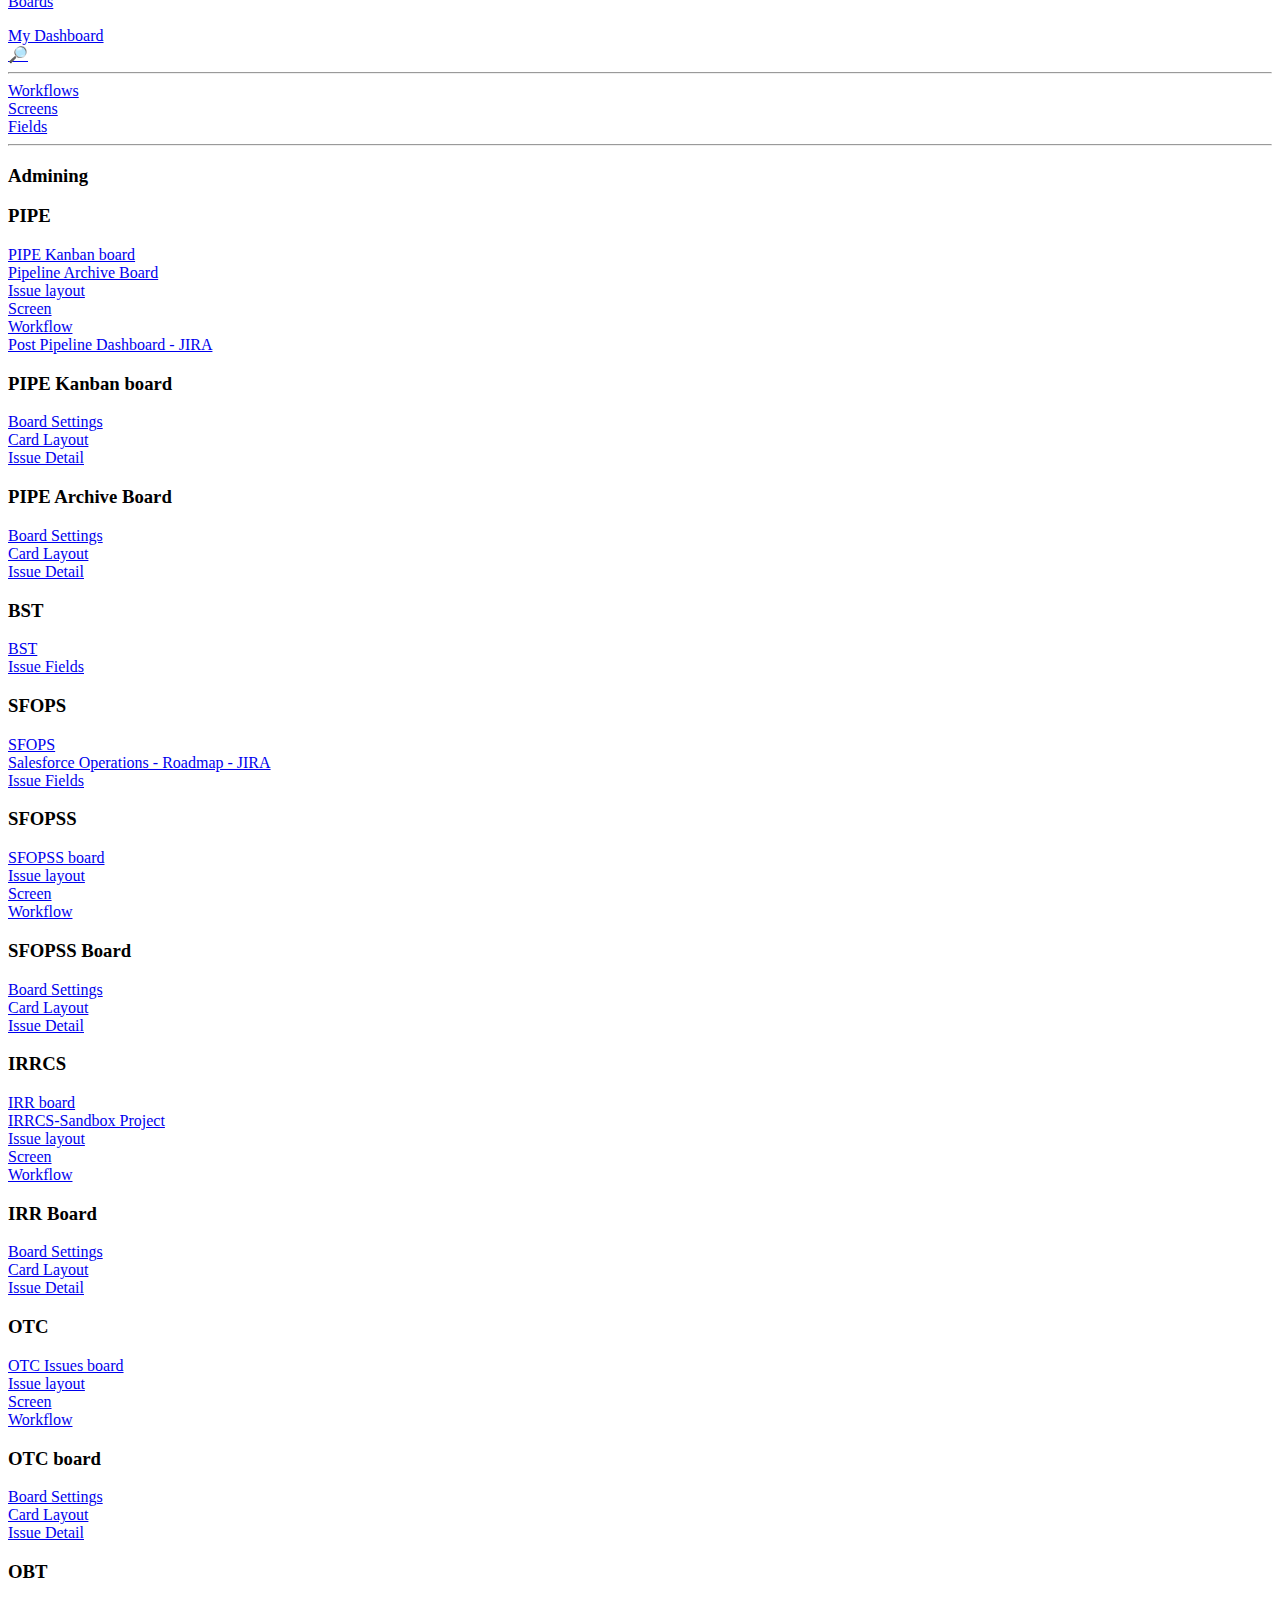
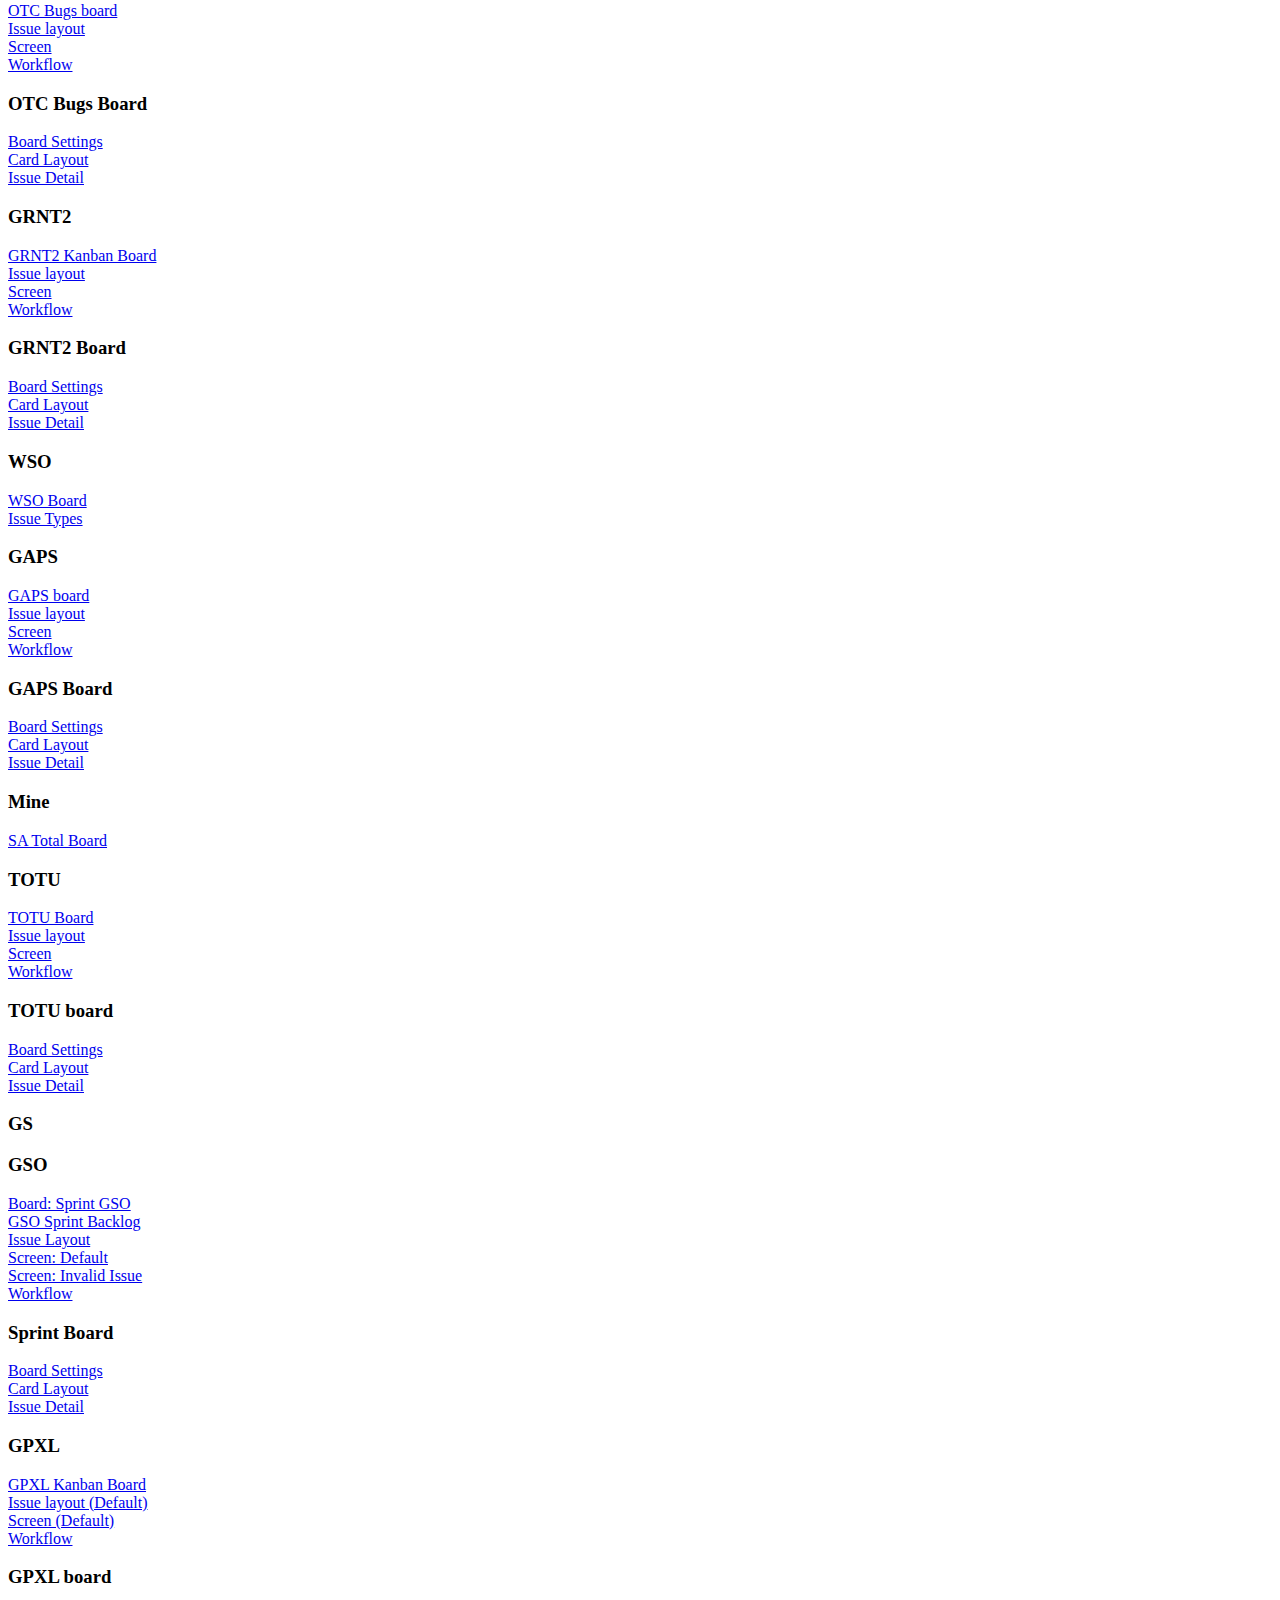
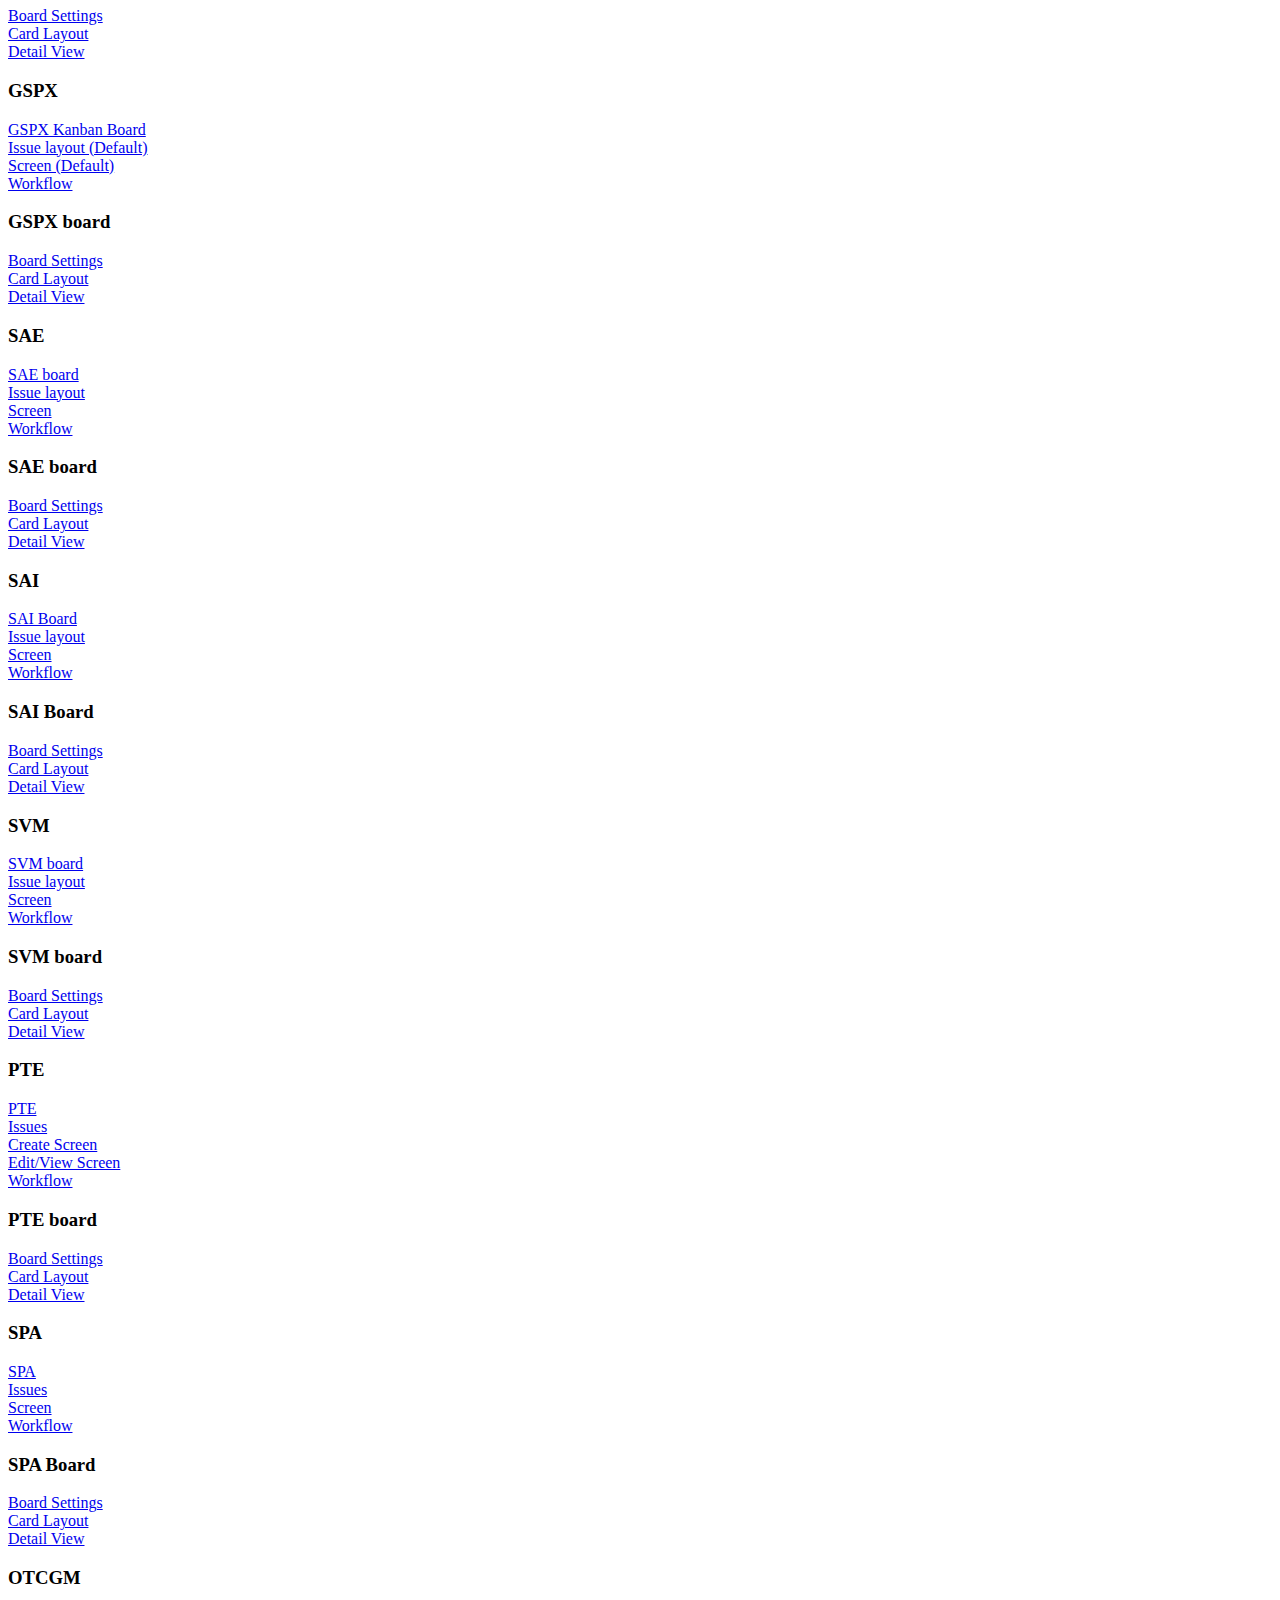
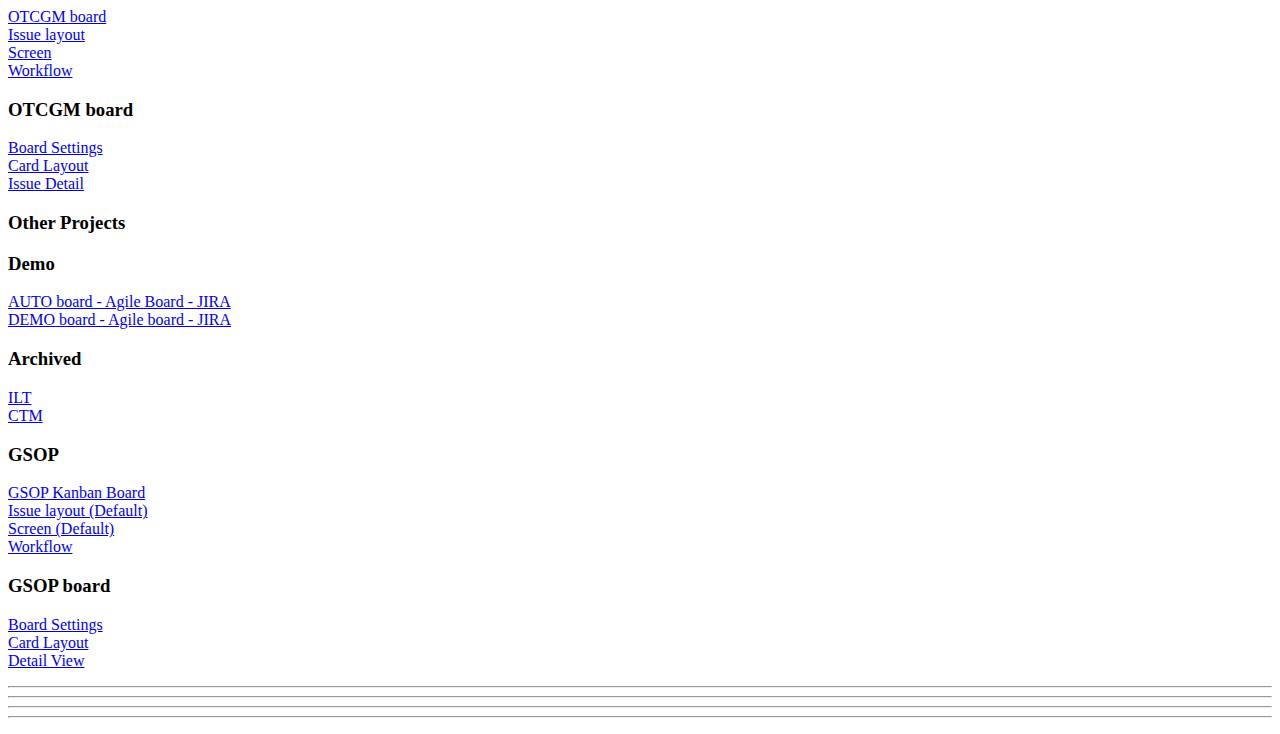
==== commit f6caf56d: "updated firefox profiles, Sideberry settings, userchrome" ====
--- a/Firefox/Atlassian_bookmarks.html
+++ b/Firefox/Atlassian_bookmarks.html
@@ -3,25 +3,28 @@
      It will be read and overwritten.
      DO NOT EDIT! -->
 <META HTTP-EQUIV="Content-Type" CONTENT="text/html; charset=UTF-8">
+<meta http-equiv="Content-Security-Policy"
+      content="default-src 'self'; script-src 'none'; img-src data: *; object-src 'none'"></meta>
 <TITLE>Bookmarks</TITLE>
 <H1>Bookmarks Menu</H1>
 
 <DL><p>
-    <DT><H3 ADD_DATE="1551368012" LAST_MODIFIED="1551368012">Mozilla Firefox</H3>
+    <DT><A HREF="https://mcghealth.atlassian.net/secure/admin/EditCustomFieldOptions!default.jspa?fieldConfigId=11351&atl_token=BRW3-VNYN-2RXP-WF9Q_18d52e618eb834df3bbe9d25ed954cf3d8df5828_lin" ADD_DATE="1559328161" LAST_MODIFIED="1559328161" ICON_URI="https://mcghealth.atlassian.net/favicon.ico" ICON="[data-uri]">Edit Options for Custom Field : Affected Teams - JIRA</A>
+    <DT><H3 ADD_DATE="1740678877" LAST_MODIFIED="1740680781" PERSONAL_TOOLBAR_FOLDER="true">Bookmarks Toolbar</H3>
     <DL><p>
-        <DT><A HREF="https://support.mozilla.org/en-US/products/firefox" ADD_DATE="1551368012" LAST_MODIFIED="1551368012" ICON_URI="fake-favicon-uri:https://support.mozilla.org/en-US/products/firefox" ICON="[data-uri]">Help and Tutorials</A>
-        <DT><A HREF="https://support.mozilla.org/en-US/kb/customize-firefox-controls-buttons-and-toolbars?utm_source=firefox-browser&utm_medium=default-bookmarks&utm_campaign=customize" ADD_DATE="1551368012" LAST_MODIFIED="1551368012" ICON_URI="fake-favicon-uri:https://support.mozilla.org/en-US/kb/customize-firefox-controls-buttons-and-toolbars?utm_source=firefox-browser&utm_medium=default-bookmarks&utm_campaign=customize" ICON="[data-uri]">Customize Firefox</A>
-        <DT><A HREF="https://www.mozilla.org/en-US/contribute/" ADD_DATE="1551368012" LAST_MODIFIED="1551368012" ICON_URI="fake-favicon-uri:https://www.mozilla.org/en-US/contribute/" ICON="[data-uri]">Get Involved</A>
-        <DT><A HREF="https://www.mozilla.org/en-US/about/" ADD_DATE="1551368012" LAST_MODIFIED="1551368012" ICON_URI="fake-favicon-uri:https://www.mozilla.org/en-US/about/" ICON="[data-uri]">About Us</A>
-    </DL><p>
-    <DT><A HREF="https://mcghealth.atlassian.net/secure/admin/EditCustomFieldOptions!default.jspa?fieldConfigId=11351&atl_token=BRW3-VNYN-2RXP-WF9Q_18d52e618eb834df3bbe9d25ed954cf3d8df5828_lin" ADD_DATE="1559328161" LAST_MODIFIED="1559328161" ICON_URI="https://mcghealth.atlassian.net/s/-w845rb/b/11/f27f5845ba0c65eac5511afeb71cea38/_/favicon-software.ico" ICON="[data-uri]">Edit Options for Custom Field : Affected Teams - JIRA</A>
-    <DT><H3 ADD_DATE="1551368009" LAST_MODIFIED="1588003469" PERSONAL_TOOLBAR_FOLDER="true">Bookmarks Toolbar</H3>
-    <DL><p>
-        <DT><H3 ADD_DATE="1552432162" LAST_MODIFIED="1586971465">Atlassian</H3>
-        <DL><p>
+        <DT><H3 ADD_DATE="1552432162" LAST_MODIFIED="1740680781">Atlassian</H3>
+        <DL><p>
+            <DT><H3 ADD_DATE="1740680615" LAST_MODIFIED="1740680781">Atlassian macros</H3>
+            <DL><p>
+                <DT><A HREF="https://mcghealth.atlassian.net/wiki/create-content/page?spaceKey=~32468016" ADD_DATE="1740680781" LAST_MODIFIED="1740680781" SHORTCUTURL="confc">Confluence page create</A>
+                <DT><A HREF="https://mcghealth.atlassian.net/wiki/create-content/blog?spaceKey=~32468016" ADD_DATE="1740680781" LAST_MODIFIED="1740680781" SHORTCUTURL="confb">Confluence blog create</A>
+                <DT><A HREF="https://mcghealth.atlassian.net/issues/?jql=%s" ADD_DATE="1740680625" LAST_MODIFIED="1740680675" SHORTCUTURL="jirajql">Jira jql search bookmark</A>
+                <DT><A HREF="https://mcghealth.atlassian.net/secure/CreateIssueDetails!init.jspa?pid=11687&issuetype=10001&reporter=5ad9008c1b0b680955f4f390" ADD_DATE="1740680625" LAST_MODIFIED="1740680625" SHORTCUTURL="jiracreate">Jira Create Issue Bookmark</A>
+                <DT><A HREF="https://mcghealth.atlassian.net/secure/QuickSearch.jspa?searchString=%s" ADD_DATE="1740680625" LAST_MODIFIED="1740680625" SHORTCUTURL="jirasearch">Jira search string bookmark</A>
+            </DL><p>
             <DT><A HREF="https://start.atlassian.com/" ADD_DATE="1575240851" LAST_MODIFIED="1575240859">start.atlassian</A>
             <DT><A HREF="https://admin.atlassian.com/s/0bacf795-54fe-4e12-8164-375d5cd8c0c1/users" ADD_DATE="1564072169" LAST_MODIFIED="1564072169">Administration</A>
-            <DT><A HREF="https://mcghealth.atlassian.net/people/search?q=" ADD_DATE="1551376367" LAST_MODIFIED="1552513669" ICON_URI="https://ptc-directory-sited-static.us-east-1.prod.public.atl-paas.net/people-android-chrome-256x256.png" ICON="[data-uri]">People</A>
+            <DT><A HREF="https://mcghealth.atlassian.net/people/search?q=" ADD_DATE="1551376367" LAST_MODIFIED="1552513669" ICON_URI="https://mcghealth.atlassian.net/favicon.ico" ICON="[data-uri]">People</A>
             <DT><H3 ADD_DATE="1564072115" LAST_MODIFIED="1576001414">Bugs</H3>
             <DL><p>
                 <DT><A HREF="https://support.atlassian.com/contact/#/" ADD_DATE="1565211011" LAST_MODIFIED="1565211011" ICON_URI="https://wac-cdn.atlassian.com/assets/img/favicons/atlassian/apple-touch-icon-152x152.png" ICON="[data-uri]">Contact Support</A>
@@ -35,39 +38,39 @@
                 <DT><A HREF="https://jira.atlassian.com/secure/RapidBoard.jspa?rapidView=2525&selectedIssue=JSWCLOUD-17214&projectKey=JSWCLOUD" ADD_DATE="1576607307" LAST_MODIFIED="1576607307" ICON_URI="https://jira.atlassian.com/s/-z6mfz0/805000/619f60e5de428c2ed7545f16096c303d/_/jira-favicon-hires.png" ICON="[data-uri]">Issues I&#39;m watching - Agile Board - Create and track feature requests for Atlassian products.</A>
             </DL><p>
         </DL><p>
-        <HR>        <DT><H3 ADD_DATE="1586971432" LAST_MODIFIED="1586971449">Conf Admin</H3>
-        <DL><p>
-            <DT><A HREF="https://mcghealth.atlassian.net/wiki/admin/viewgeneralconfig.action" ADD_DATE="1576261413" LAST_MODIFIED="1586971444" ICON_URI="https://mcghealth.atlassian.net/favicon.ico" ICON="[data-uri]">Confluence Settings</A>
-            <DT><A HREF="https://mcghealth.atlassian.net/wiki/plugins/servlet/ac/com.atlassian.confluence.emcee/discover" ADD_DATE="1586971412" LAST_MODIFIED="1586971449" ICON_URI="https://mcghealth.atlassian.net/favicon.ico" ICON="[data-uri]">Find new apps - Confluence</A>
-        </DL><p>
-        <DT><H3 ADD_DATE="1588003411" LAST_MODIFIED="1588003429">Conf Components</H3>
-        <DL><p>
-            <DT><A HREF="https://mcghealth.atlassian.net/wiki/spacedirectory/view.action" ADD_DATE="1551374884" LAST_MODIFIED="1588003424" ICON_URI="https://mcghealth.atlassian.net/favicon.ico" ICON="[data-uri]">Spaces</A>
-            <DT><A HREF="https://mcghealth.atlassian.net/wiki/my/recent-work" ADD_DATE="1551377720" LAST_MODIFIED="1588003426" ICON_URI="https://mcghealth.atlassian.net/favicon.ico" ICON="[data-uri]">Your Work</A>
-            <DT><A HREF="https://mcghealth.atlassian.net/wiki/spacedirectory/view.action#space-search-result" ADD_DATE="1551377641" LAST_MODIFIED="1588003429" ICON_URI="https://mcghealth.atlassian.net/favicon.ico" ICON="[data-uri]">Teams</A>
-        </DL><p>
-        <DT><A HREF="https://mcghealth.atlassian.net/wiki/home" ADD_DATE="1585254700" LAST_MODIFIED="1585254738" ICON_URI="https://mcghealth.atlassian.net/favicon.ico" ICON="[data-uri]">Confluence Home</A>
-        <DT><A HREF="https://mcghealth.atlassian.net/wiki/spaces/~32468016/overview" ADD_DATE="1551374927" LAST_MODIFIED="1551375128" ICON_URI="https://mcghealth.atlassian.net/favicon.ico" ICON="[data-uri]">Personal</A>
-        <DT><H3 ADD_DATE="1564072008" LAST_MODIFIED="1586890312">Other Spaces</H3>
-        <DL><p>
-            <DT><A HREF="https://mcghealth.atlassian.net/wiki/spaces/LMS/overview" ADD_DATE="1551734004" LAST_MODIFIED="1564072029" ICON_URI="https://mcghealth.atlassian.net/favicon.ico" ICON="[data-uri]">LMS</A>
-            <DT><A HREF="https://mcghealth.atlassian.net/wiki/spaces/OTC" ADD_DATE="1560271907" LAST_MODIFIED="1564072031" ICON_URI="https://mcghealth.atlassian.net/favicon.ico" ICON="[data-uri]">OTC</A>
-            <DT><A HREF="https://mcghealth.atlassian.net/wiki/spaces/ETR/overview" ADD_DATE="1576606162" LAST_MODIFIED="1576606169" ICON_URI="https://mcghealth.atlassian.net/favicon.ico" ICON="[data-uri]">ETR</A>
-            <DT><A HREF="https://mcghealth.atlassian.net/wiki/spaces/AKB/overview" ADD_DATE="1576725336" LAST_MODIFIED="1576725345" ICON_URI="https://mcghealth.atlassian.net/favicon.ico" ICON="[data-uri]">AKB</A>
-            <DT><A HREF="https://mcghealth.atlassian.net/wiki/spaces/GPX/overview" ADD_DATE="1585245369" LAST_MODIFIED="1585245376" ICON_URI="https://mcghealth.atlassian.net/favicon.ico" ICON="[data-uri]">Gainsight PX</A>
-            <DT><A HREF="https://mcghealth.atlassian.net/wiki/spaces/GPXL/overview" ADD_DATE="1560879835" LAST_MODIFIED="1564072034" ICON_URI="https://mcghealth.atlassian.net/favicon.ico" ICON="[data-uri]">GPXL</A>
-            <DT><A HREF="https://mcghealth.atlassian.net/wiki/spaces/GSI/overview" ADD_DATE="1577139559" LAST_MODIFIED="1577139566" ICON_URI="https://mcghealth.atlassian.net/favicon.ico" ICON="[data-uri]">GSI</A>
-            <DT><A HREF="https://mcghealth.atlassian.net/wiki/spaces/SoRh/overview" ADD_DATE="1551375115" LAST_MODIFIED="1564072038" ICON_URI="https://mcghealth.atlassian.net/favicon.ico" ICON="[data-uri]">Sea of Rhûn</A>
-            <DT><A HREF="https://mcghealth.atlassian.net/wiki/spaces/GQ/overview" ADD_DATE="1571764121" LAST_MODIFIED="1571764132" ICON_URI="https://mcghealth.atlassian.net/favicon.ico" ICON="[data-uri]">GS Quorum</A>
-            <DT><A HREF="https://mcghealth.atlassian.net/wiki/spaces/CR/overview" ADD_DATE="1586798825" LAST_MODIFIED="1586798832" ICON_URI="https://mcghealth.atlassian.net/favicon.ico" ICON="[data-uri]">COVID-19 Response</A>
-            <DT><A HREF="https://mcghealth.atlassian.net/wiki/spaces/GHA/overview" ADD_DATE="1578499345" LAST_MODIFIED="1578499353" ICON_URI="https://mcghealth.atlassian.net/favicon.ico" ICON="[data-uri]">Gainsight Huddle AM</A>
-            <DT><A HREF="https://mcghealth.atlassian.net/wiki/spaces/LMA/overview?homepageId=583599123" ADD_DATE="1586890312" LAST_MODIFIED="1586890318" ICON_URI="https://mcghealth.atlassian.net/favicon.ico" ICON="[data-uri]">License Management Project</A>
-            <DT><A HREF="https://mcghealth.atlassian.net/wiki/spaces/ASA/pages/399738104/Atlassian+External+Access+Guidelines?moved=true" ADD_DATE="1566600980" LAST_MODIFIED="1566600991" ICON_URI="https://mcghealth.atlassian.net/favicon.ico" ICON="[data-uri]">Atlassian Site Admins</A>
-        </DL><p>
-        <HR>        <DT><H3 ADD_DATE="1586971456" LAST_MODIFIED="1588013862">Jira_Admin</H3>
-        <DL><p>
-            <DT><A HREF="https://mcghealth.atlassian.net/secure/admin/ViewApplicationProperties.jspa" ADD_DATE="1576261420" LAST_MODIFIED="1586971465" ICON_URI="https://mcghealth.atlassian.net/s/-zafpfn/b/23/97f8ea9f8fce36204732835c78b3ce59/_/favicon-software.ico" ICON="[data-uri]">Jira Settings</A>
-            <DT><A HREF="https://mcghealth.atlassian.net/plugins/servlet/ac/com.atlassian.jira.emcee/discover?s=com.atlassian.jira.emcee__discover" ADD_DATE="1586971520" LAST_MODIFIED="1586971520" ICON_URI="https://mcghealth.atlassian.net/s/-e6zu8v/b/23/97f8ea9f8fce36204732835c78b3ce59/_/favicon-software.ico" ICON="[data-uri]">Find new apps - JIRA</A>
+        <HR>        <DT><H3 ADD_DATE="1586971432" LAST_MODIFIED="1740679065">Conf Admin</H3>
+        <DL><p>
+            <DT><A HREF="https://mcghealth.atlassian.net/wiki/admin/viewgeneralconfig.action" ADD_DATE="1576261413" LAST_MODIFIED="1586971444">Confluence Settings</A>
+            <DT><A HREF="https://mcghealth.atlassian.net/wiki/plugins/servlet/ac/com.atlassian.confluence.emcee/discover" ADD_DATE="1586971412" LAST_MODIFIED="1586971449">Find new apps - Confluence</A>
+        </DL><p>
+        <DT><H3 ADD_DATE="1588003411" LAST_MODIFIED="1740679065">Conf Components</H3>
+        <DL><p>
+            <DT><A HREF="https://mcghealth.atlassian.net/wiki/spacedirectory/view.action" ADD_DATE="1551374884" LAST_MODIFIED="1588003424">Spaces</A>
+            <DT><A HREF="https://mcghealth.atlassian.net/wiki/my/recent-work" ADD_DATE="1551377720" LAST_MODIFIED="1588003426">Your Work</A>
+            <DT><A HREF="https://mcghealth.atlassian.net/wiki/spacedirectory/view.action#space-search-result" ADD_DATE="1551377641" LAST_MODIFIED="1588003429">Teams</A>
+        </DL><p>
+        <DT><A HREF="https://mcghealth.atlassian.net/wiki/home" ADD_DATE="1585254700" LAST_MODIFIED="1740679065" ICON_URI="https://mcghealth.atlassian.net/wiki/s/129402114/6452/8689f61a74c618722f76b1252db7d637cb3de08c/6/_/favicon-update.ico" ICON="[data-uri]">Confluence Home</A>
+        <DT><A HREF="https://mcghealth.atlassian.net/wiki/spaces/~32468016/overview" ADD_DATE="1551374927" LAST_MODIFIED="1740679065" ICON_URI="https://mcghealth.atlassian.net/wiki/s/129402114/6452/8689f61a74c618722f76b1252db7d637cb3de08c/6/_/favicon-update.ico" ICON="[data-uri]">Personal</A>
+        <DT><H3 ADD_DATE="1564072008" LAST_MODIFIED="1740679065">Other Spaces</H3>
+        <DL><p>
+            <DT><A HREF="https://mcghealth.atlassian.net/wiki/spaces/LMS/overview" ADD_DATE="1551734004" LAST_MODIFIED="1564072029">LMS</A>
+            <DT><A HREF="https://mcghealth.atlassian.net/wiki/spaces/OTC" ADD_DATE="1560271907" LAST_MODIFIED="1564072031">OTC</A>
+            <DT><A HREF="https://mcghealth.atlassian.net/wiki/spaces/ETR/overview" ADD_DATE="1576606162" LAST_MODIFIED="1576606169">ETR</A>
+            <DT><A HREF="https://mcghealth.atlassian.net/wiki/spaces/AKB/overview" ADD_DATE="1576725336" LAST_MODIFIED="1576725345">AKB</A>
+            <DT><A HREF="https://mcghealth.atlassian.net/wiki/spaces/GPX/overview" ADD_DATE="1585245369" LAST_MODIFIED="1585245376" ICON_URI="https://mcghealth.atlassian.net/wiki/s/129402114/6452/8689f61a74c618722f76b1252db7d637cb3de08c/6/_/favicon-update.ico" ICON="[data-uri]">Gainsight PX</A>
+            <DT><A HREF="https://mcghealth.atlassian.net/wiki/spaces/GPXL/overview" ADD_DATE="1560879835" LAST_MODIFIED="1564072034">GPXL</A>
+            <DT><A HREF="https://mcghealth.atlassian.net/wiki/spaces/GSI/overview" ADD_DATE="1577139559" LAST_MODIFIED="1577139566">GSI</A>
+            <DT><A HREF="https://mcghealth.atlassian.net/wiki/spaces/SoRh/overview" ADD_DATE="1551375115" LAST_MODIFIED="1564072038">Sea of Rhûn</A>
+            <DT><A HREF="https://mcghealth.atlassian.net/wiki/spaces/GQ/overview" ADD_DATE="1571764121" LAST_MODIFIED="1571764132">GS Quorum</A>
+            <DT><A HREF="https://mcghealth.atlassian.net/wiki/spaces/CR/overview" ADD_DATE="1586798825" LAST_MODIFIED="1586798832">COVID-19 Response</A>
+            <DT><A HREF="https://mcghealth.atlassian.net/wiki/spaces/GHA/overview" ADD_DATE="1578499345" LAST_MODIFIED="1578499353">Gainsight Huddle AM</A>
+            <DT><A HREF="https://mcghealth.atlassian.net/wiki/spaces/LMA/overview?homepageId=583599123" ADD_DATE="1586890312" LAST_MODIFIED="1586890318">License Management Project</A>
+            <DT><A HREF="https://mcghealth.atlassian.net/wiki/spaces/ASA/pages/399738104/Atlassian+External+Access+Guidelines?moved=true" ADD_DATE="1566600980" LAST_MODIFIED="1566600991">Atlassian Site Admins</A>
+        </DL><p>
+        <HR>        <DT><H3 ADD_DATE="1586971456" LAST_MODIFIED="1740679065">Jira_Admin</H3>
+        <DL><p>
+            <DT><A HREF="https://mcghealth.atlassian.net/secure/admin/ViewApplicationProperties.jspa" ADD_DATE="1576261420" LAST_MODIFIED="1586971465" ICON_URI="https://mcghealth.atlassian.net/favicon.ico" ICON="[data-uri]">Jira Settings</A>
+            <DT><A HREF="https://mcghealth.atlassian.net/plugins/servlet/ac/com.atlassian.jira.emcee/discover?s=com.atlassian.jira.emcee__discover" ADD_DATE="1586971520" LAST_MODIFIED="1586971520" ICON_URI="https://mcghealth.atlassian.net/s/g2slup/b/0/b0dfafe20b0b591767c10fe9984cb6c5/_/favicon-family.ico" ICON="[data-uri]">Find new apps - JIRA</A>
             <DT><H3 ADD_DATE="1571674819" LAST_MODIFIED="1588003369">Rest API</H3>
             <DL><p>
                 <DT><A HREF="https://mcghealth.atlassian.net/rest/api/3/user?username=gavin.landon" ADD_DATE="1571674831" LAST_MODIFIED="1571674841">User</A>
@@ -75,194 +78,194 @@
                 <DT><A HREF="https://mcghealth.atlassian.net/rest/api/3/issue/IRRCS-407" ADD_DATE="1571675205" LAST_MODIFIED="1571675211">Issue</A>
             </DL><p>
         </DL><p>
-        <DT><A HREF="https://mcghealth.atlassian.net/jira/your-work" ADD_DATE="1585254721" LAST_MODIFIED="1585254731" ICON_URI="https://mcghealth.atlassian.net/s/-zafpfn/b/23/97f8ea9f8fce36204732835c78b3ce59/_/favicon-software.ico" ICON="[data-uri]">Jira Home</A>
-        <DT><H3 ADD_DATE="1588003444" LAST_MODIFIED="1588003469">Jira Components</H3>
-        <DL><p>
-            <DT><A HREF="https://mcghealth.atlassian.net/secure/BrowseProjects.jspa" ADD_DATE="1551376031" LAST_MODIFIED="1588003459" ICON_URI="https://mcghealth.atlassian.net/s/-zafpfn/b/23/97f8ea9f8fce36204732835c78b3ce59/_/favicon-software.ico" ICON="[data-uri]">Projects</A>
-            <DT><A HREF="https://mcghealth.atlassian.net/browse/CCS-917?jql=order%20by%20lastViewed%20DESC" ADD_DATE="1551376140" LAST_MODIFIED="1588003462" ICON_URI="https://mcghealth.atlassian.net/s/23cn5b/b/19/f27f5845ba0c65eac5511afeb71cea38/_/favicon-software.ico" ICON="[data-uri]">Issues</A>
-            <DT><A HREF="https://mcghealth.atlassian.net/secure/ManageFilters.jspa?Search=Search&filterView=search&page=1&selectedGroup=anything&selectedProject=anything&sortKey=name&sortOrder=ASC" ADD_DATE="1551376208" LAST_MODIFIED="1588003465" ICON_URI="https://mcghealth.atlassian.net/s/-zafpfn/b/23/97f8ea9f8fce36204732835c78b3ce59/_/favicon-software.ico" ICON="[data-uri]">Filters</A>
-            <DT><A HREF="https://mcghealth.atlassian.net/secure/ConfigurePortalPages!default.jspa" ADD_DATE="1551376237" LAST_MODIFIED="1588003467" ICON_URI="https://mcghealth.atlassian.net/s/-zafpfn/b/23/97f8ea9f8fce36204732835c78b3ce59/_/favicon-software.ico" ICON="[data-uri]">Dashboards</A>
-            <DT><A HREF="https://mcghealth.atlassian.net/secure/ManageRapidViews.jspa?contains=" ADD_DATE="1551376313" LAST_MODIFIED="1588003469" ICON_URI="https://mcghealth.atlassian.net/s/-qcd2xd/b/18/f27f5845ba0c65eac5511afeb71cea38/_/favicon-software.ico" ICON="[data-uri]">Boards</A>
-        </DL><p>
-        <DT><A HREF="https://mcghealth.atlassian.net/secure/Dashboard.jspa?selectPageId=10309" ADD_DATE="1551375175" LAST_MODIFIED="1564071988" ICON_URI="https://mcghealth.atlassian.net/s/-zafpfn/b/23/97f8ea9f8fce36204732835c78b3ce59/_/favicon-software.ico" ICON="[data-uri]">My Dashboard</A>
-        <DT><A HREF="https://mcghealth.atlassian.net/issues/?jql=ORDER%20BY%20created%20DESC" ADD_DATE="1559931585" LAST_MODIFIED="1559931626" ICON_URI="https://mcghealth.atlassian.net/s/6wg0xx/b/23/97f8ea9f8fce36204732835c78b3ce59/_/favicon-software.ico" ICON="[data-uri]">🔎</A>
-        <HR>        <DT><A HREF="https://mcghealth.atlassian.net/secure/admin/workflows/ListWorkflows.jspa" ADD_DATE="1551377320" LAST_MODIFIED="1551377336" ICON_URI="https://mcghealth.atlassian.net/s/6wg0xx/b/23/97f8ea9f8fce36204732835c78b3ce59/_/favicon-software.ico" ICON="[data-uri]">Workflows</A>
-        <DT><A HREF="https://mcghealth.atlassian.net/secure/admin/ViewFieldScreens.jspa" ADD_DATE="1551377324" LAST_MODIFIED="1551377348" ICON_URI="https://mcghealth.atlassian.net/s/-40wwlj/b/20/f27f5845ba0c65eac5511afeb71cea38/_/favicon-software.ico" ICON="[data-uri]">Screens</A>
-        <DT><A HREF="https://mcghealth.atlassian.net/secure/admin/ViewCustomFields.jspa" ADD_DATE="1551377327" LAST_MODIFIED="1551809526" ICON_URI="https://mcghealth.atlassian.net/s/-l129dr/b/20/f27f5845ba0c65eac5511afeb71cea38/_/favicon-software.ico" ICON="[data-uri]">Fields</A>
-        <HR>        <DT><H3 ADD_DATE="1551724876" LAST_MODIFIED="1580149319">Admining</H3>
+        <DT><A HREF="https://mcghealth.atlassian.net/jira/your-work" ADD_DATE="1585254721" LAST_MODIFIED="1740679065" ICON_URI="https://mcghealth.atlassian.net/s/g2slup/b/0/b0dfafe20b0b591767c10fe9984cb6c5/_/favicon-family.ico" ICON="[data-uri]">Jira Home</A>
+        <DT><H3 ADD_DATE="1588003444" LAST_MODIFIED="1740679065">Jira Components</H3>
+        <DL><p>
+            <DT><A HREF="https://mcghealth.atlassian.net/secure/BrowseProjects.jspa" ADD_DATE="1551376031" LAST_MODIFIED="1588003459" ICON_URI="https://mcghealth.atlassian.net/favicon.ico" ICON="[data-uri]">Projects</A>
+            <DT><A HREF="https://mcghealth.atlassian.net/browse/CCS-917?jql=order%20by%20lastViewed%20DESC" ADD_DATE="1551376140" LAST_MODIFIED="1588003462" ICON_URI="https://mcghealth.atlassian.net/favicon.ico" ICON="[data-uri]">Issues</A>
+            <DT><A HREF="https://mcghealth.atlassian.net/secure/ManageFilters.jspa?Search=Search&filterView=search&page=1&selectedGroup=anything&selectedProject=anything&sortKey=name&sortOrder=ASC" ADD_DATE="1551376208" LAST_MODIFIED="1588003465" ICON_URI="https://mcghealth.atlassian.net/favicon.ico" ICON="[data-uri]">Filters</A>
+            <DT><A HREF="https://mcghealth.atlassian.net/secure/ConfigurePortalPages!default.jspa" ADD_DATE="1551376237" LAST_MODIFIED="1588003467" ICON_URI="https://mcghealth.atlassian.net/favicon.ico" ICON="[data-uri]">Dashboards</A>
+            <DT><A HREF="https://mcghealth.atlassian.net/secure/ManageRapidViews.jspa?contains=" ADD_DATE="1551376313" LAST_MODIFIED="1588003469" ICON_URI="https://mcghealth.atlassian.net/favicon.ico" ICON="[data-uri]">Boards</A>
+        </DL><p>
+        <DT><A HREF="https://mcghealth.atlassian.net/secure/Dashboard.jspa?selectPageId=10309" ADD_DATE="1551375175" LAST_MODIFIED="1740679065" ICON_URI="https://mcghealth.atlassian.net/favicon.ico" ICON="[data-uri]">My Dashboard</A>
+        <DT><A HREF="https://mcghealth.atlassian.net/issues/?jql=ORDER%20BY%20created%20DESC" ADD_DATE="1559931585" LAST_MODIFIED="1740679065" ICON_URI="https://mcghealth.atlassian.net/favicon.ico" ICON="[data-uri]">🔎</A>
+        <HR>        <DT><A HREF="https://mcghealth.atlassian.net/secure/admin/workflows/ListWorkflows.jspa" ADD_DATE="1551377320" LAST_MODIFIED="1740679065" ICON_URI="https://mcghealth.atlassian.net/favicon.ico" ICON="[data-uri]">Workflows</A>
+        <DT><A HREF="https://mcghealth.atlassian.net/secure/admin/ViewFieldScreens.jspa" ADD_DATE="1551377324" LAST_MODIFIED="1740679065" ICON_URI="https://mcghealth.atlassian.net/favicon.ico" ICON="[data-uri]">Screens</A>
+        <DT><A HREF="https://mcghealth.atlassian.net/secure/admin/ViewCustomFields.jspa" ADD_DATE="1551377327" LAST_MODIFIED="1740679065" ICON_URI="https://mcghealth.atlassian.net/s/g2slup/b/0/b0dfafe20b0b591767c10fe9984cb6c5/_/favicon-family.ico" ICON="[data-uri]">Fields</A>
+        <HR>        <DT><H3 ADD_DATE="1551724876" LAST_MODIFIED="1740679065">Admining</H3>
         <DL><p>
             <DT><H3 ADD_DATE="1551377860" LAST_MODIFIED="1561157698">PIPE</H3>
             <DL><p>
-                <DT><A HREF="https://mcghealth.atlassian.net/secure/RapidBoard.jspa?rapidView=108&projectKey=PIPE" ADD_DATE="1551396487" LAST_MODIFIED="1555438885" ICON_URI="https://mcghealth.atlassian.net/s/-zafpfn/b/23/97f8ea9f8fce36204732835c78b3ce59/_/favicon-software.ico" ICON="[data-uri]">PIPE Kanban board</A>
-                <DT><A HREF="https://mcghealth.atlassian.net/secure/RapidBoard.jspa?rapidView=112&projectKey=PIPE" ADD_DATE="1555438513" LAST_MODIFIED="1555438904" ICON_URI="https://mcghealth.atlassian.net/s/cfq7zy/b/14/f27f5845ba0c65eac5511afeb71cea38/_/favicon-software.ico" ICON="[data-uri]">Pipeline Archive Board</A>
-                <DT><A HREF="https://mcghealth.atlassian.net/plugins/servlet/project-config/PIPE/issuelayout?screenId=10731" ADD_DATE="1551397255" LAST_MODIFIED="1551397740" ICON_URI="https://mcghealth.atlassian.net/s/cfq7zy/b/14/f27f5845ba0c65eac5511afeb71cea38/_/favicon-software.ico" ICON="[data-uri]">Issue layout</A>
-                <DT><A HREF="https://mcghealth.atlassian.net/secure/admin/ConfigureFieldScreen.jspa?id=10731" ADD_DATE="1551397726" LAST_MODIFIED="1551397748" ICON_URI="https://mcghealth.atlassian.net/s/ghu3za/b/20/f27f5845ba0c65eac5511afeb71cea38/_/favicon-software.ico" ICON="[data-uri]">Screen</A>
-                <DT><A HREF="https://mcghealth.atlassian.net/secure/admin/workflows/ViewWorkflowSteps.jspa?workflowMode=live&workflowName=PIPE%20Workflow%20v6" ADD_DATE="1551397733" LAST_MODIFIED="1560966344" ICON_URI="https://mcghealth.atlassian.net/s/cfq7zy/b/14/f27f5845ba0c65eac5511afeb71cea38/_/favicon-software.ico" ICON="[data-uri]">Workflow</A>
-                <DT><A HREF="https://mcghealth.atlassian.net/secure/Dashboard.jspa?selectPageId=10350" ADD_DATE="1561157695" LAST_MODIFIED="1561157698" ICON_URI="https://mcghealth.atlassian.net/s/-l129dr/b/20/f27f5845ba0c65eac5511afeb71cea38/_/favicon-software.ico" ICON="[data-uri]">Post Pipeline Dashboard - JIRA</A>
+                <DT><A HREF="https://mcghealth.atlassian.net/secure/RapidBoard.jspa?rapidView=108&projectKey=PIPE" ADD_DATE="1551396487" LAST_MODIFIED="1555438885" ICON_URI="https://mcghealth.atlassian.net/favicon.ico" ICON="[data-uri]">PIPE Kanban board</A>
+                <DT><A HREF="https://mcghealth.atlassian.net/secure/RapidBoard.jspa?rapidView=112&projectKey=PIPE" ADD_DATE="1555438513" LAST_MODIFIED="1555438904" ICON_URI="https://mcghealth.atlassian.net/favicon.ico" ICON="[data-uri]">Pipeline Archive Board</A>
+                <DT><A HREF="https://mcghealth.atlassian.net/plugins/servlet/project-config/PIPE/issuelayout?screenId=10731" ADD_DATE="1551397255" LAST_MODIFIED="1551397740" ICON_URI="https://mcghealth.atlassian.net/favicon.ico" ICON="[data-uri]">Issue layout</A>
+                <DT><A HREF="https://mcghealth.atlassian.net/secure/admin/ConfigureFieldScreen.jspa?id=10731" ADD_DATE="1551397726" LAST_MODIFIED="1551397748" ICON_URI="https://mcghealth.atlassian.net/favicon.ico" ICON="[data-uri]">Screen</A>
+                <DT><A HREF="https://mcghealth.atlassian.net/secure/admin/workflows/ViewWorkflowSteps.jspa?workflowMode=live&workflowName=PIPE%20Workflow%20v6" ADD_DATE="1551397733" LAST_MODIFIED="1560966344" ICON_URI="https://mcghealth.atlassian.net/favicon.ico" ICON="[data-uri]">Workflow</A>
+                <DT><A HREF="https://mcghealth.atlassian.net/secure/Dashboard.jspa?selectPageId=10350" ADD_DATE="1561157695" LAST_MODIFIED="1561157698" ICON_URI="https://mcghealth.atlassian.net/favicon.ico" ICON="[data-uri]">Post Pipeline Dashboard - JIRA</A>
                 <DT><H3 ADD_DATE="1551397771" LAST_MODIFIED="1555438572">PIPE Kanban board</H3>
                 <DL><p>
-                    <DT><A HREF="https://mcghealth.atlassian.net/secure/RapidBoard.jspa?rapidView=108&projectKey=PIPE&config=filter" ADD_DATE="1551397805" LAST_MODIFIED="1553202477" ICON_URI="https://mcghealth.atlassian.net/s/-wkhip0/b/47/f27f5845ba0c65eac5511afeb71cea38/_/favicon-software.ico" ICON="[data-uri]">Board Settings</A>
-                    <DT><A HREF="https://mcghealth.atlassian.net/secure/RapidBoard.jspa?rapidView=108&projectKey=PIPE&config=cardLayout" ADD_DATE="1551397815" LAST_MODIFIED="1553202485" ICON_URI="https://mcghealth.atlassian.net/s/-t2e2rk/b/11/f27f5845ba0c65eac5511afeb71cea38/_/favicon-software.ico" ICON="[data-uri]">Card Layout</A>
-                    <DT><A HREF="https://mcghealth.atlassian.net/secure/RapidBoard.jspa?rapidView=108&projectKey=PIPE&config=detailView" ADD_DATE="1551397825" LAST_MODIFIED="1553202490" ICON_URI="https://mcghealth.atlassian.net/s/-wkhip0/b/47/f27f5845ba0c65eac5511afeb71cea38/_/favicon-software.ico" ICON="[data-uri]">Issue Detail</A>
+                    <DT><A HREF="https://mcghealth.atlassian.net/secure/RapidBoard.jspa?rapidView=108&projectKey=PIPE&config=filter" ADD_DATE="1551397805" LAST_MODIFIED="1553202477" ICON_URI="https://mcghealth.atlassian.net/favicon.ico" ICON="[data-uri]">Board Settings</A>
+                    <DT><A HREF="https://mcghealth.atlassian.net/secure/RapidBoard.jspa?rapidView=108&projectKey=PIPE&config=cardLayout" ADD_DATE="1551397815" LAST_MODIFIED="1553202485" ICON_URI="https://mcghealth.atlassian.net/favicon.ico" ICON="[data-uri]">Card Layout</A>
+                    <DT><A HREF="https://mcghealth.atlassian.net/secure/RapidBoard.jspa?rapidView=108&projectKey=PIPE&config=detailView" ADD_DATE="1551397825" LAST_MODIFIED="1553202490" ICON_URI="https://mcghealth.atlassian.net/favicon.ico" ICON="[data-uri]">Issue Detail</A>
                 </DL><p>
                 <DT><H3 ADD_DATE="1555438560" LAST_MODIFIED="1555438582">PIPE Archive Board</H3>
                 <DL><p>
-                    <DT><A HREF="https://mcghealth.atlassian.net/secure/RapidBoard.jspa?rapidView=112&projectKey=PIPE&config=filter" ADD_DATE="1555438582" LAST_MODIFIED="1555438592" ICON_URI="https://mcghealth.atlassian.net/s/-wkhh7m/b/47/f27f5845ba0c65eac5511afeb71cea38/_/favicon-software.ico" ICON="[data-uri]">Board Settings</A>
-                    <DT><A HREF="https://mcghealth.atlassian.net/secure/RapidBoard.jspa?rapidView=112&projectKey=PIPE&config=cardLayout" ADD_DATE="1555438582" LAST_MODIFIED="1555438598" ICON_URI="https://mcghealth.atlassian.net/s/-wkhh7m/b/47/f27f5845ba0c65eac5511afeb71cea38/_/favicon-software.ico" ICON="[data-uri]">Card Layout</A>
-                    <DT><A HREF="https://mcghealth.atlassian.net/secure/RapidBoard.jspa?rapidView=112&projectKey=PIPE&config=detailView" ADD_DATE="1555438582" LAST_MODIFIED="1555438602" ICON_URI="https://mcghealth.atlassian.net/s/-wkhh7m/b/47/f27f5845ba0c65eac5511afeb71cea38/_/favicon-software.ico" ICON="[data-uri]">Issue Detail</A>
+                    <DT><A HREF="https://mcghealth.atlassian.net/secure/RapidBoard.jspa?rapidView=112&projectKey=PIPE&config=filter" ADD_DATE="1555438582" LAST_MODIFIED="1555438592" ICON_URI="https://mcghealth.atlassian.net/favicon.ico" ICON="[data-uri]">Board Settings</A>
+                    <DT><A HREF="https://mcghealth.atlassian.net/secure/RapidBoard.jspa?rapidView=112&projectKey=PIPE&config=cardLayout" ADD_DATE="1555438582" LAST_MODIFIED="1555438598" ICON_URI="https://mcghealth.atlassian.net/favicon.ico" ICON="[data-uri]">Card Layout</A>
+                    <DT><A HREF="https://mcghealth.atlassian.net/secure/RapidBoard.jspa?rapidView=112&projectKey=PIPE&config=detailView" ADD_DATE="1555438582" LAST_MODIFIED="1555438602" ICON_URI="https://mcghealth.atlassian.net/favicon.ico" ICON="[data-uri]">Issue Detail</A>
                 </DL><p>
             </DL><p>
             <DT><H3 ADD_DATE="1551826046" LAST_MODIFIED="1551827601">BST</H3>
             <DL><p>
-                <DT><A HREF="https://mcghealth.atlassian.net/jira/software/projects/BST/boards/74" ADD_DATE="1551724726" LAST_MODIFIED="1551826079" ICON_URI="https://mcghealth.atlassian.net/s/-4st1mk/b/20/f27f5845ba0c65eac5511afeb71cea38/_/favicon-software.ico" ICON="[data-uri]">BST</A>
-                <DT><A HREF="https://mcghealth.atlassian.net/projects/BST/settings/issuetypes/10233" ADD_DATE="1551827576" LAST_MODIFIED="1551827601" ICON_URI="https://mcghealth.atlassian.net/s/g3a521/b/42/f27f5845ba0c65eac5511afeb71cea38/_/favicon-software.ico" ICON="[data-uri]">Issue Fields</A>
+                <DT><A HREF="https://mcghealth.atlassian.net/jira/software/projects/BST/boards/74" ADD_DATE="1551724726" LAST_MODIFIED="1551826079" ICON_URI="https://mcghealth.atlassian.net/favicon.ico" ICON="[data-uri]">BST</A>
+                <DT><A HREF="https://mcghealth.atlassian.net/projects/BST/settings/issuetypes/10233" ADD_DATE="1551827576" LAST_MODIFIED="1551827601" ICON_URI="https://mcghealth.atlassian.net/favicon.ico" ICON="[data-uri]">Issue Fields</A>
             </DL><p>
             <DT><H3 ADD_DATE="1551809553" LAST_MODIFIED="1555621132">SFOPS</H3>
             <DL><p>
-                <DT><A HREF="https://mcghealth.atlassian.net/secure/Roadmap.jspa?projectKey=SFOPS&rapidView=68" ADD_DATE="1551809500" LAST_MODIFIED="1551809561" ICON_URI="https://mcghealth.atlassian.net/s/-4st1mk/b/20/f27f5845ba0c65eac5511afeb71cea38/_/favicon-software.ico" ICON="[data-uri]">SFOPS</A>
-                <DT><A HREF="https://mcghealth.atlassian.net/jira/software/projects/SFOPS/boards/68" ADD_DATE="1555621132" LAST_MODIFIED="1555621132" ICON_URI="https://mcghealth.atlassian.net/s/-tfet6e/b/14/f27f5845ba0c65eac5511afeb71cea38/_/favicon-software.ico" ICON="[data-uri]">Salesforce Operations - Roadmap - JIRA</A>
-                <DT><A HREF="https://mcghealth.atlassian.net/projects/SFOPS/settings/issuetypes/10226" ADD_DATE="1551809629" LAST_MODIFIED="1551827609" ICON_URI="https://mcghealth.atlassian.net/s/-tfet6e/b/14/f27f5845ba0c65eac5511afeb71cea38/_/favicon-software.ico" ICON="[data-uri]">Issue Fields</A>
+                <DT><A HREF="https://mcghealth.atlassian.net/secure/Roadmap.jspa?projectKey=SFOPS&rapidView=68" ADD_DATE="1551809500" LAST_MODIFIED="1551809561" ICON_URI="https://mcghealth.atlassian.net/favicon.ico" ICON="[data-uri]">SFOPS</A>
+                <DT><A HREF="https://mcghealth.atlassian.net/jira/software/projects/SFOPS/boards/68" ADD_DATE="1555621132" LAST_MODIFIED="1555621132" ICON_URI="https://mcghealth.atlassian.net/favicon.ico" ICON="[data-uri]">Salesforce Operations - Roadmap - JIRA</A>
+                <DT><A HREF="https://mcghealth.atlassian.net/projects/SFOPS/settings/issuetypes/10226" ADD_DATE="1551809629" LAST_MODIFIED="1551827609" ICON_URI="https://mcghealth.atlassian.net/favicon.ico" ICON="[data-uri]">Issue Fields</A>
             </DL><p>
             <DT><H3 ADD_DATE="1568654551" LAST_MODIFIED="1568657811">SFOPSS</H3>
             <DL><p>
-                <DT><A HREF="https://mcghealth.atlassian.net/secure/RapidBoard.jspa?rapidView=130&projectKey=SFOPSS" ADD_DATE="1568654551" LAST_MODIFIED="1568656009" ICON_URI="https://mcghealth.atlassian.net/s/tsv9oi/b/20/f27f5845ba0c65eac5511afeb71cea38/_/favicon-software.ico" ICON="[data-uri]">SFOPSS board</A>
-                <DT><A HREF="https://mcghealth.atlassian.net/plugins/servlet/project-config/SFOPSS/issuelayout?screenId=10782" ADD_DATE="1568654551" LAST_MODIFIED="1568654723" ICON_URI="https://mcghealth.atlassian.net/s/-qcjrx9/b/17/f27f5845ba0c65eac5511afeb71cea38/_/favicon-software.ico" ICON="[data-uri]">Issue layout</A>
-                <DT><A HREF="https://mcghealth.atlassian.net/secure/admin/ConfigureFieldScreen.jspa?id=10782" ADD_DATE="1568654551" LAST_MODIFIED="1568655655" ICON_URI="https://mcghealth.atlassian.net/s/-qcjrx9/b/17/f27f5845ba0c65eac5511afeb71cea38/_/favicon-software.ico" ICON="[data-uri]">Screen</A>
-                <DT><A HREF="https://mcghealth.atlassian.net/secure/admin/workflows/ViewWorkflowSteps.jspa?workflowMode=live&workflowName=SFOPSS%20Workflow%20v1" ADD_DATE="1568654551" LAST_MODIFIED="1568657910" ICON_URI="https://mcghealth.atlassian.net/s/-qcjrx9/b/17/f27f5845ba0c65eac5511afeb71cea38/_/favicon-software.ico" ICON="[data-uri]">Workflow</A>
+                <DT><A HREF="https://mcghealth.atlassian.net/secure/RapidBoard.jspa?rapidView=130&projectKey=SFOPSS" ADD_DATE="1568654551" LAST_MODIFIED="1568656009" ICON_URI="https://mcghealth.atlassian.net/favicon.ico" ICON="[data-uri]">SFOPSS board</A>
+                <DT><A HREF="https://mcghealth.atlassian.net/plugins/servlet/project-config/SFOPSS/issuelayout?screenId=10782" ADD_DATE="1568654551" LAST_MODIFIED="1568654723" ICON_URI="https://mcghealth.atlassian.net/favicon.ico" ICON="[data-uri]">Issue layout</A>
+                <DT><A HREF="https://mcghealth.atlassian.net/secure/admin/ConfigureFieldScreen.jspa?id=10782" ADD_DATE="1568654551" LAST_MODIFIED="1568655655" ICON_URI="https://mcghealth.atlassian.net/favicon.ico" ICON="[data-uri]">Screen</A>
+                <DT><A HREF="https://mcghealth.atlassian.net/secure/admin/workflows/ViewWorkflowSteps.jspa?workflowMode=live&workflowName=SFOPSS%20Workflow%20v1" ADD_DATE="1568654551" LAST_MODIFIED="1568657910" ICON_URI="https://mcghealth.atlassian.net/favicon.ico" ICON="[data-uri]">Workflow</A>
                 <DT><H3 ADD_DATE="1568654551" LAST_MODIFIED="1568657917">SFOPSS Board</H3>
                 <DL><p>
-                    <DT><A HREF="https://mcghealth.atlassian.net/secure/RapidBoard.jspa?rapidView=130&projectKey=SFOPSS&config=filter" ADD_DATE="1568654551" LAST_MODIFIED="1568658009" ICON_URI="https://mcghealth.atlassian.net/s/-tfet6e/b/14/f27f5845ba0c65eac5511afeb71cea38/_/favicon-software.ico" ICON="[data-uri]">Board Settings</A>
-                    <DT><A HREF="https://mcghealth.atlassian.net/secure/RapidBoard.jspa?rapidView=130&projectKey=SFOPSS&config=cardLayout" ADD_DATE="1568654551" LAST_MODIFIED="1568658017" ICON_URI="https://mcghealth.atlassian.net/s/-tfet6e/b/14/f27f5845ba0c65eac5511afeb71cea38/_/favicon-software.ico" ICON="[data-uri]">Card Layout</A>
-                    <DT><A HREF="https://mcghealth.atlassian.net/secure/RapidBoard.jspa?rapidView=130&projectKey=SFOPSS&config=detailView" ADD_DATE="1568654551" LAST_MODIFIED="1568658025" ICON_URI="https://mcghealth.atlassian.net/s/-tfet6e/b/14/f27f5845ba0c65eac5511afeb71cea38/_/favicon-software.ico" ICON="[data-uri]">Issue Detail</A>
+                    <DT><A HREF="https://mcghealth.atlassian.net/secure/RapidBoard.jspa?rapidView=130&projectKey=SFOPSS&config=filter" ADD_DATE="1568654551" LAST_MODIFIED="1568658009" ICON_URI="https://mcghealth.atlassian.net/favicon.ico" ICON="[data-uri]">Board Settings</A>
+                    <DT><A HREF="https://mcghealth.atlassian.net/secure/RapidBoard.jspa?rapidView=130&projectKey=SFOPSS&config=cardLayout" ADD_DATE="1568654551" LAST_MODIFIED="1568658017" ICON_URI="https://mcghealth.atlassian.net/favicon.ico" ICON="[data-uri]">Card Layout</A>
+                    <DT><A HREF="https://mcghealth.atlassian.net/secure/RapidBoard.jspa?rapidView=130&projectKey=SFOPSS&config=detailView" ADD_DATE="1568654551" LAST_MODIFIED="1568658025" ICON_URI="https://mcghealth.atlassian.net/favicon.ico" ICON="[data-uri]